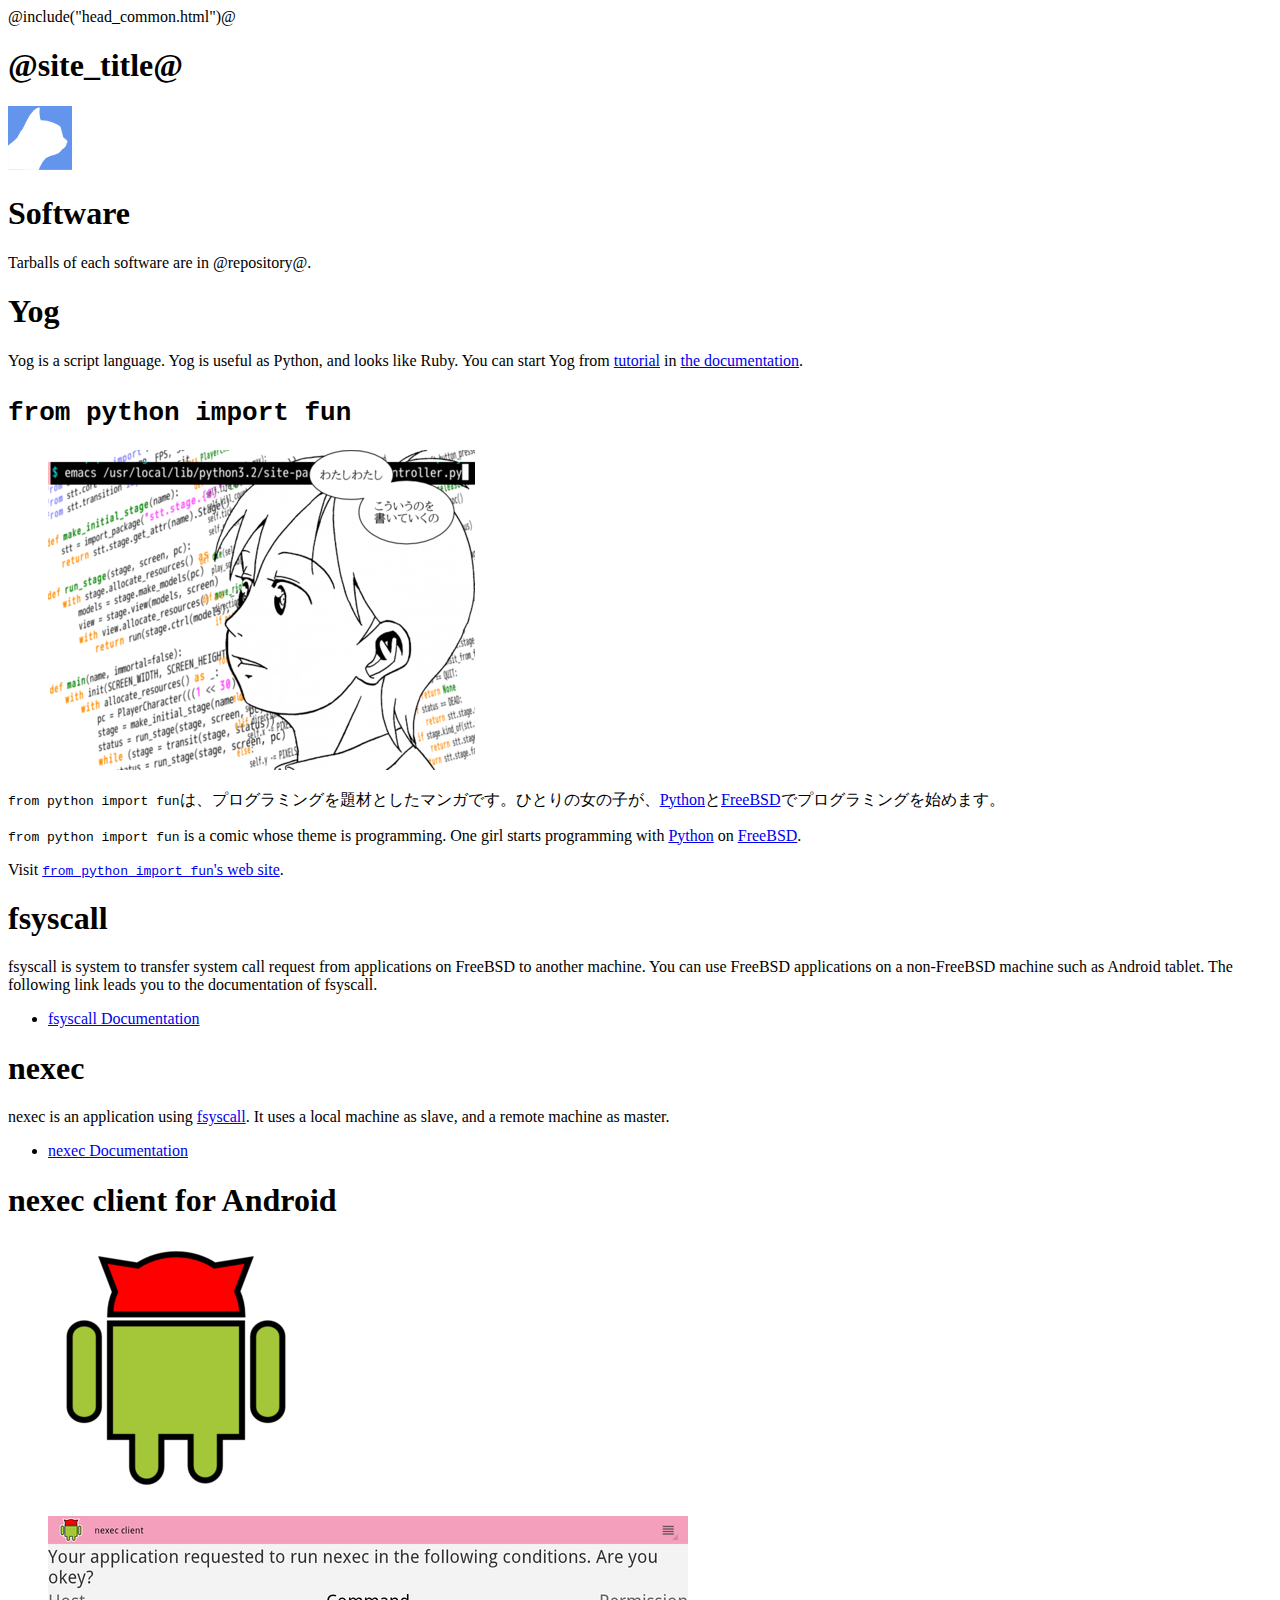
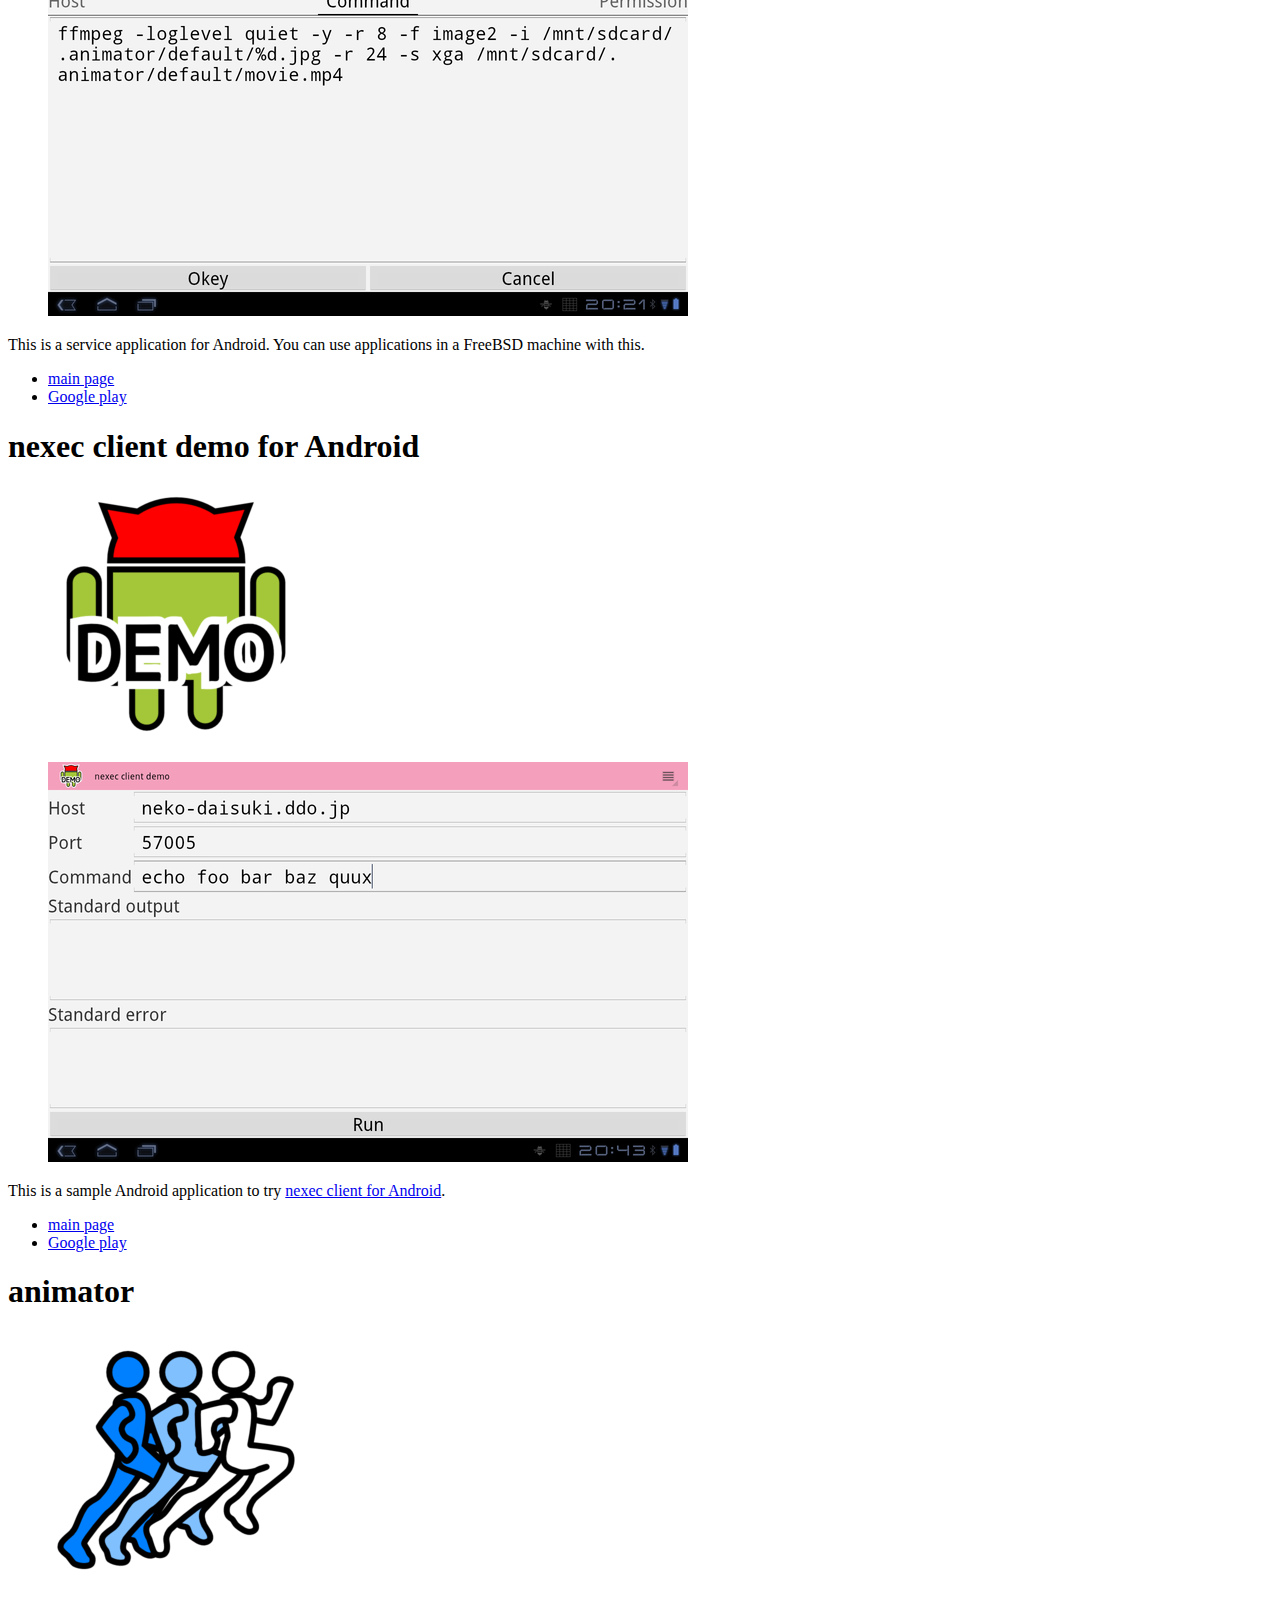
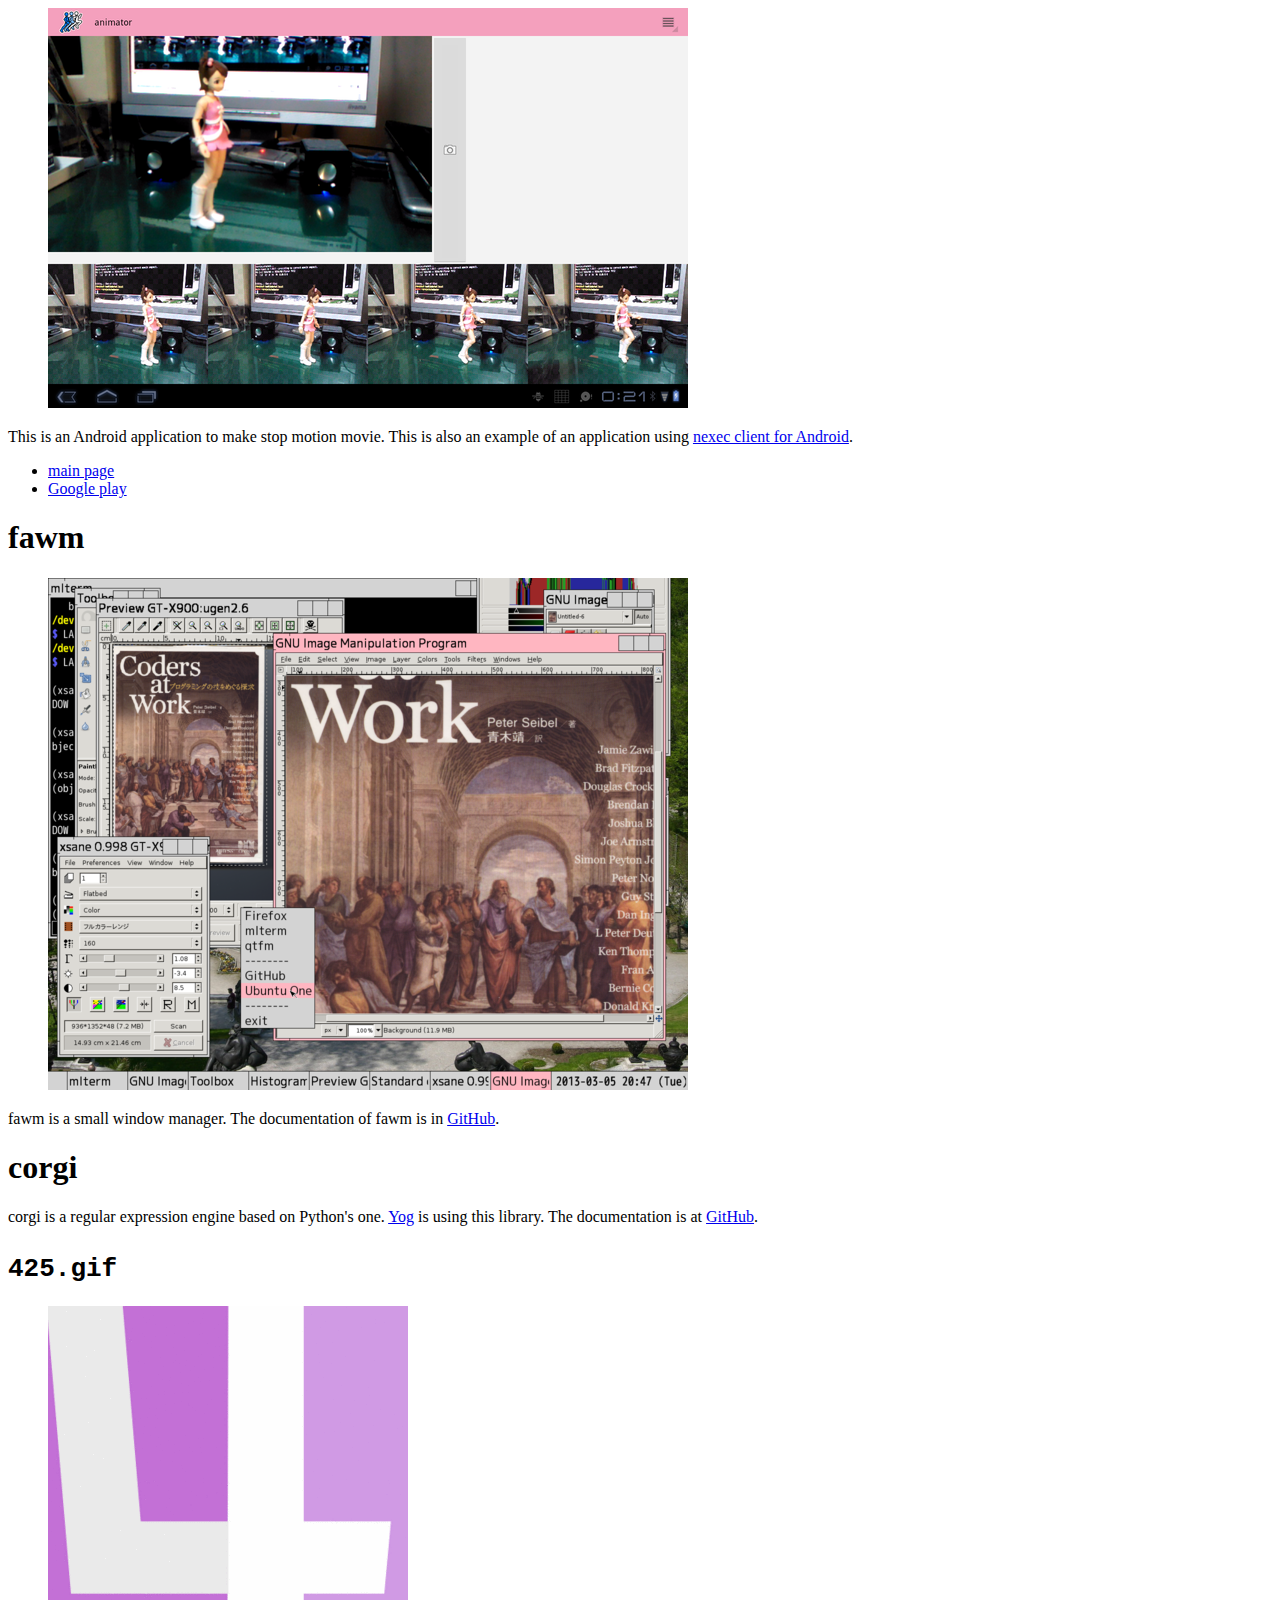
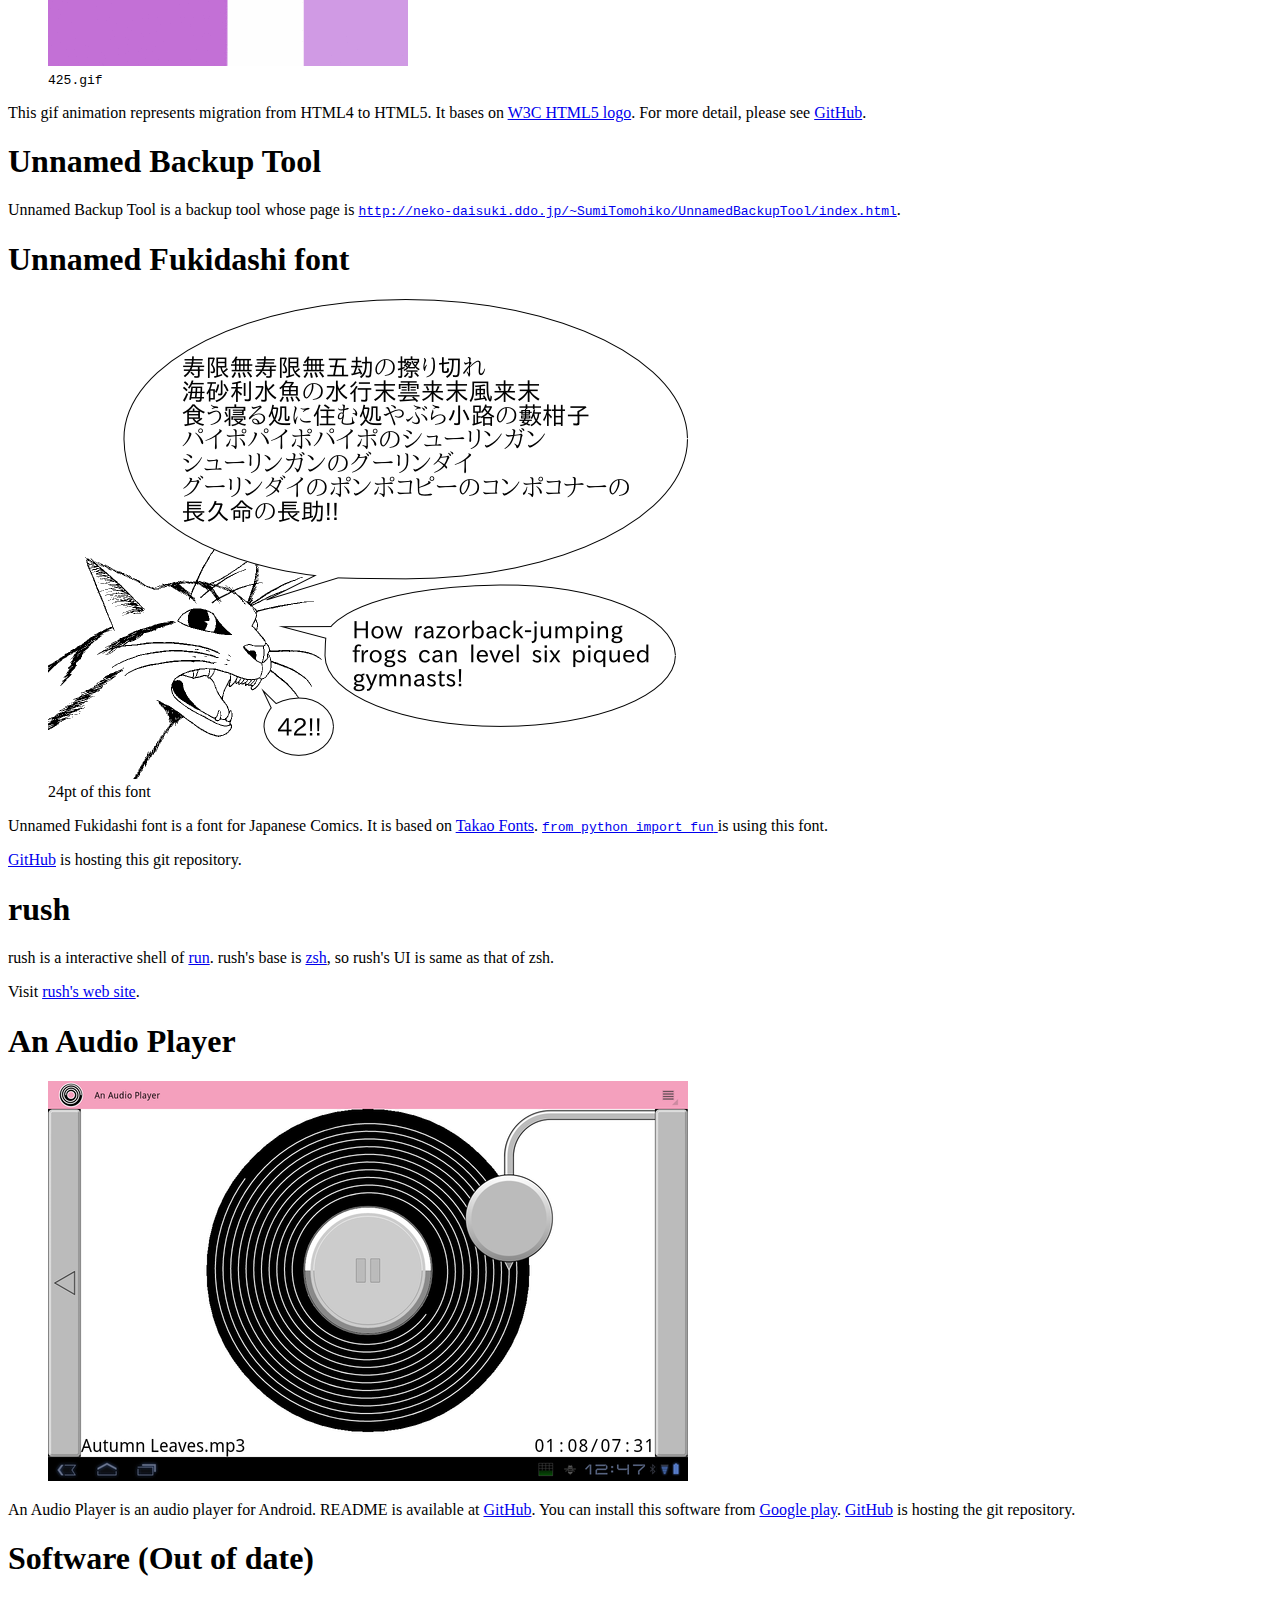
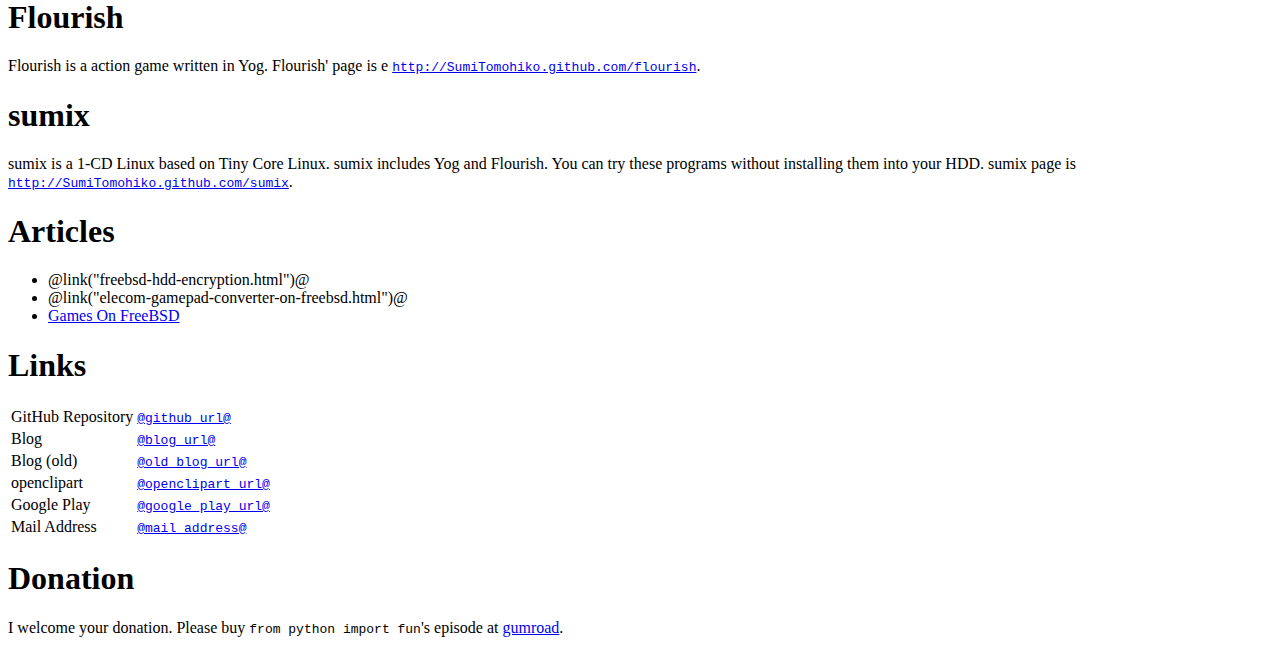
==== index.html @ d200f8e3 "Changed to share the description of the repository." ====
<!DOCTYPE html>
<html>
  <head>
    <link rel="shortcut icon" href="favicon.png" type="image/png"/>
    <link rel="icon" href="favicon.png" type="image/png"/>
    @include("head_common.html")@
    <title>@site_title@</title>
  </head>
  <body>
    <h1>@site_title@</h1>
    <div class="centering"><img src="avatar.png"/></div>
    <section id="software">
      <h1>Software</h1>
      <p>Tarballs of each software are in @repository@.</p>
      <section>
        <h1><a name="yog">Yog</a></h1>
        <p>Yog is a script language. Yog is useful as Python, and looks like
        Ruby. You can start Yog from
        <a href="@yog_dir@/tutorial.html">tutorial</a> in
        <a href="@yog_dir@/index.html">the documentation</a>.</p>
      </section>
      <section>
        <h1><code>
          <a name="from-python-import-fun">from python import fun</a>
        </code></h1>
        <figure><img src="fpif-top.png"/></figure>
        <p><code>from python import fun</code>は、プログラミングを題材としたマンガです。ひとりの女の子が、<a href="http://www.python.org">Python</a>と<a href="http://www.FreeBSD.org">FreeBSD</a>でプログラミングを始めます。</p>

        <p><code>from python import fun</code> is a comic whose theme is
        programming. One girl starts programming with
        <a href="http://www.python.org">Python</a> on
        <a href="http://www.FreeBSD.org">FreeBSD</a>.</p>

        <p>Visit <a href="from-python-import-fun/index.html"><code>from python import fun</code>'s web site</a>.</p>
      </section>
      <section>
        <h1><a name="fsyscall">fsyscall</a></h1>
        <p>fsyscall is system to transfer system call request from applications
        on FreeBSD to another machine. You can use FreeBSD applications on a
        non-FreeBSD machine such as Android tablet. The following link leads you
        to the documentation of fsyscall.</p>
        <ul><li>
          <a href="fsyscall/index.html">fsyscall Documentation</a>
        </li></ul>
      </section>
      <section>
        <h1>nexec</h1>
        <p>nexec is an application using <a href="#fsyscall">fsyscall</a>. It
        uses a local machine as slave, and a remote machine as master.</p>
        <ul><li><a href="nexec/index.html">nexec Documentation</a></li></ul>
      </section>
      <section>
        <h1><a name="android-nexec-client">nexec client for Android</a></h1>
        <figure><img src="android-nexec-client-icon.png"/></figure>
        <figure><img src="android-nexec-client-screenshot.png"/></figure>
        <p>This is a service application for Android. You can use applications
        in a FreeBSD machine with this.</p>
        <ul>
          <li><a href="android-nexec-client/index.html">main page</a></li>
          <li><a href="https://play.google.com/store/apps/details?id=jp.gr.java_conf.neko_daisuki.android.nexec.client">Google play</a></li>
        </ul>
      </section>
      <section>
        <h1>nexec client demo for Android</h1>
        <figure><img src="android-nexec-client-demo-icon.png"/></figure>
        <figure><img src="android-nexec-client-demo-screenshot.png"/></figure>
        <p>This is a sample Android application to try
        <a href="#android-nexec-client">nexec client for Android</a>.</p>
        <ul>
          <li><a href="android-nexec-client-demo/index.html">main page</a></li>
          <li><a href="https://play.google.com/store/apps/details?id=jp.gr.java_conf.neko_daisuki.android.nexec.client.demo">Google play</a></li>
        </ul>
      </section>
      <section>
        <h1>animator</h1>
        <figure><img src="animator-icon.png"/></figure>
        <figure><img src="animator-screenshot.png"/></figure>
        <p>This is an Android application to make stop motion movie. This is
        also an example of an application using
        <a href="#android-nexec-client">nexec client for Android</a>.</p>
        <ul>
          <li><a href="animator/index.html">main page</a></li>
          <li><a href="https://play.google.com/store/apps/details?id=jp.gr.java_conf.neko_daisuki.android.animator">Google play</a></li>
        </ul>
      </section>
      <section>
        <h1><a name="fawm">fawm</a></h1>
        <figure><a href="fawm.png"><img src="fawm-thumbnail.png"/></a></figure>
        <p>fawm is a small window manager. The documentation of fawm is in
        <a href="@github_url@/fawm#readme">GitHub</a>.</p>
      </section>
      <section>
        <h1>corgi</h1>
        <p>corgi is a regular expression engine based on Python's one.
        <a href="#yog">Yog</a> is using this library. The documentation is at
        <a href="@github_url@/corgi#readme">GitHub</a>.</p>
      </section>
      <section>
        <h1><code>425.gif</code></h1>
        <figure>
          <img src="425.gif"/>
          <figcaption><code>425.gif</code></figcaption>
        </figure>
        <p>This gif animation represents migration from HTML4 to HTML5. It bases
        on <a href="http://www.w3c.org/html/logo/">W3C HTML5 logo</a>. For more
        detail, please see <a href="@github_url@/425.gif">GitHub</a>.</p>
      </section>
      <section>
        <h1>Unnamed Backup Tool</h1>
        <p>Unnamed Backup Tool is a backup tool whose page is
        <a href="http://neko-daisuki.ddo.jp/~SumiTomohiko/UnnamedBackupTool/index.html"><code>http://neko-daisuki.ddo.jp/~SumiTomohiko/UnnamedBackupTool/index.html</code></a>.</p>
      </section>
      <section>
        <h1>Unnamed Fukidashi font</h1>
        <figure>
          <img src="UnnamedFukidashiFont.png"/>
          <figcaption>24pt of this font</figcaption>
        </figure>
        <p>Unnamed Fukidashi font is a font for Japanese Comics. It is based on
        <a href="http://launchpad.net/takao-fonts">Takao Fonts</a>.
        <a href="#from-python-import-fun"><code>from python import fun</code>
        </a> is using this font.</p>
        <p><a href="@github_url@/UnnamedFukidashi">GitHub</a> is hosting this
        git repository.</p>
      </section>
      <section>
        <h1>rush</h1>
        <p>rush is a interactive shell of <a href="run/index.html">run</a>.
        rush's base is <a href="http://www.zsh.org">zsh</a>, so rush's UI is
        same as that of zsh.</p>
        <p>Visit <a href="rush/index.html">rush's web site</a>.</p>
      </section>
      <section>
        <h1>An Audio Player</h1>
        <figure><img src="AnAudioPlayer.png"/></figure>
        <p>An Audio Player is an audio player for Android. README is available
        at <a href="@github_url@/AnAudioPlayer#readme">GitHub</a>. You can
        install this software from
        <a href="https://play.google.com/store/apps/details?id=jp.gr.java_conf.neko_daisuki.anaudioplayer">Google play</a>.
        <a href="@github_url@/AnAudioPlayer">GitHub</a> is hosting the git
        repository.</p>
      </section>
    </section>
    <section>
      <h1>Software (Out of date)</h1>
      <section>
        <h1>Flourish</h1>
        <p>Flourish is a action game written in Yog. Flourish' page is
e       <a href="http://SumiTomohiko.github.com/flourish"><code>
        http://SumiTomohiko.github.com/flourish</code></a>.</p>
      </section>
      <section>
        <h1>sumix</h1>
        <p>sumix is a 1-CD Linux based on Tiny Core Linux. sumix includes Yog
        and Flourish. You can try these programs without installing them into
        your HDD. sumix page is
        <a href="http://SumiTomohiko.github.com/sumix"><code>
        http://SumiTomohiko.github.com/sumix</code></a>.</p>
      </section>
    </section>
    <section>
      <h1>Articles</h1>
      <ul>
        <li>@link("freebsd-hdd-encryption.html")@</li>
        <li>@link("elecom-gamepad-converter-on-freebsd.html")@</li>
        <li><a href="GamesOnFreeBSD/index.html">Games On FreeBSD</a></li>
      </ul>
    </section>
    <section>
      <h1>Links</h1>
      <table>
        <tbody>
          <tr>
            <td>GitHub Repository</td>
            <td><a href="@github_url@"><code>@github_url@</code></a></td>
          </tr>
          <tr>
            <td>Blog</td>
            <td><a href="@blog_url@"><code>@blog_url@</code></a></td>
          </tr>
          <tr>
            <td>Blog (old)</td>
            <td><a href="@old_blog_url@"><code>@old_blog_url@</code></a></td>
          </tr>
          <tr>
            <td>openclipart</td>
            <td>
              <a href="@openclipart_url@"><code>@openclipart_url@</code></a>
            </td>
          </tr>
          <tr>
            <td>Google Play</td>
            <td>
              <a href="@google_play_url@"><code>@google_play_url@</code></a>
            </td>
          <tr>
            <td>Mail Address</td>
            <td>
              <a href="mailto:@mail_address@"><code>@mail_address@</code></a>
            </td>
          </tr>
        </tbody>
      </table>
    </section>
    <section>
      <h1>Donation</h1>
      <p>I welcome your donation. Please buy
      <code>from python import fun</code>'s episode at
      <a href="https://gumroad.com/l/tttJ">gumroad</a>.</p>
    </section>
    <script type="text/javascript">
      document.write('<scr'+'ipt type="text/javascript" src="http://ad.ddo.jp/728x90.js.php?ddo_id=neko-daisuki&ddo_i='+Math.floor((new Date()).getTime()/1000/60)+'"></scr'+'ipt>');
    </script>
  </body>
</html>
<!--
vim: tabstop=2 shiftwidth=2 expandtab softtabstop=2
-->
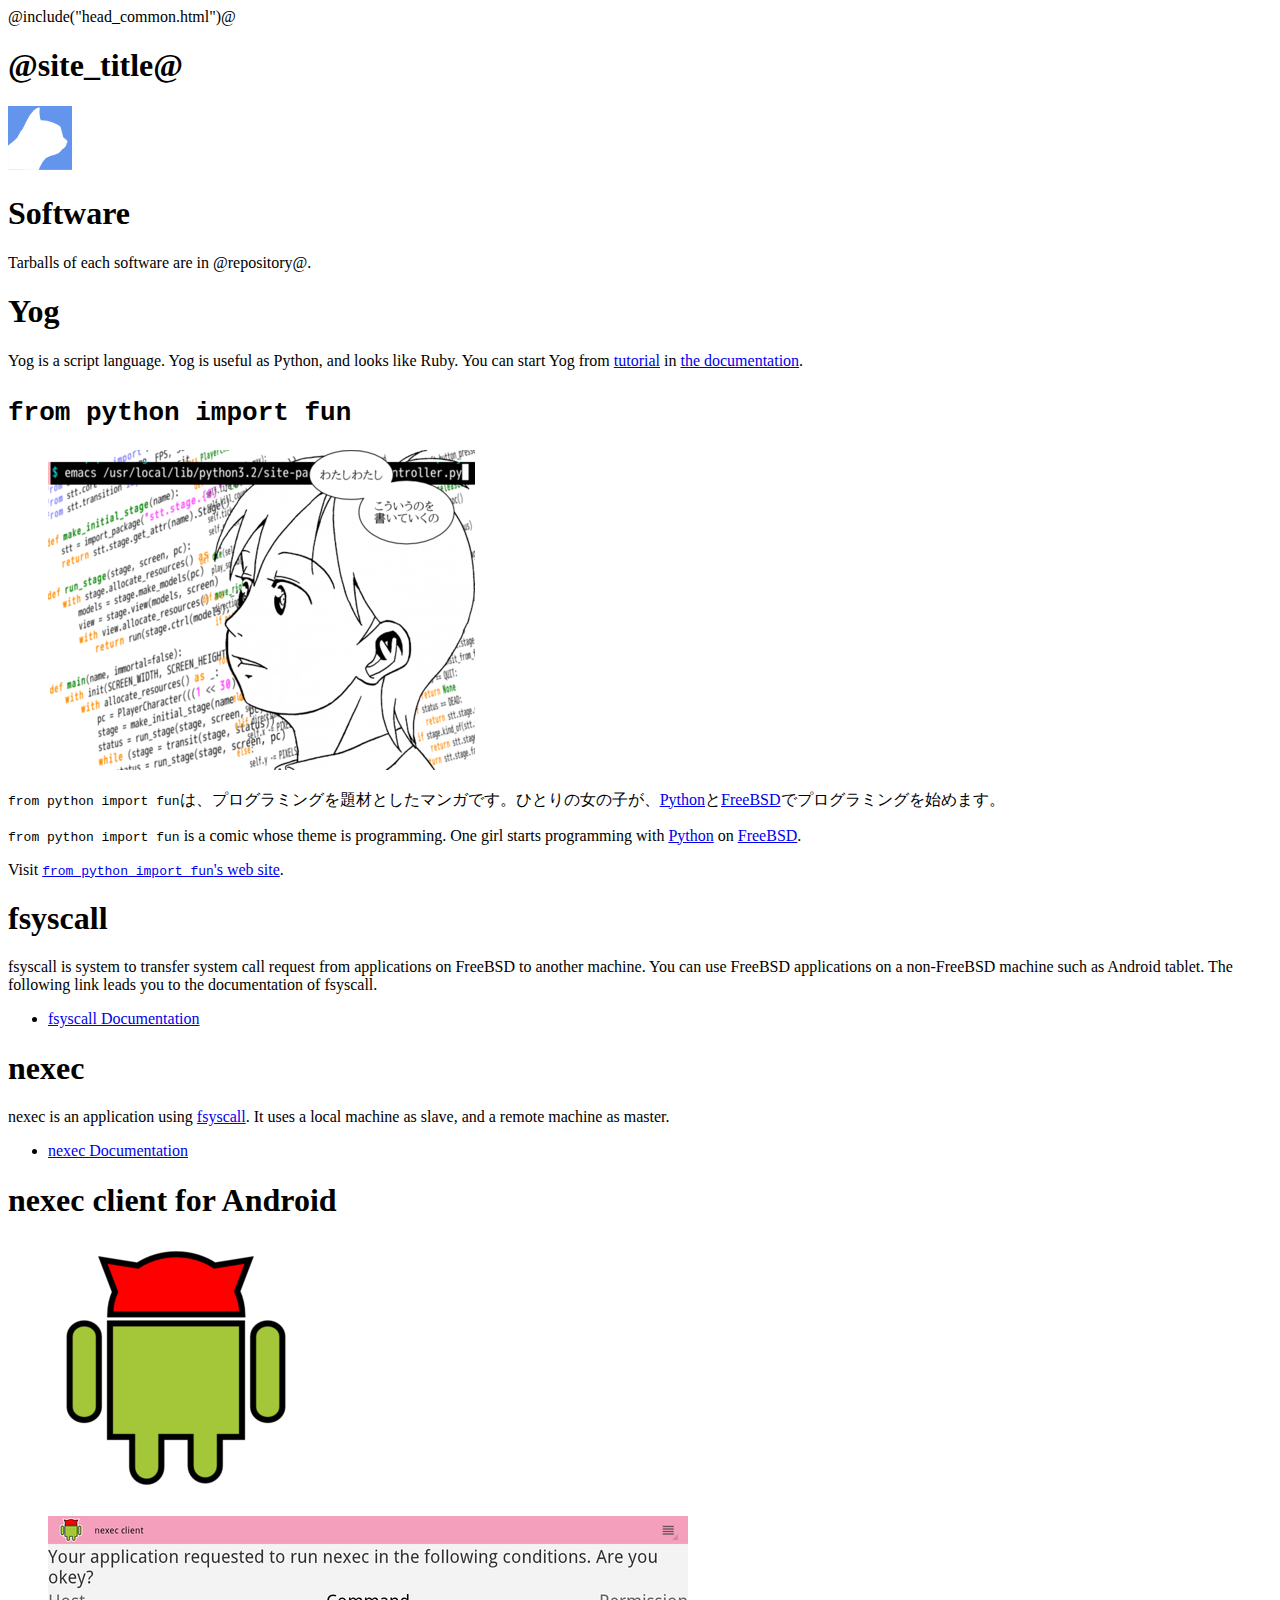
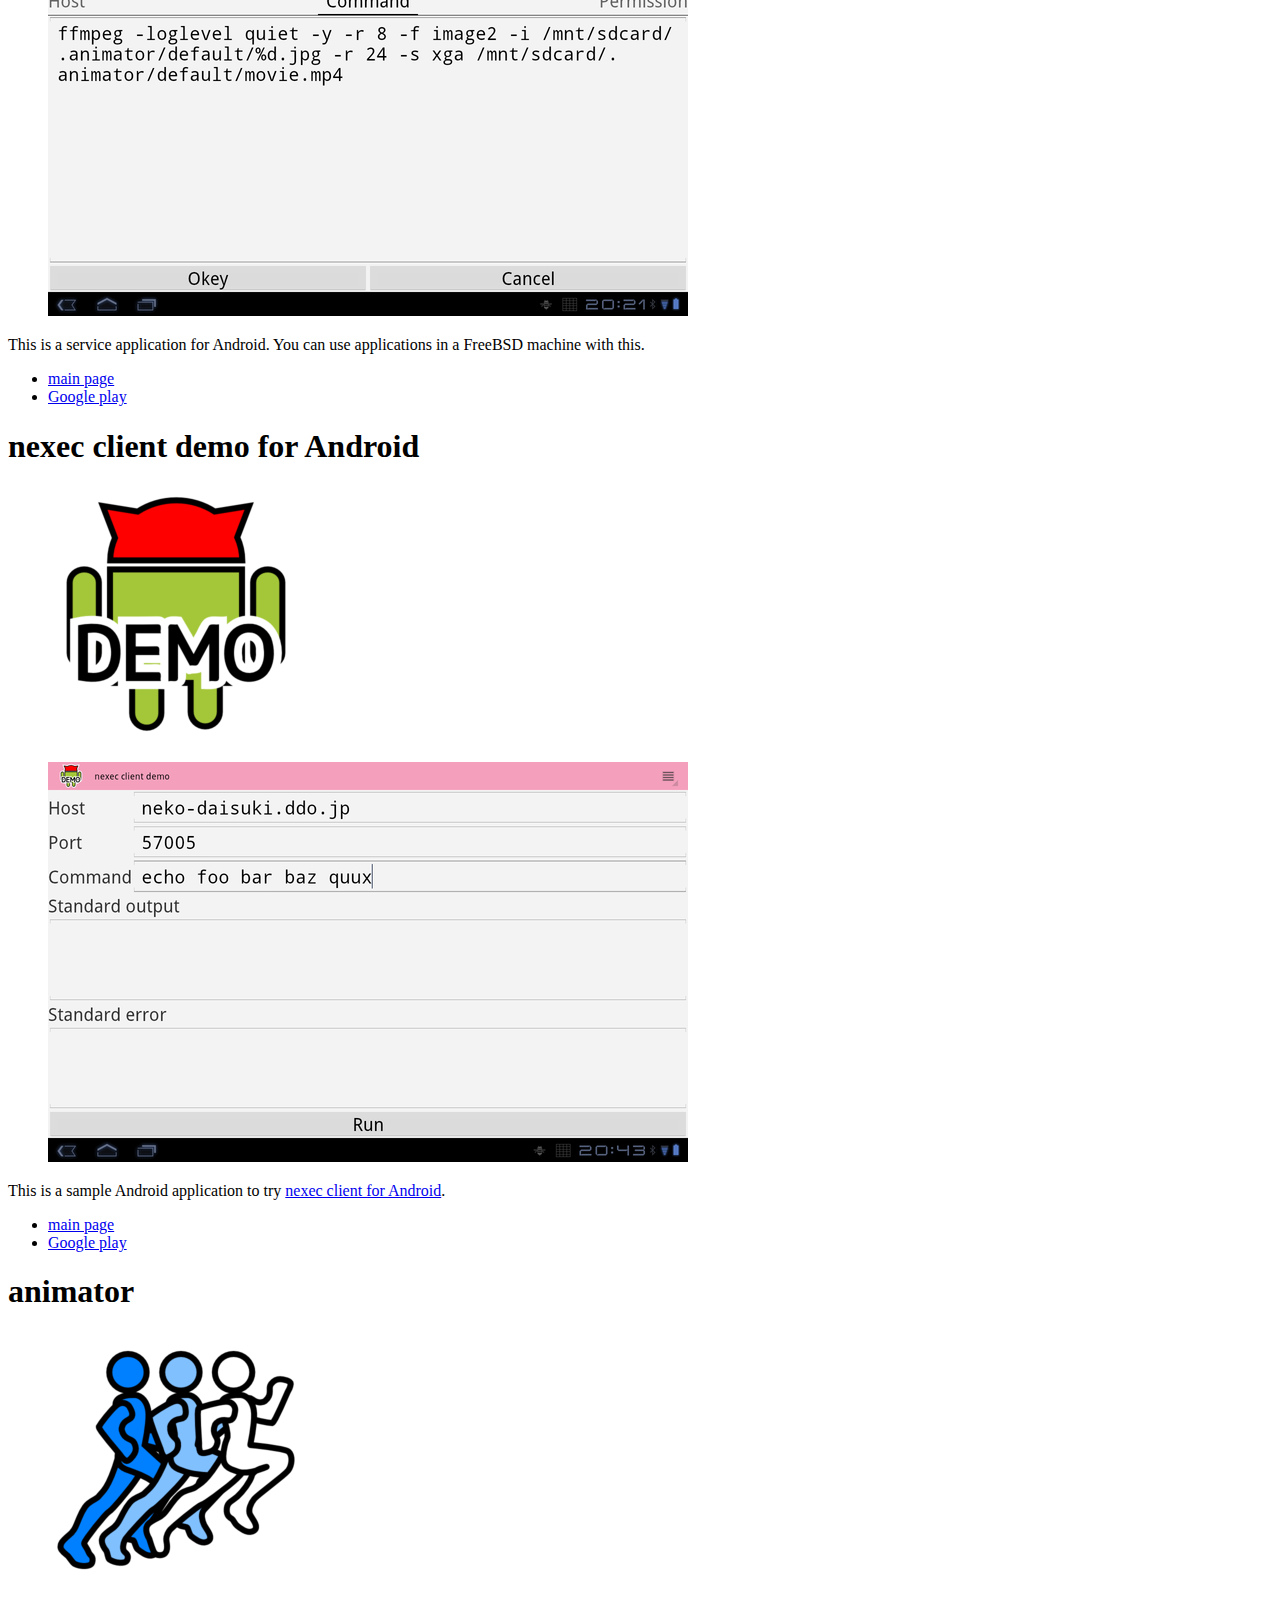
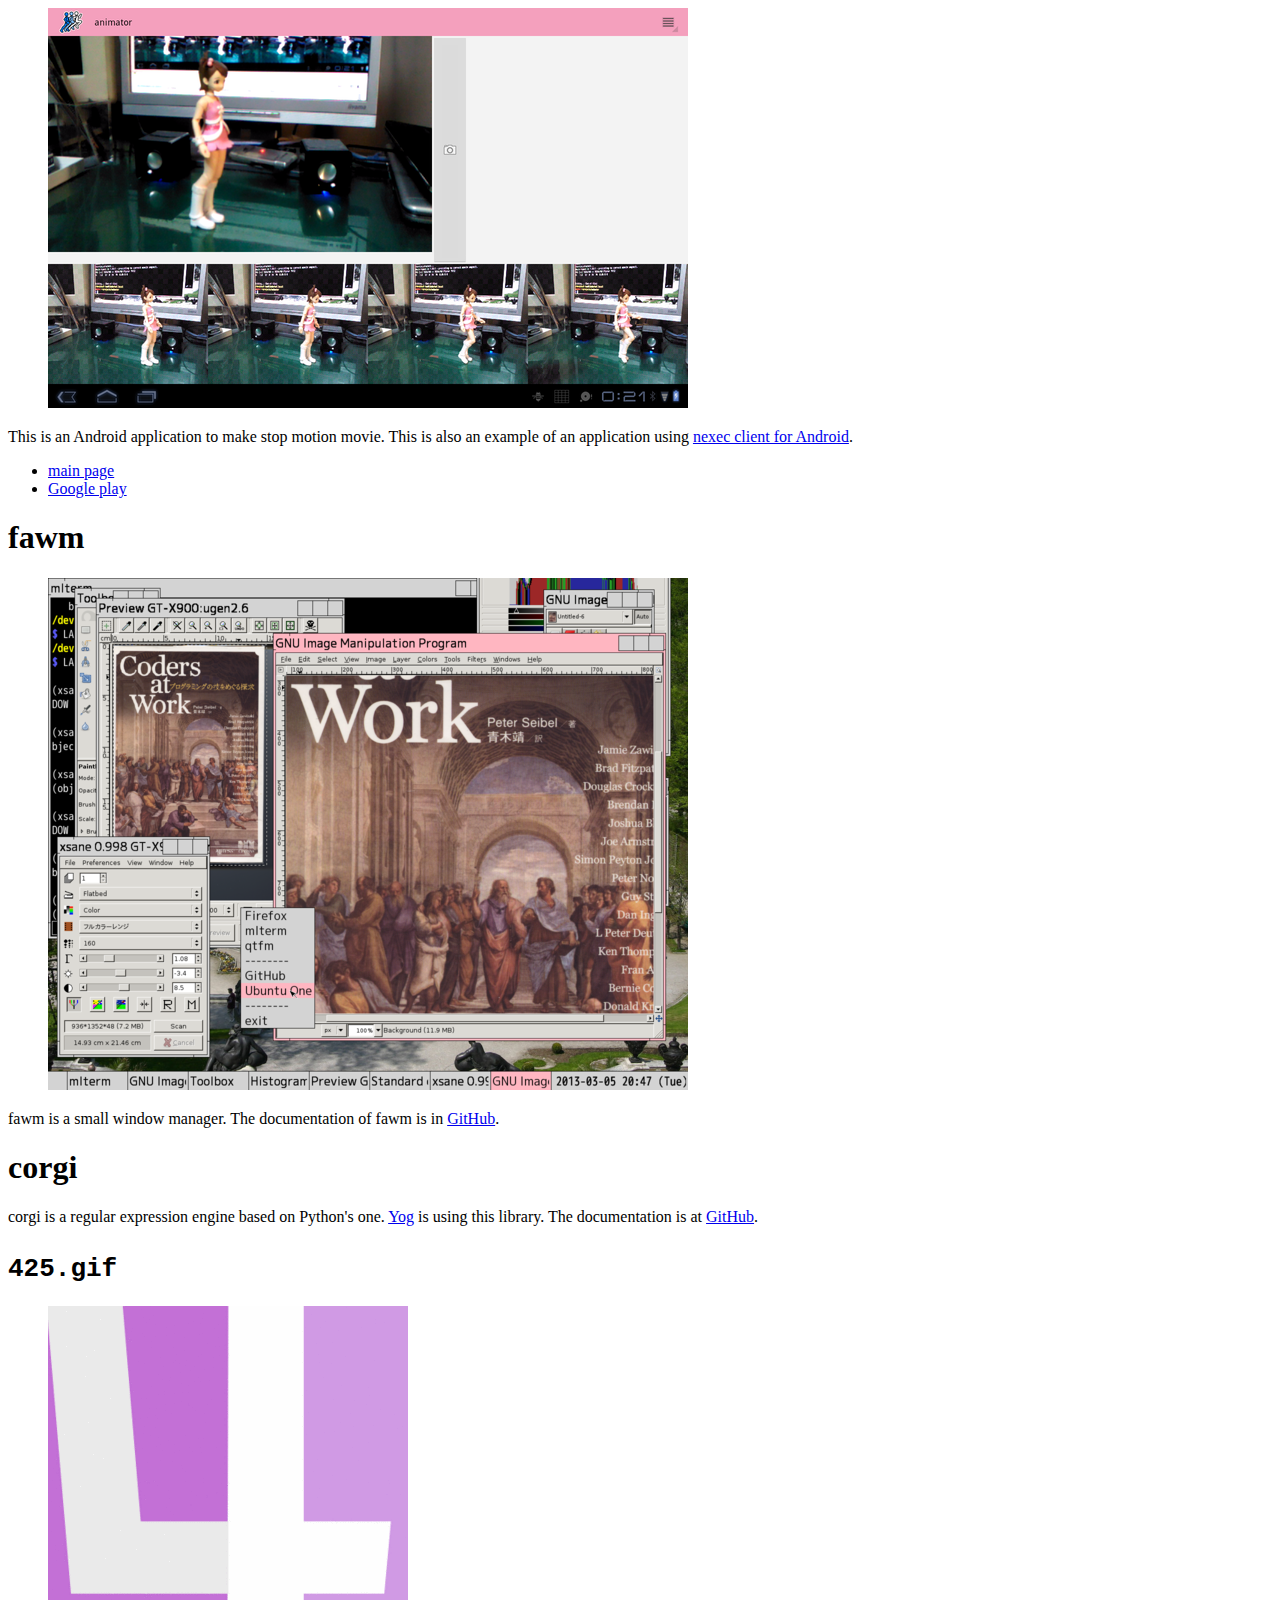
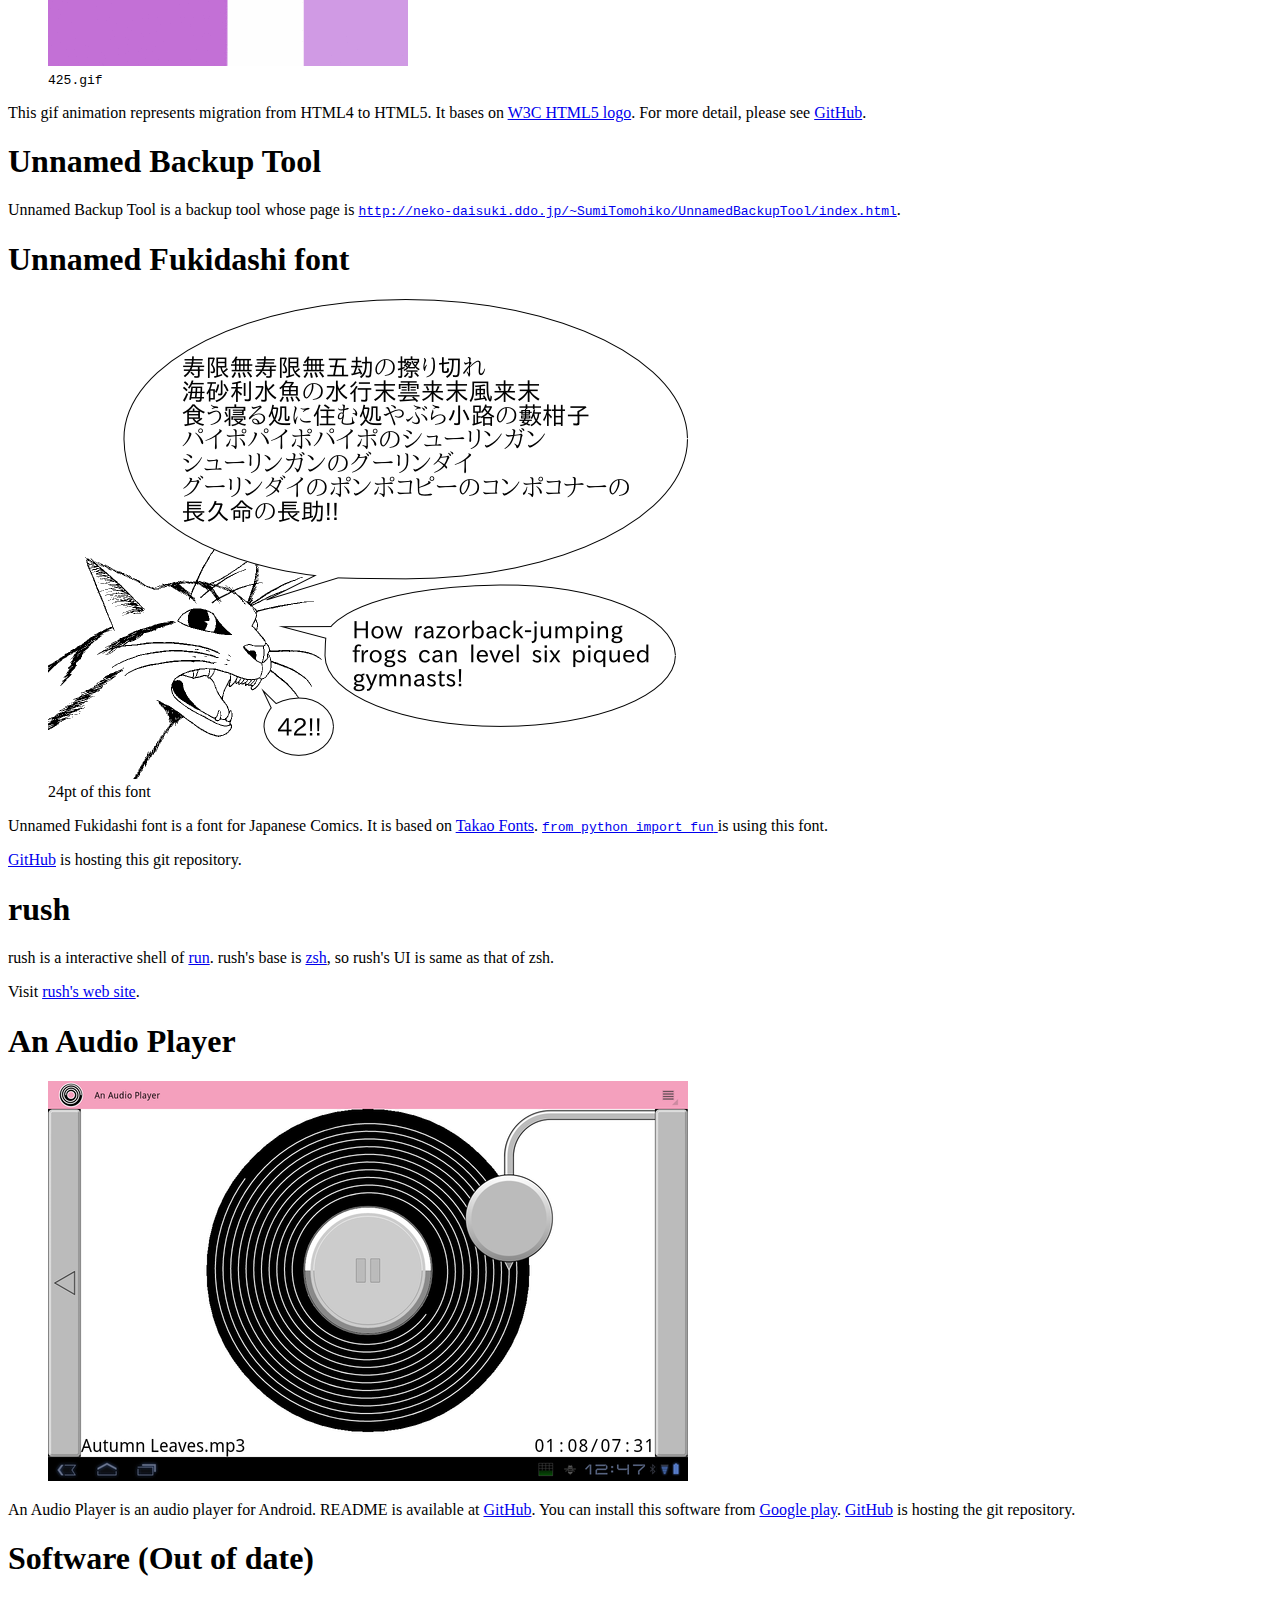
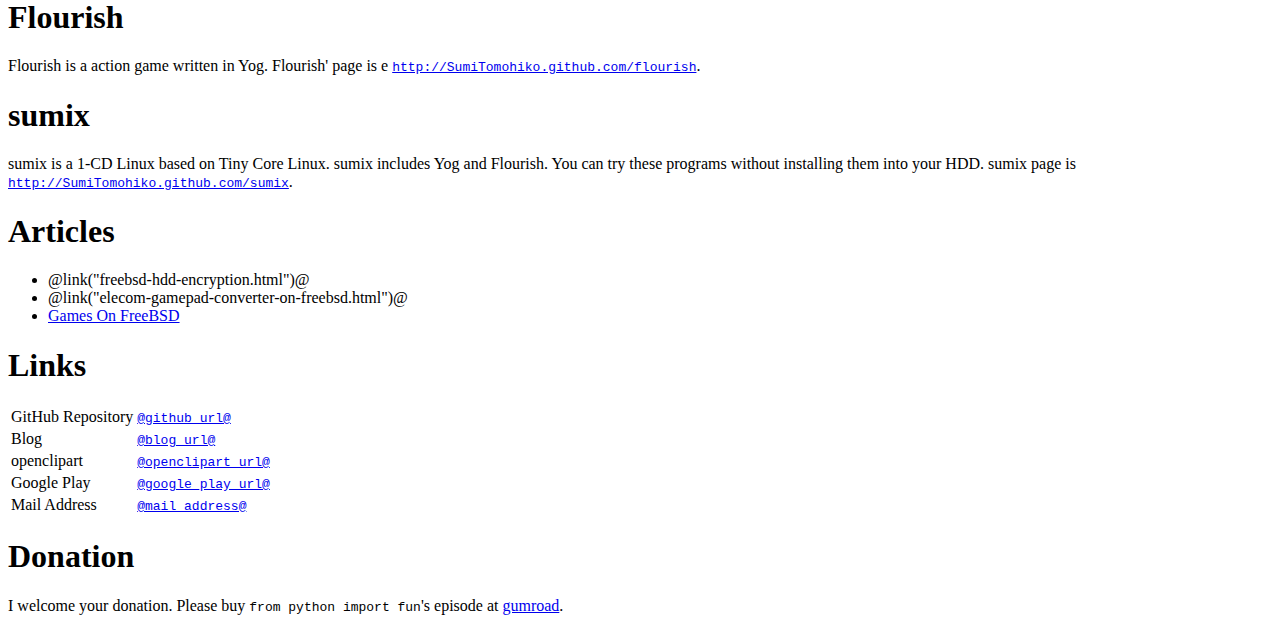
==== commit 4b31fa53: "Changed the blog URL." ====
--- a/index.html
+++ b/index.html
@@ -179,10 +179,6 @@
             <td><a href="@blog_url@"><code>@blog_url@</code></a></td>
           </tr>
           <tr>
-            <td>Blog (old)</td>
-            <td><a href="@old_blog_url@"><code>@old_blog_url@</code></a></td>
-          </tr>
-          <tr>
             <td>openclipart</td>
             <td>
               <a href="@openclipart_url@"><code>@openclipart_url@</code></a>
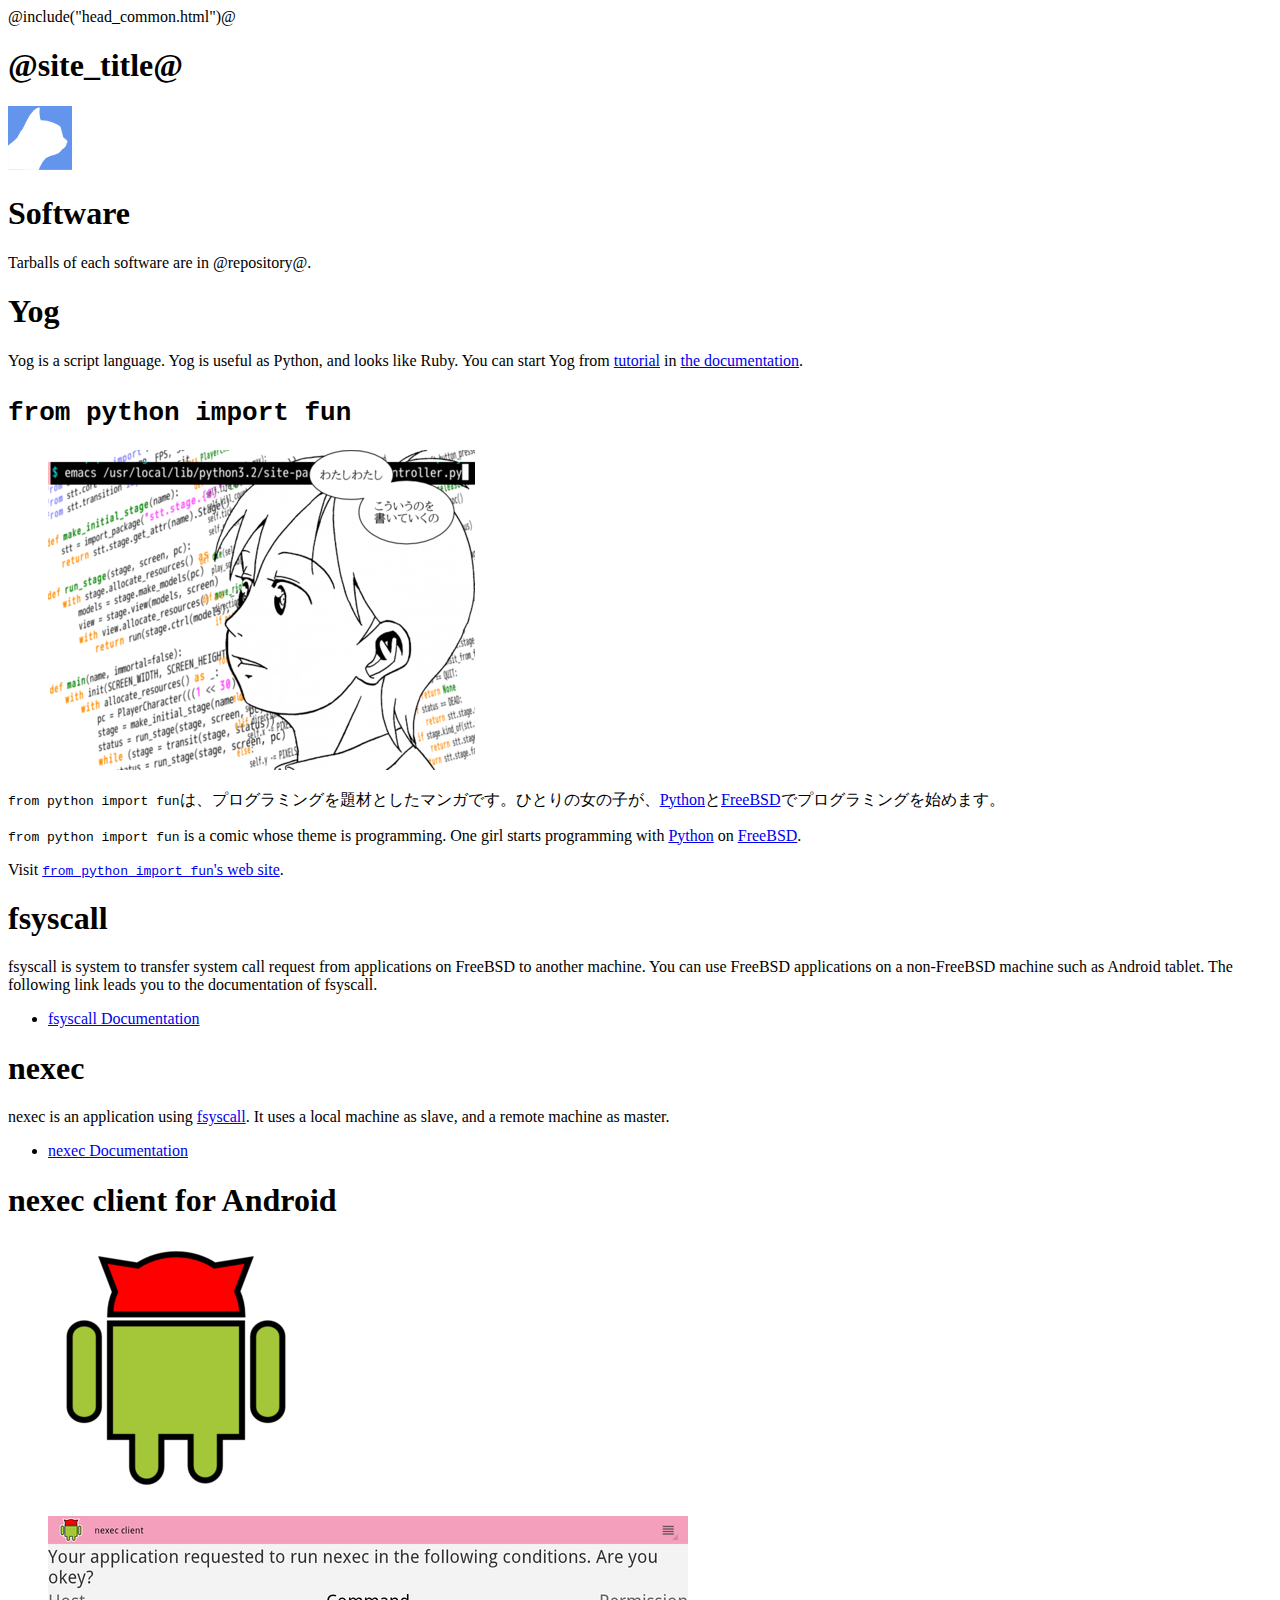
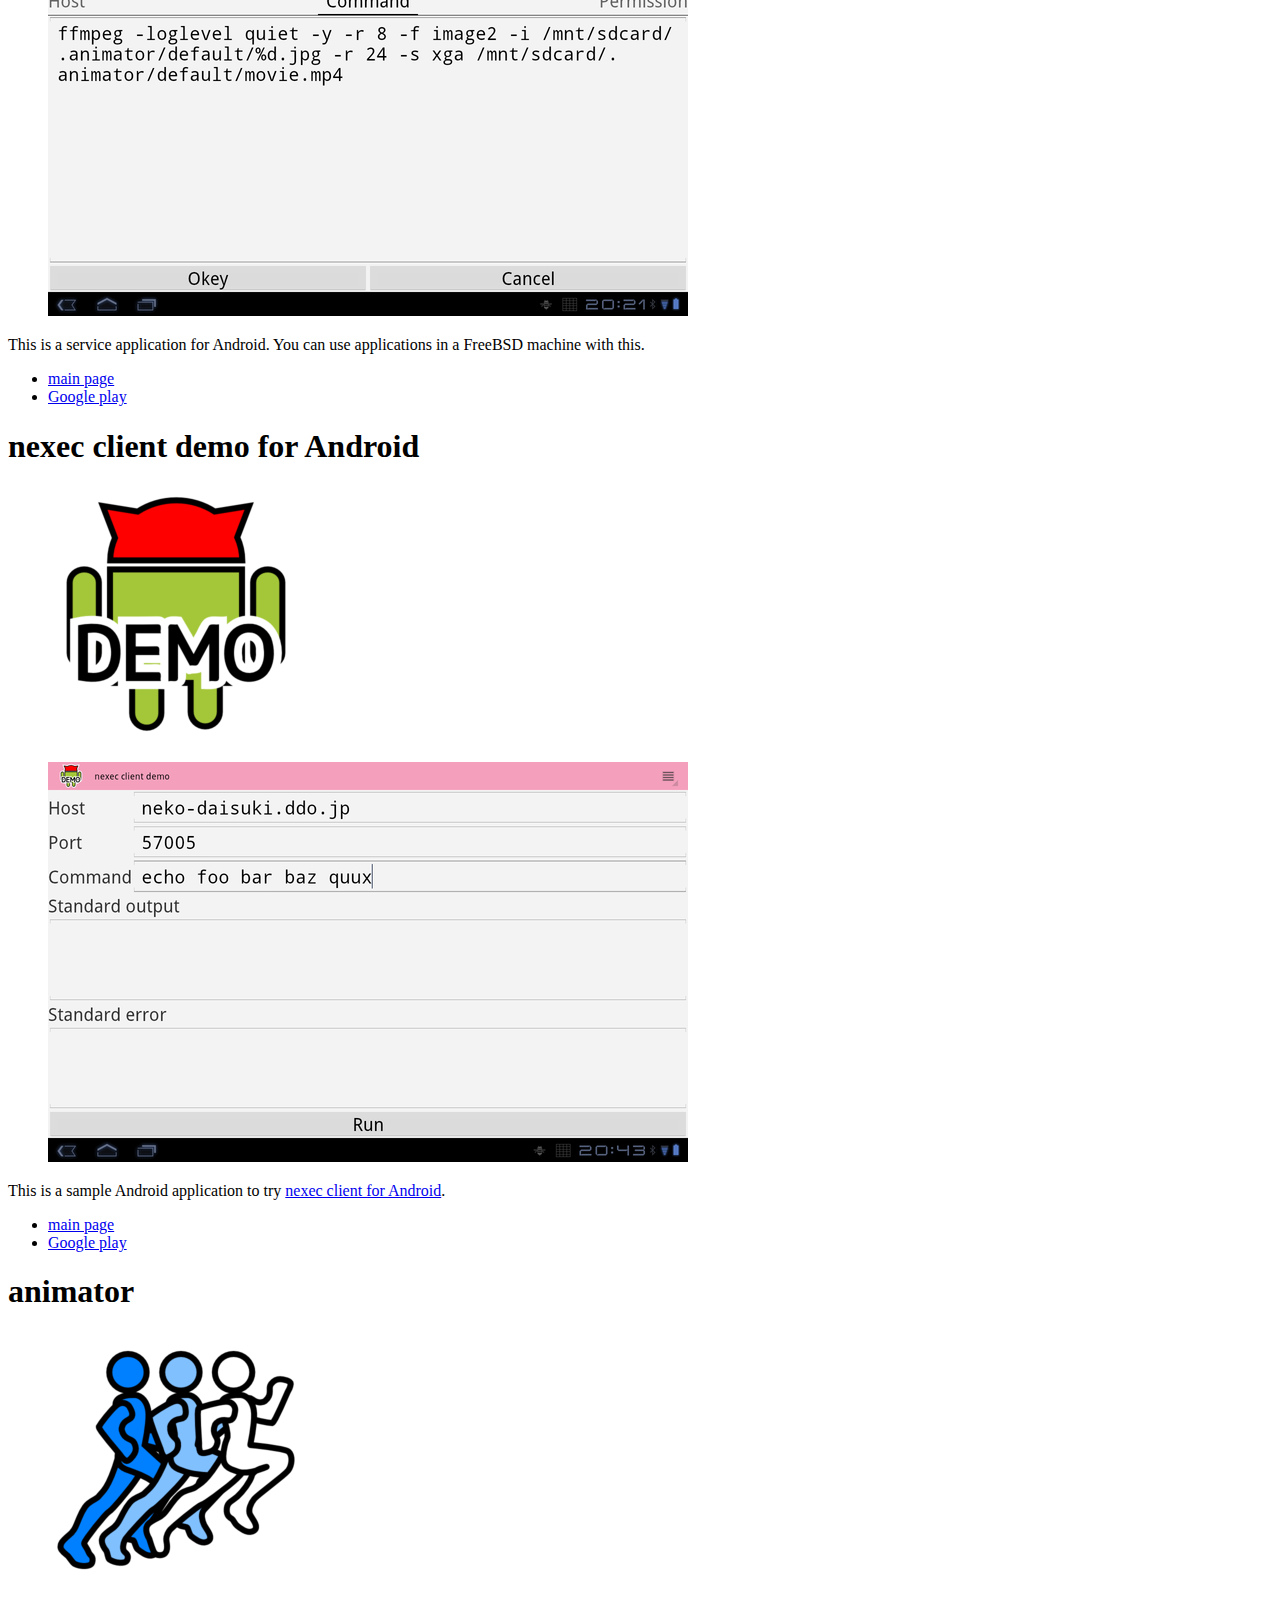
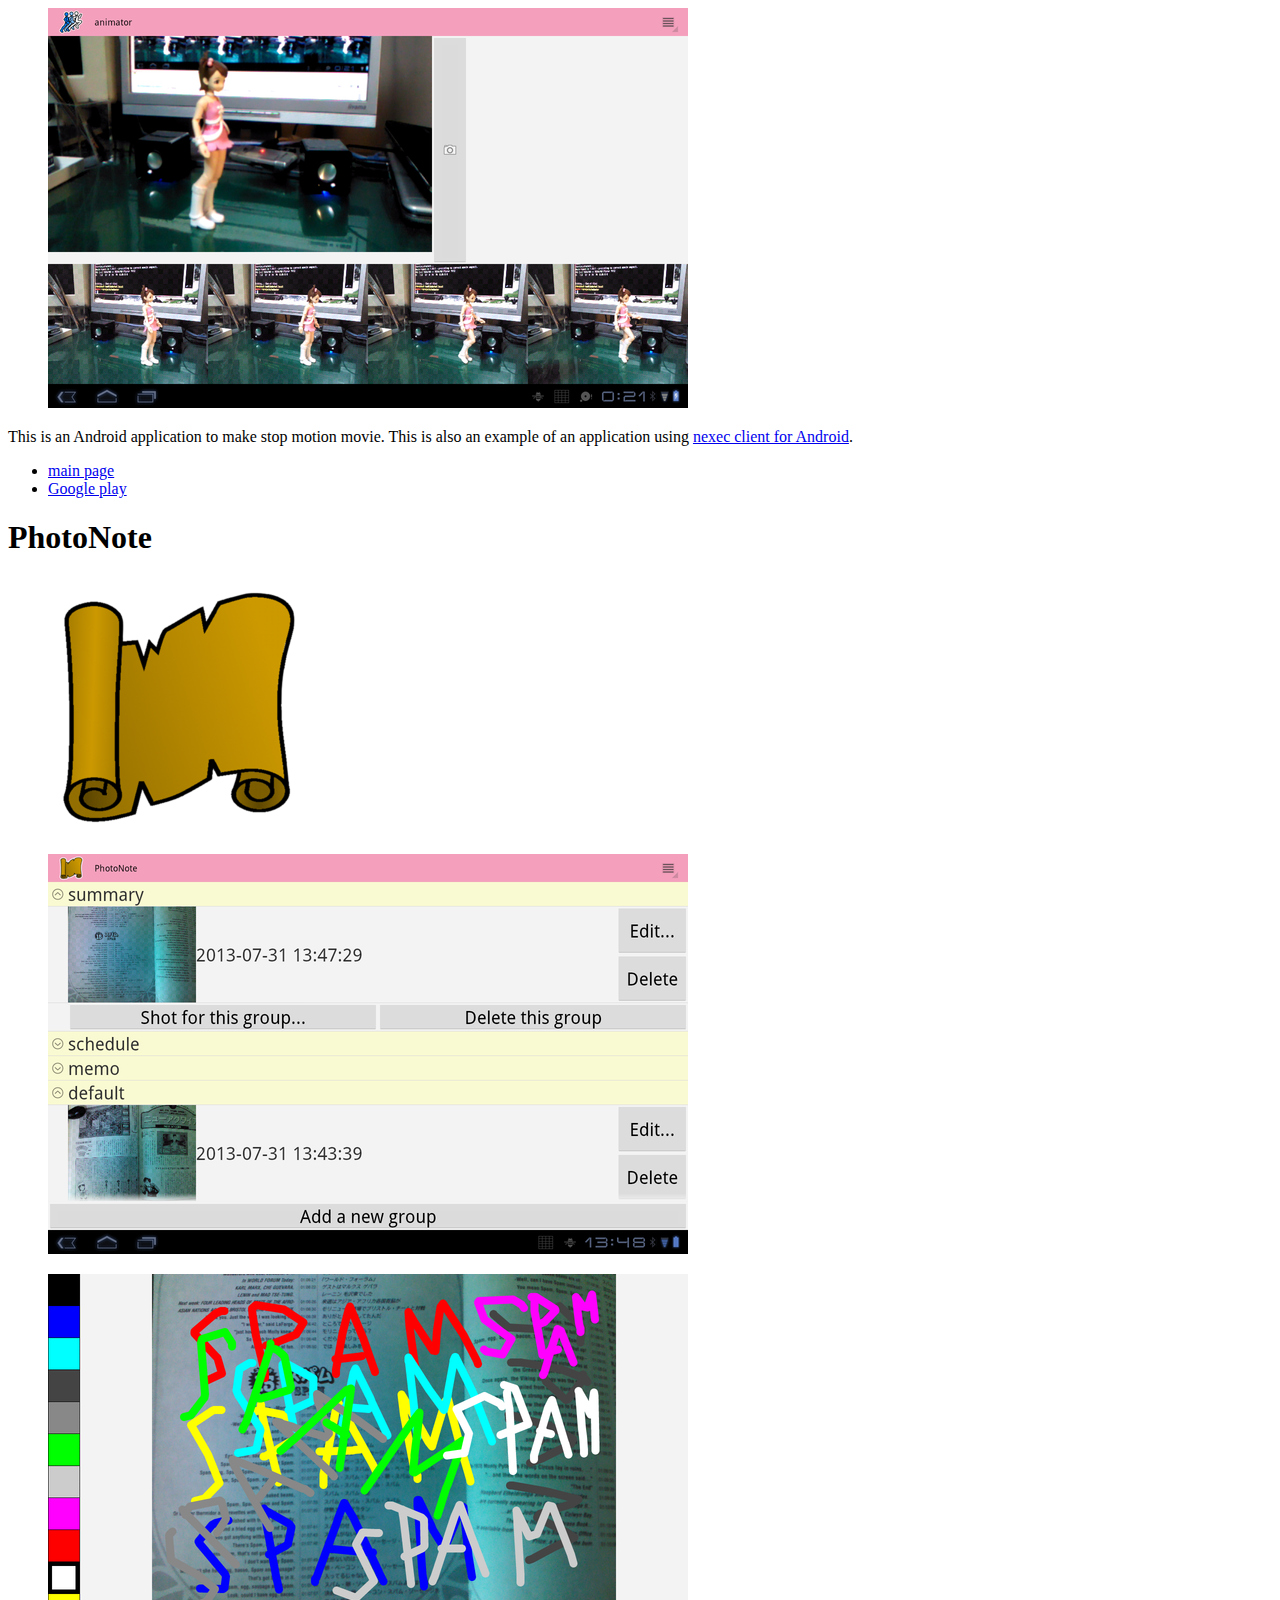
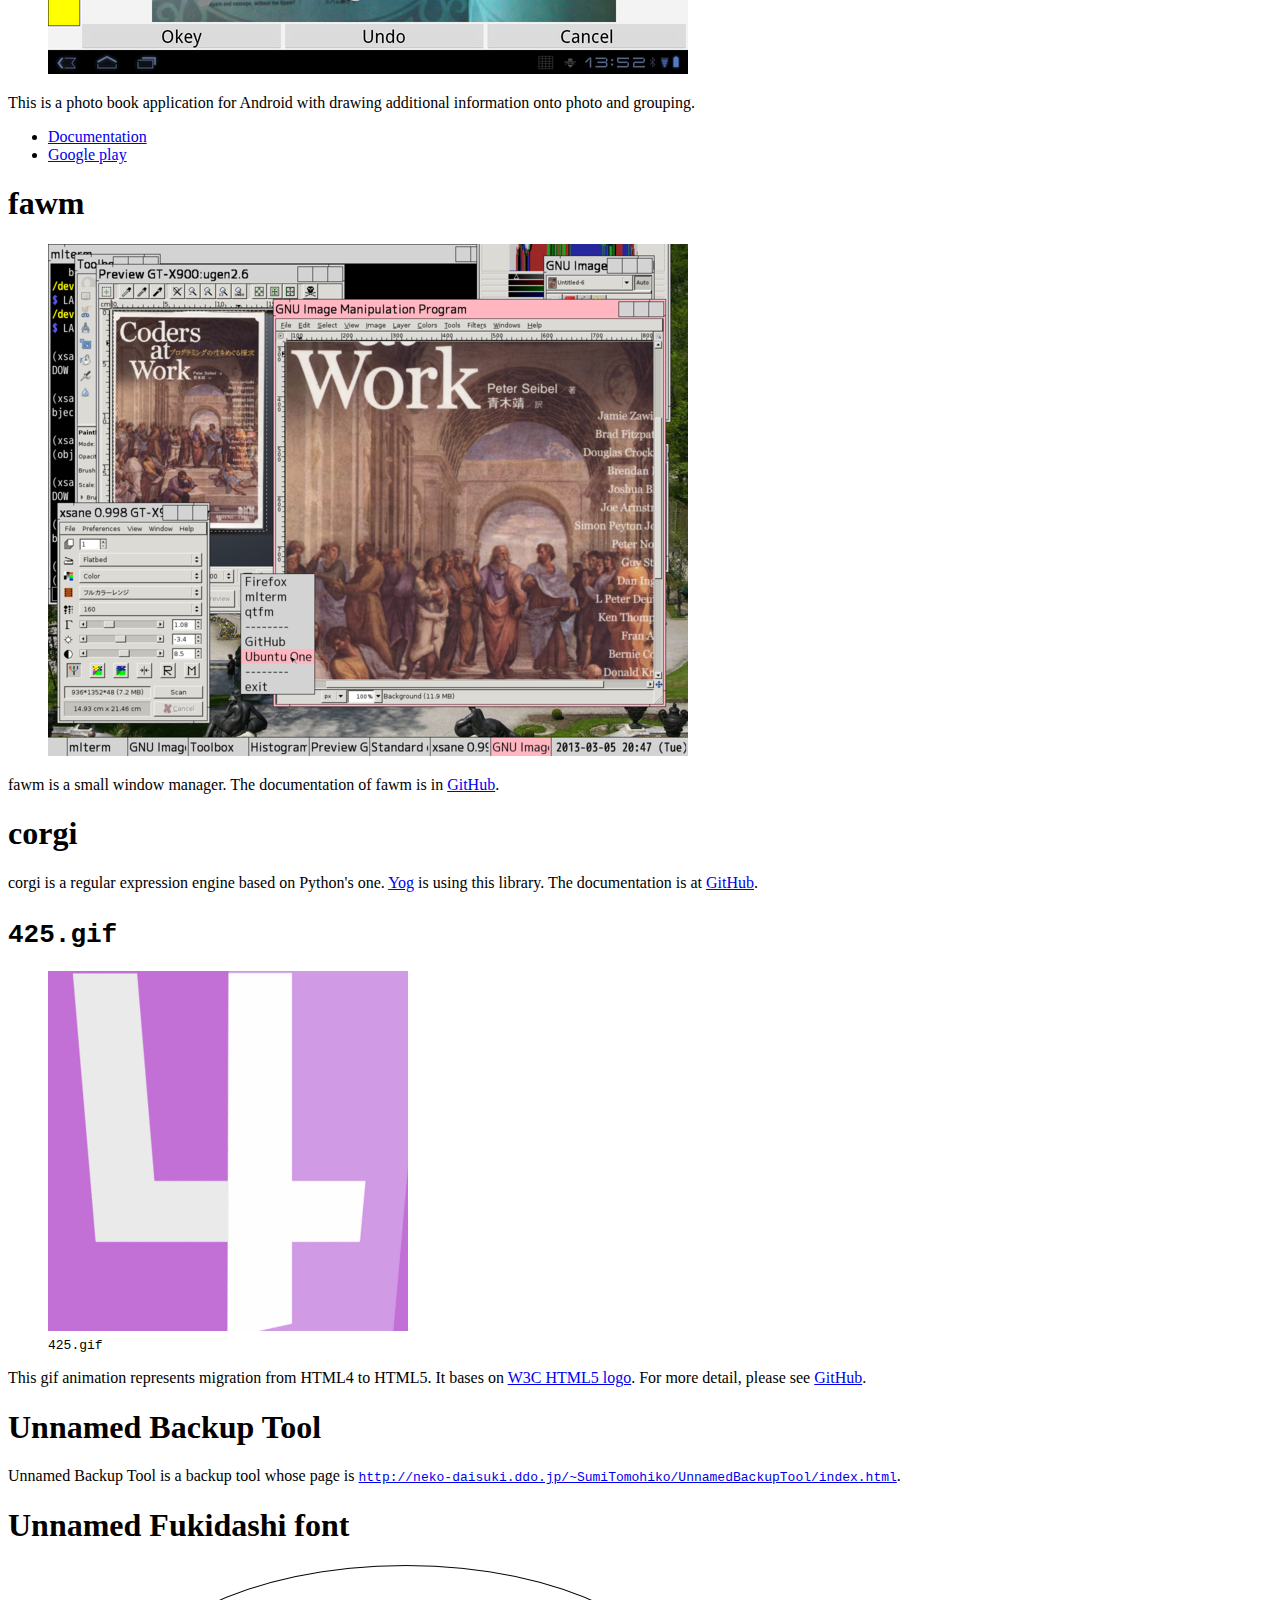
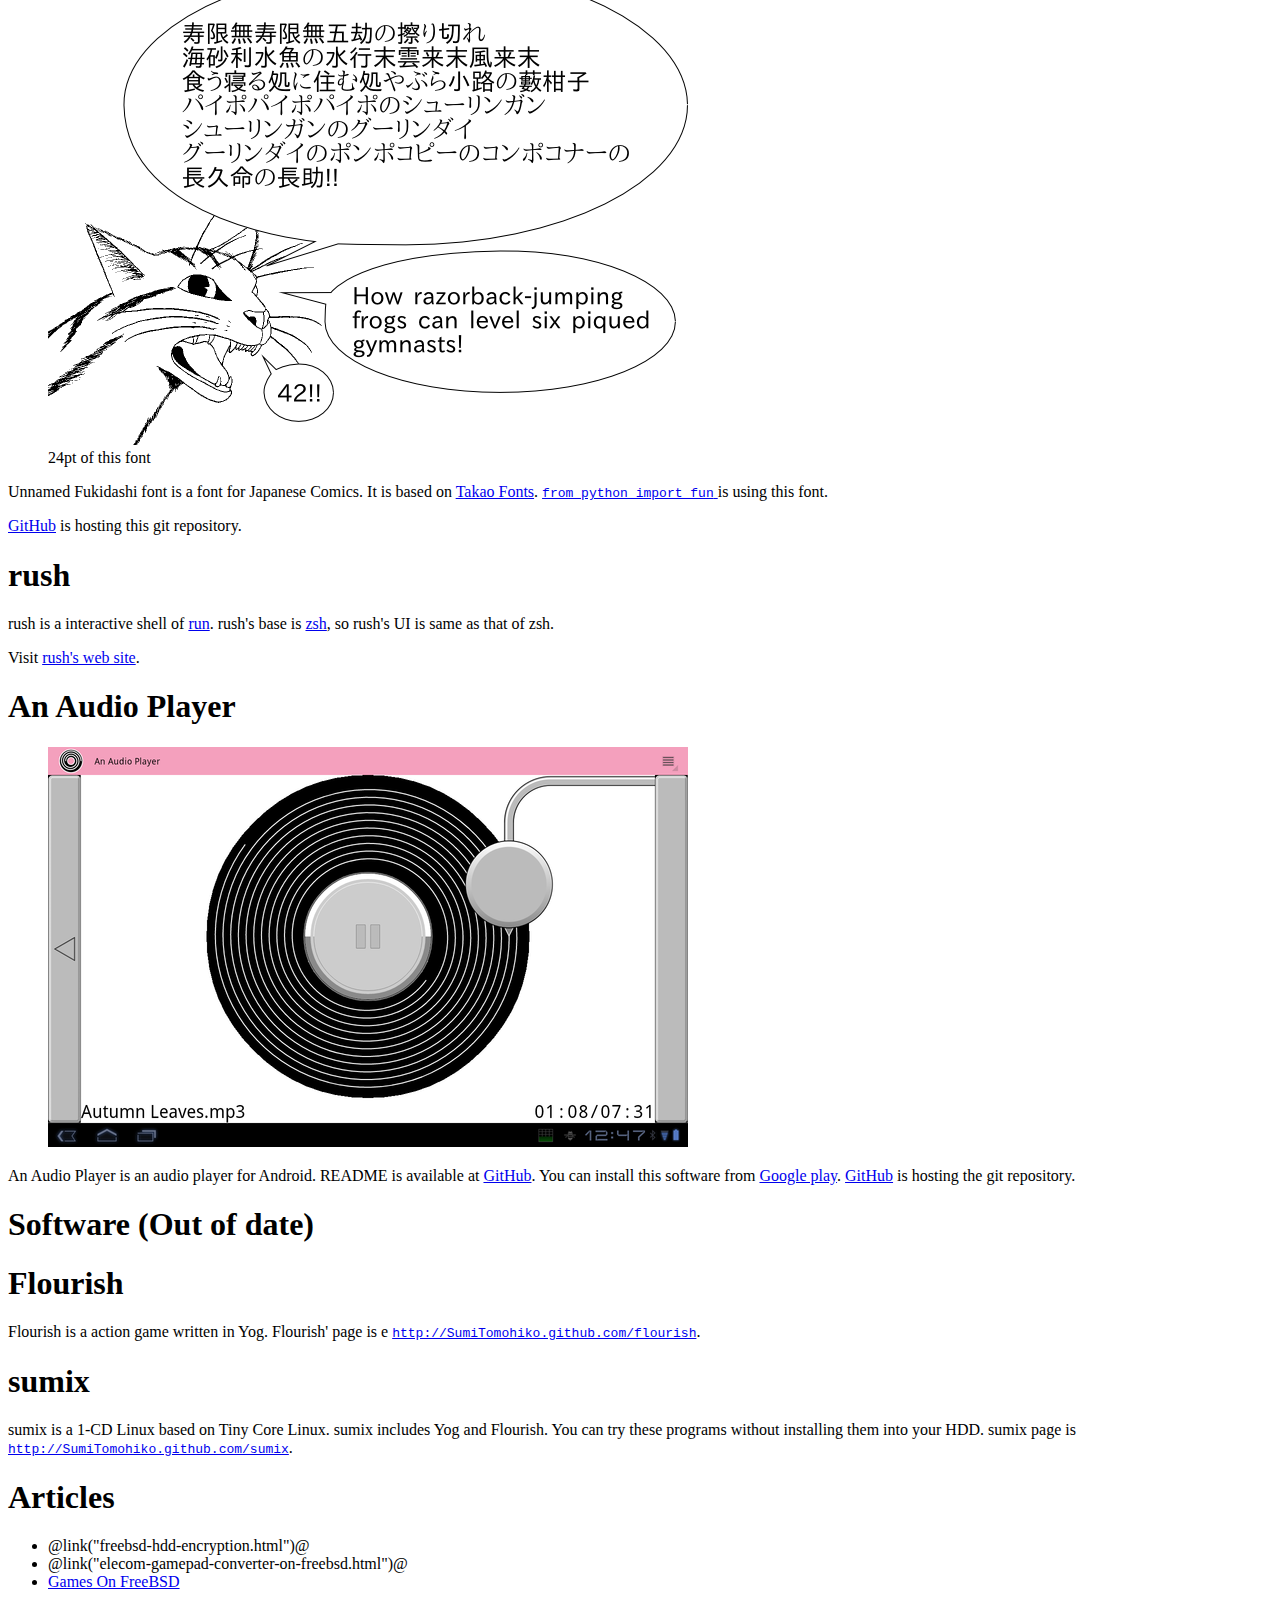
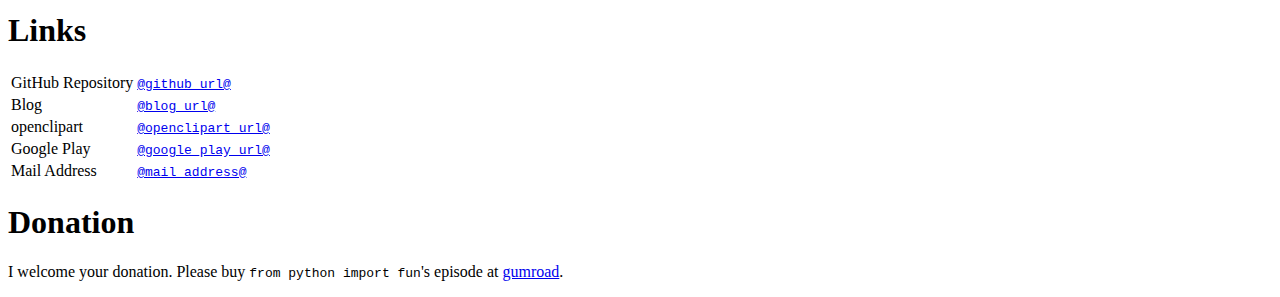
==== commit 17d7e1db: "Added the subsection for PhotoNote." ====
--- a/index.html
+++ b/index.html
@@ -84,6 +84,18 @@
         </ul>
       </section>
       <section>
+        <h1>PhotoNote</h1>
+        <figure><img src="photonote-icon.png"/></figure>
+        <figure><img src="photonote-screenshot-main.png"/></figure>
+        <figure><img src="photonote-screenshot-edit.png"/></figure>
+        <p>This is a photo book application for Android with drawing additional
+        information onto photo and grouping.</p>
+        <ul>
+          <li><a href="@github_url@/PhotoNote#photonote">Documentation</a></li>
+          <li><a href="https://play.google.com/store/apps/details?id=jp.gr.java_conf.neko_daisuki.photonote">Google play</a></li>
+        </ul>
+      </section>
+      <section>
         <h1><a name="fawm">fawm</a></h1>
         <figure><a href="fawm.png"><img src="fawm-thumbnail.png"/></a></figure>
         <p>fawm is a small window manager. The documentation of fawm is in
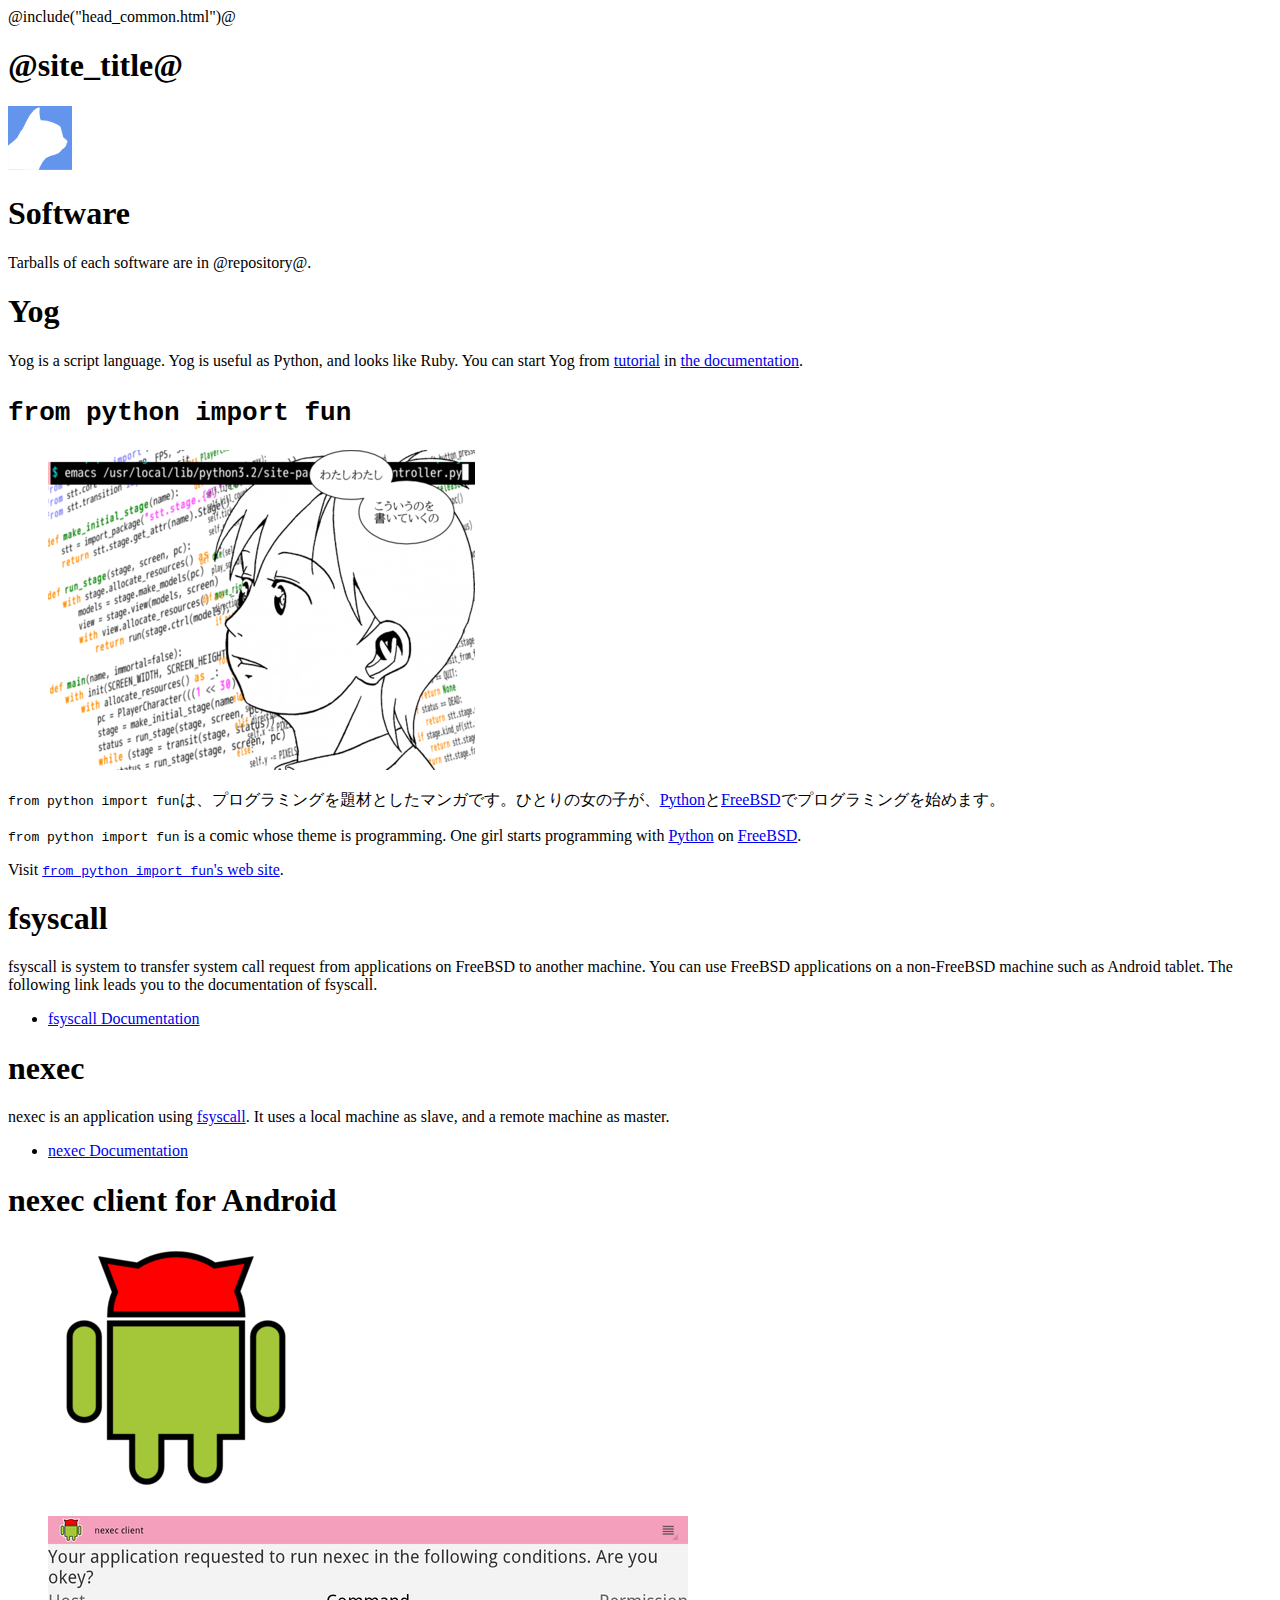
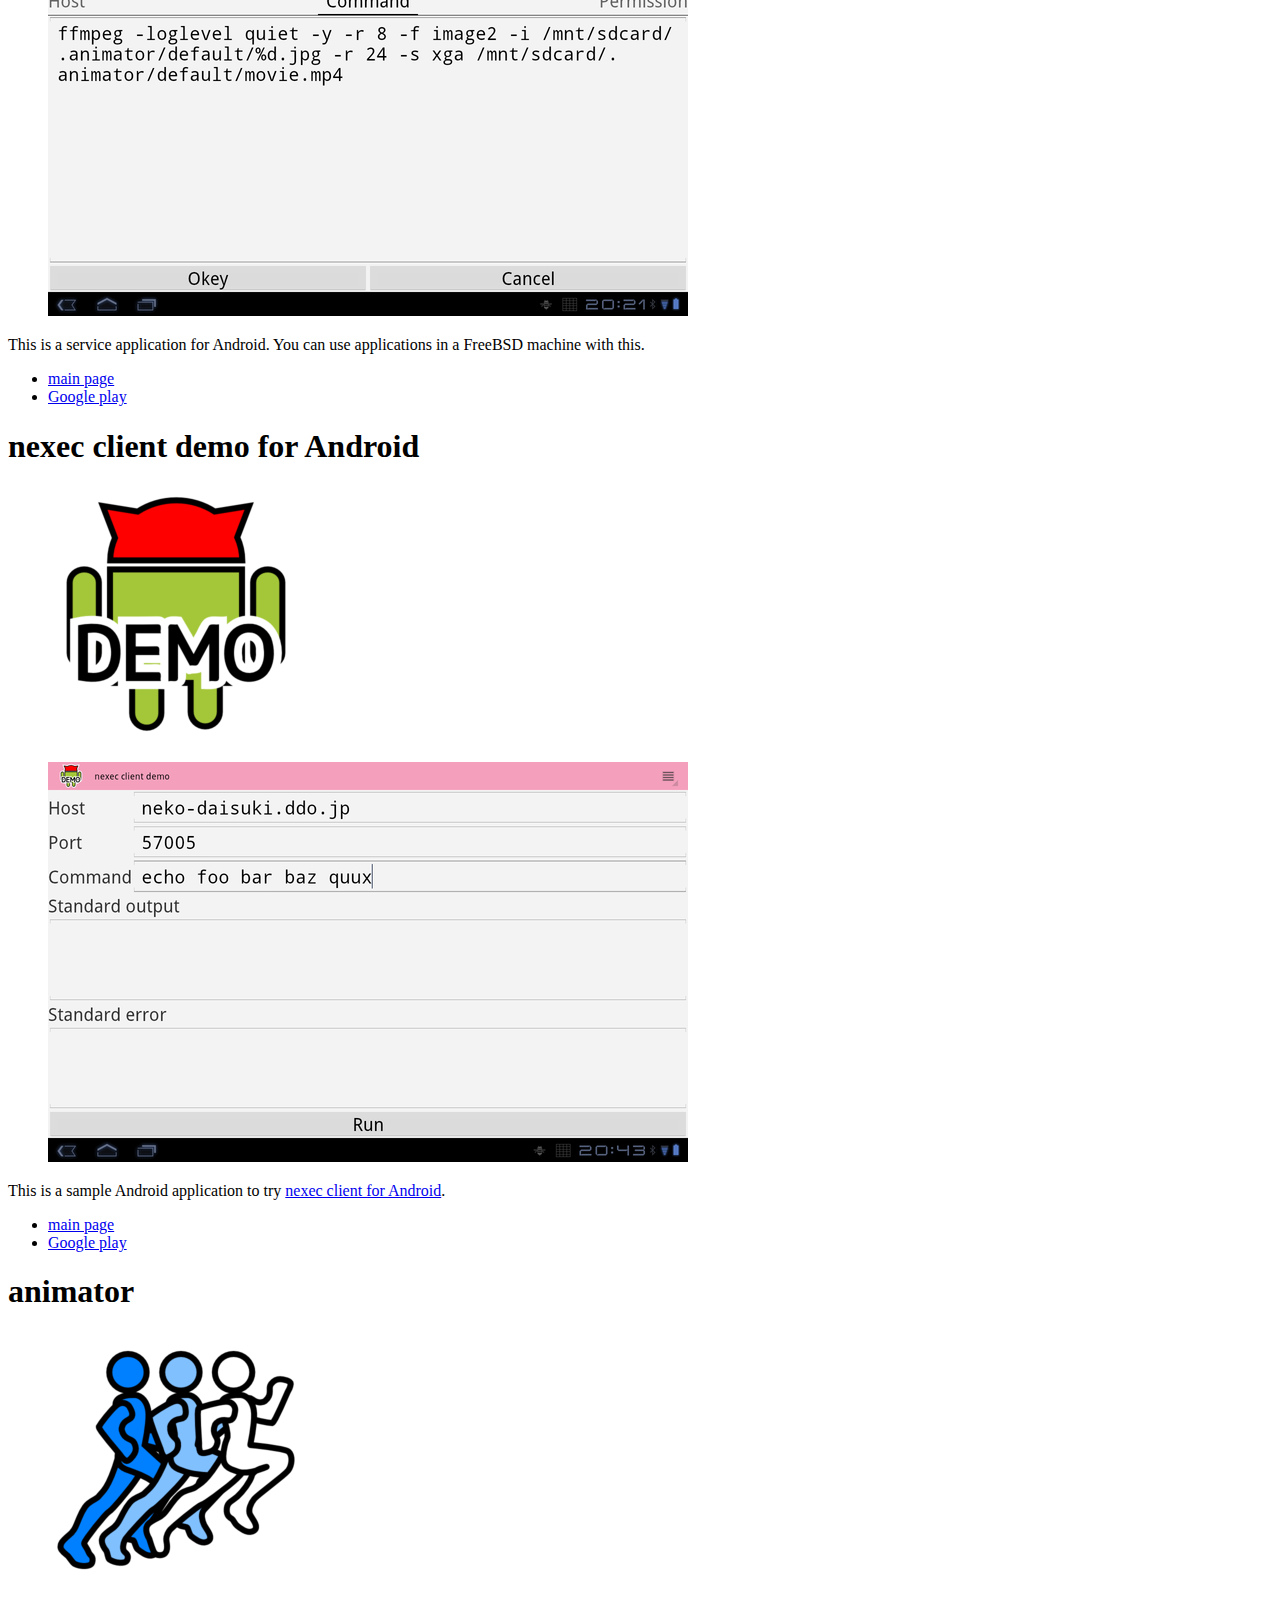
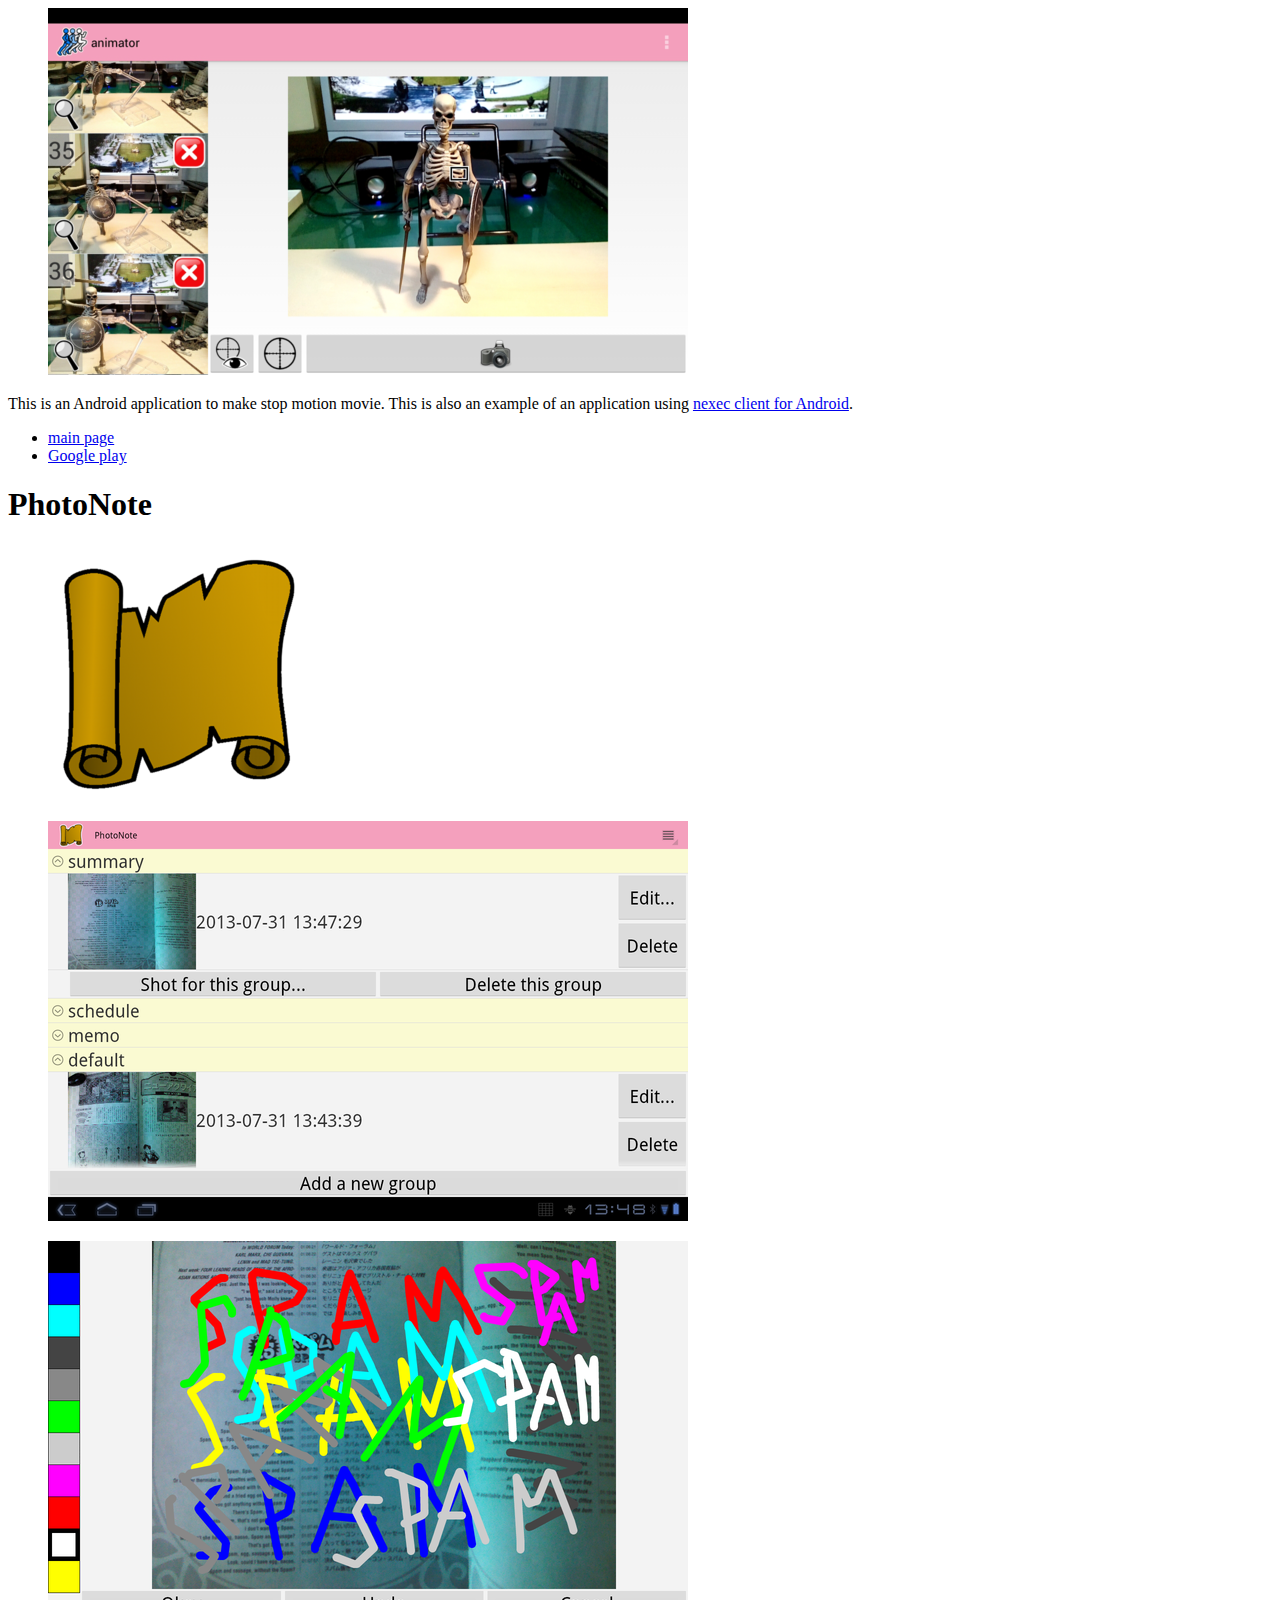
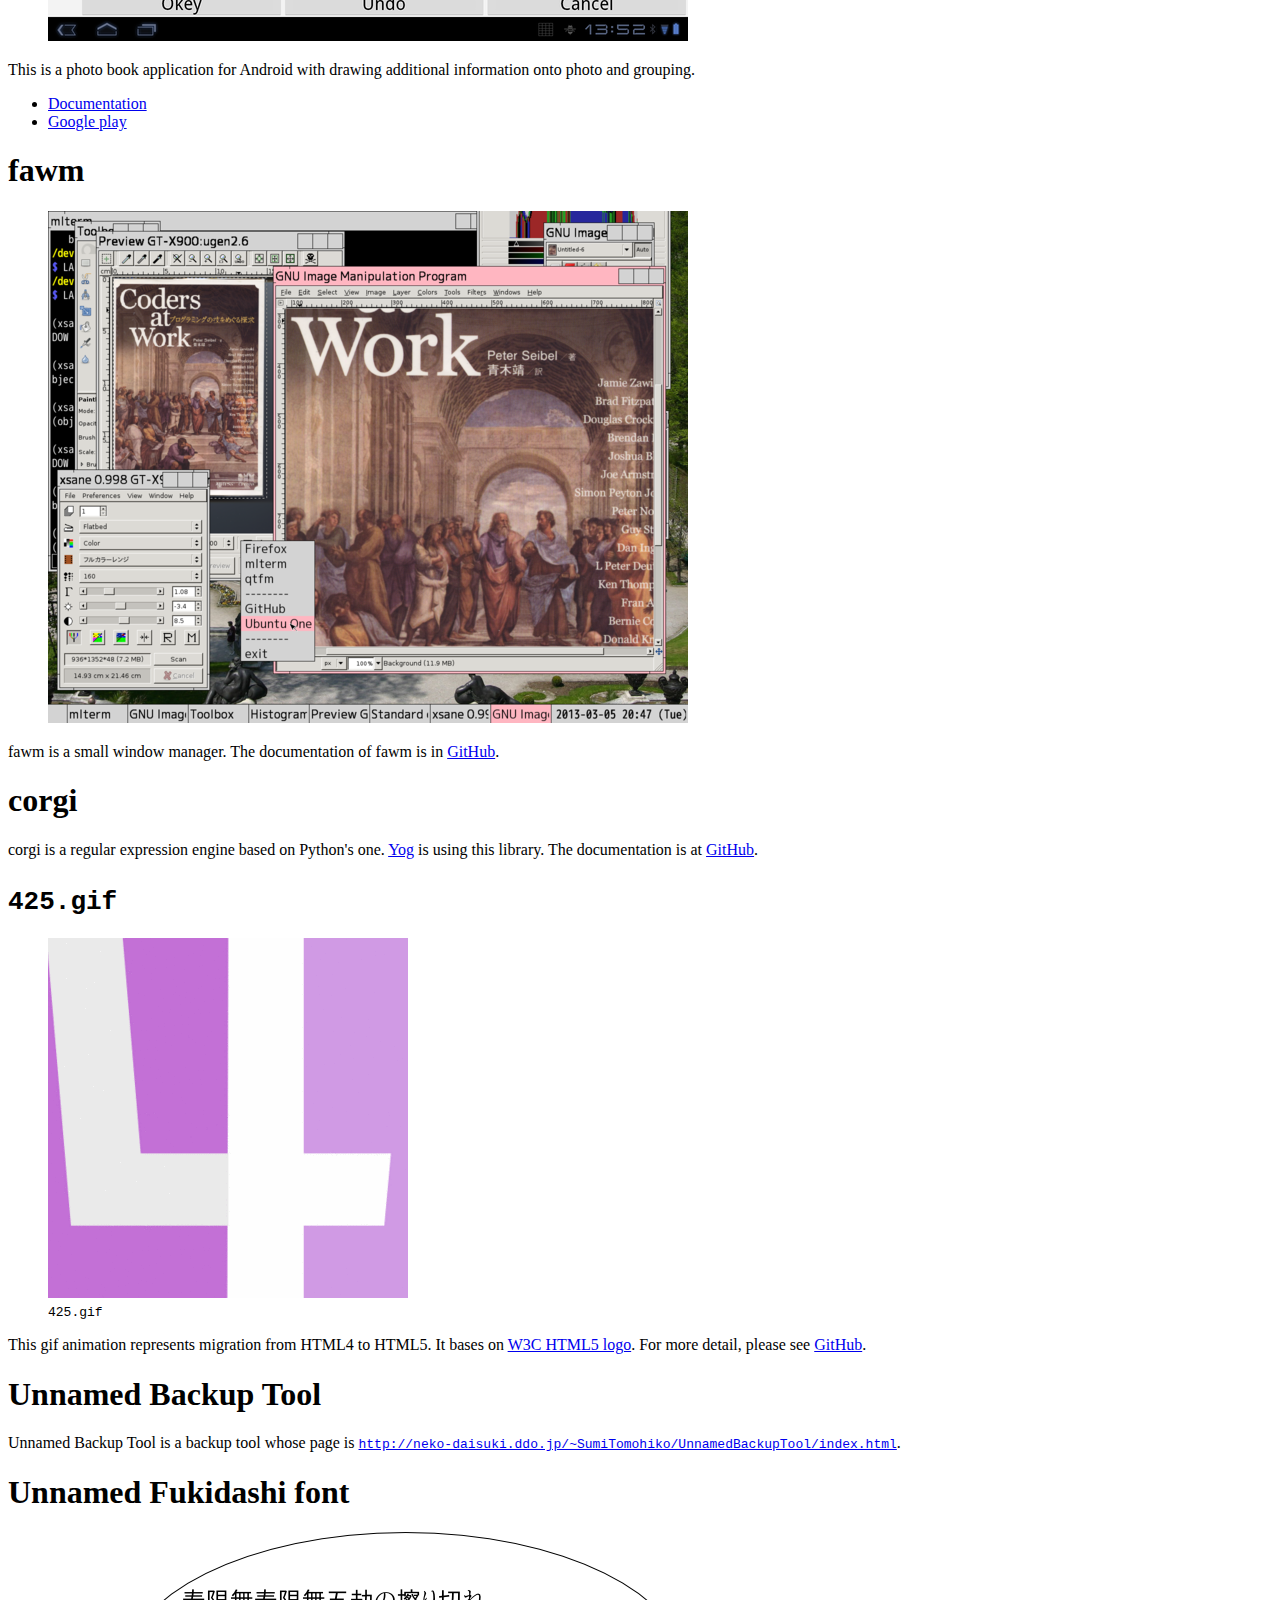
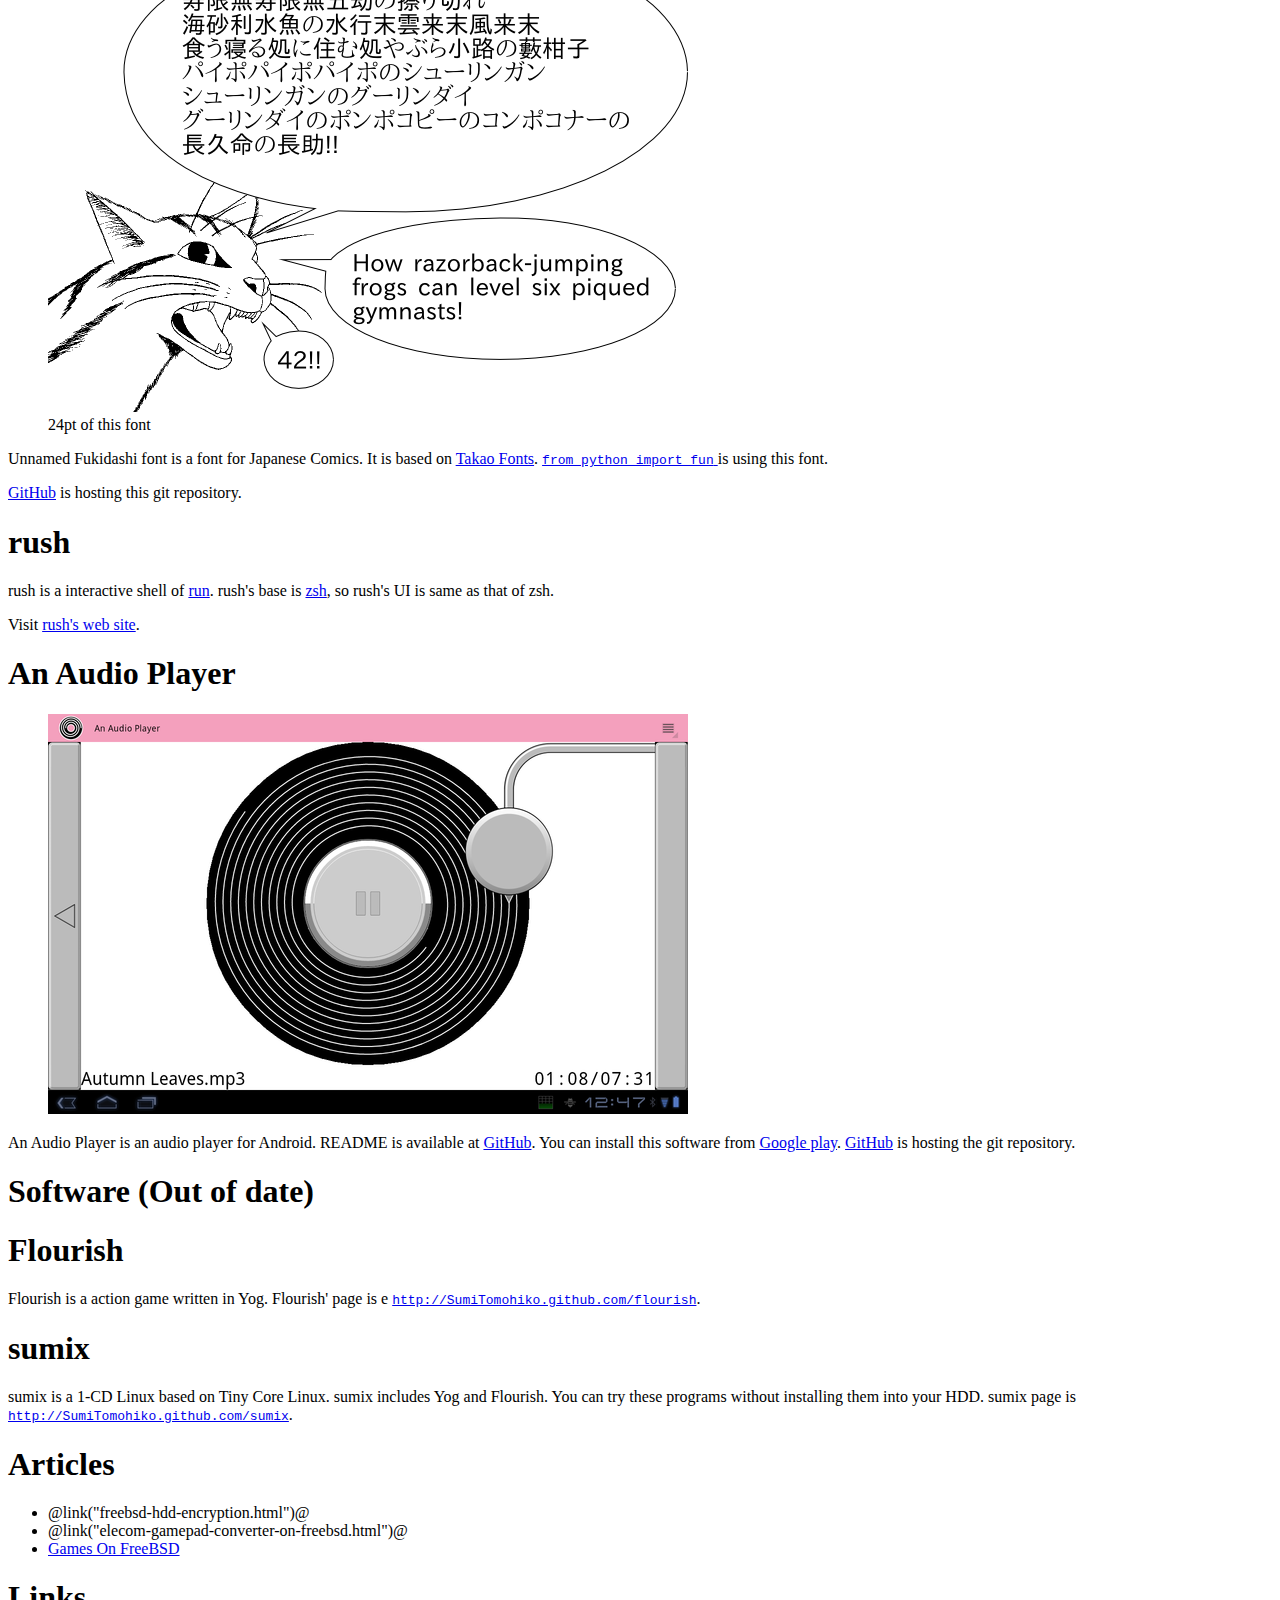
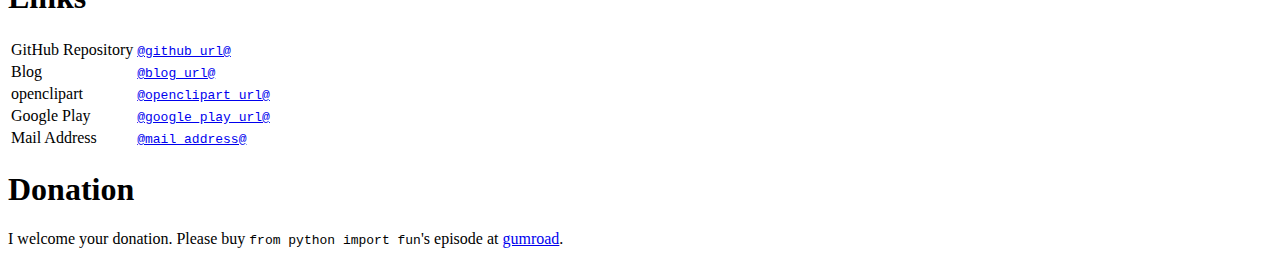
==== commit d57e358a: "Removed the advertise for ddo.jp." ====
--- a/index.html
+++ b/index.html
@@ -216,9 +216,6 @@
       <code>from python import fun</code>'s episode at
       <a href="https://gumroad.com/l/tttJ">gumroad</a>.</p>
     </section>
-    <script type="text/javascript">
-      document.write('<scr'+'ipt type="text/javascript" src="http://ad.ddo.jp/728x90.js.php?ddo_id=neko-daisuki&ddo_i='+Math.floor((new Date()).getTime()/1000/60)+'"></scr'+'ipt>');
-    </script>
   </body>
 </html>
 <!--
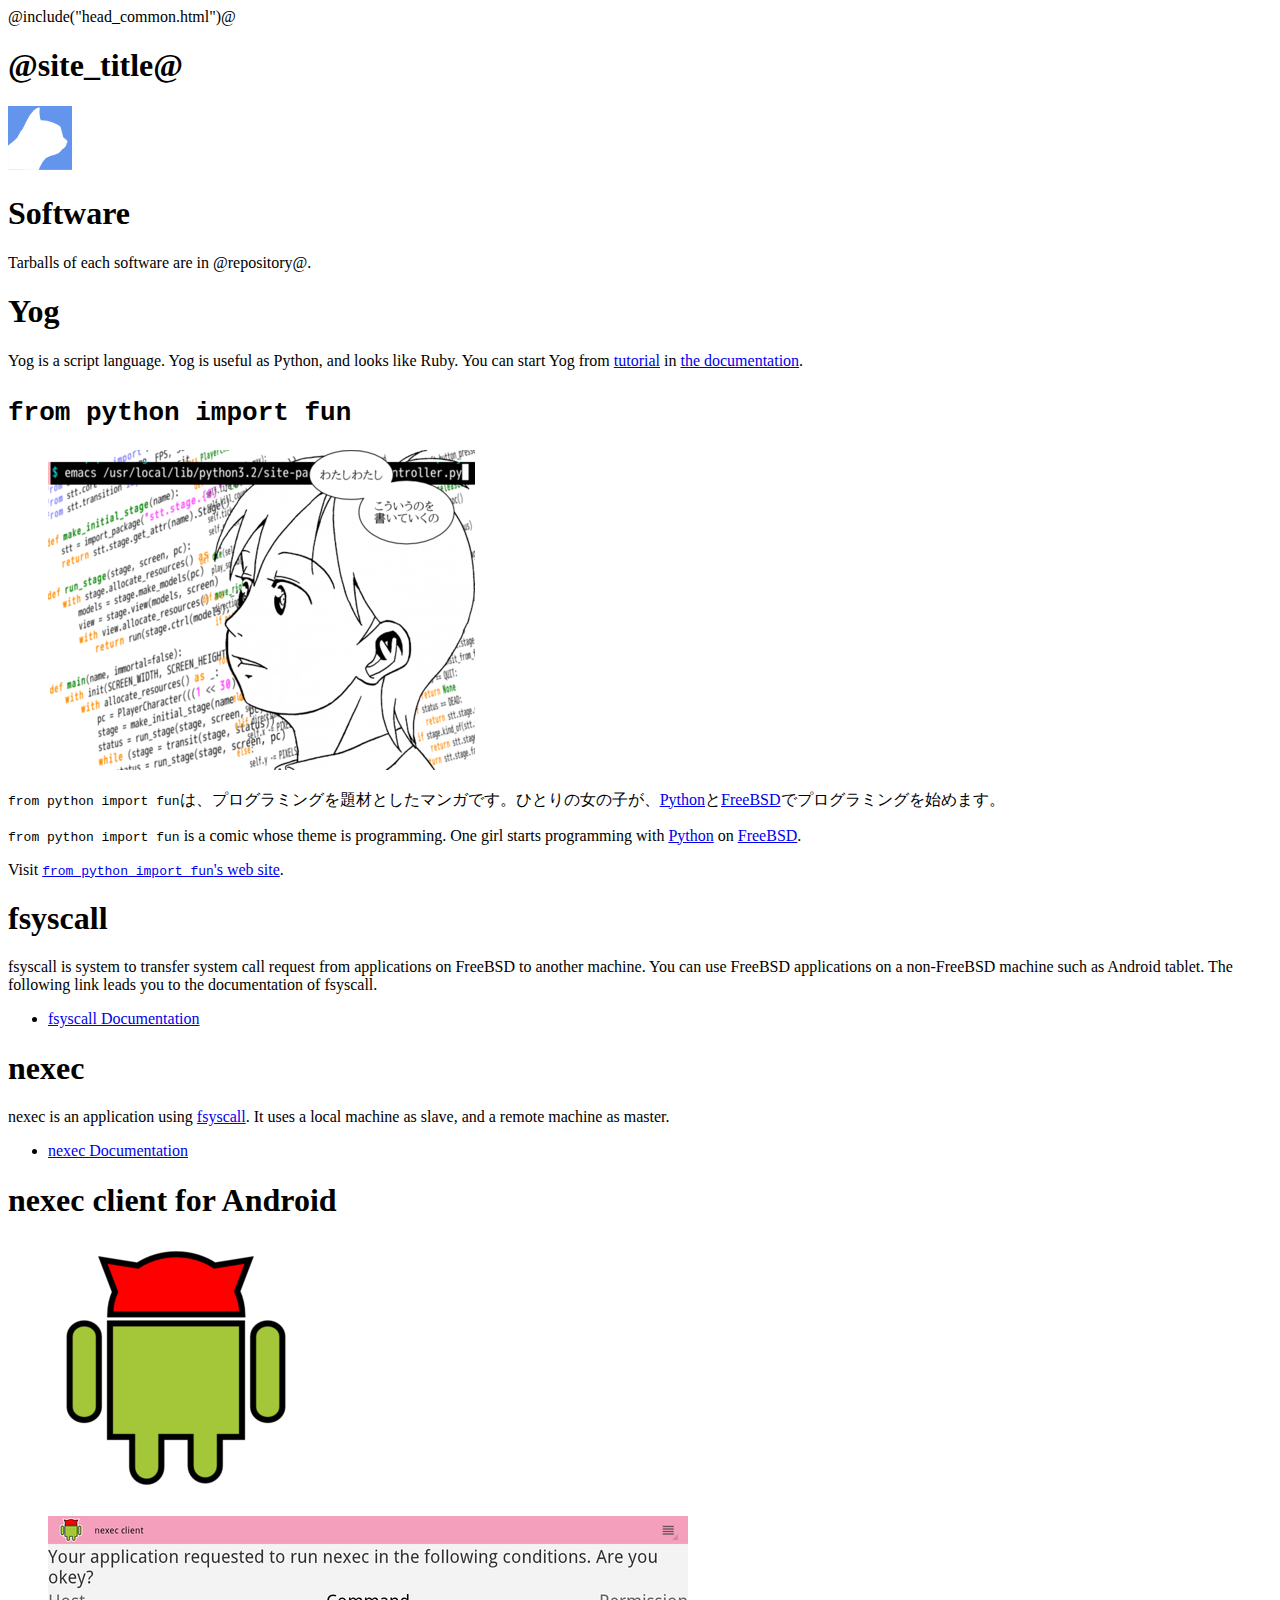
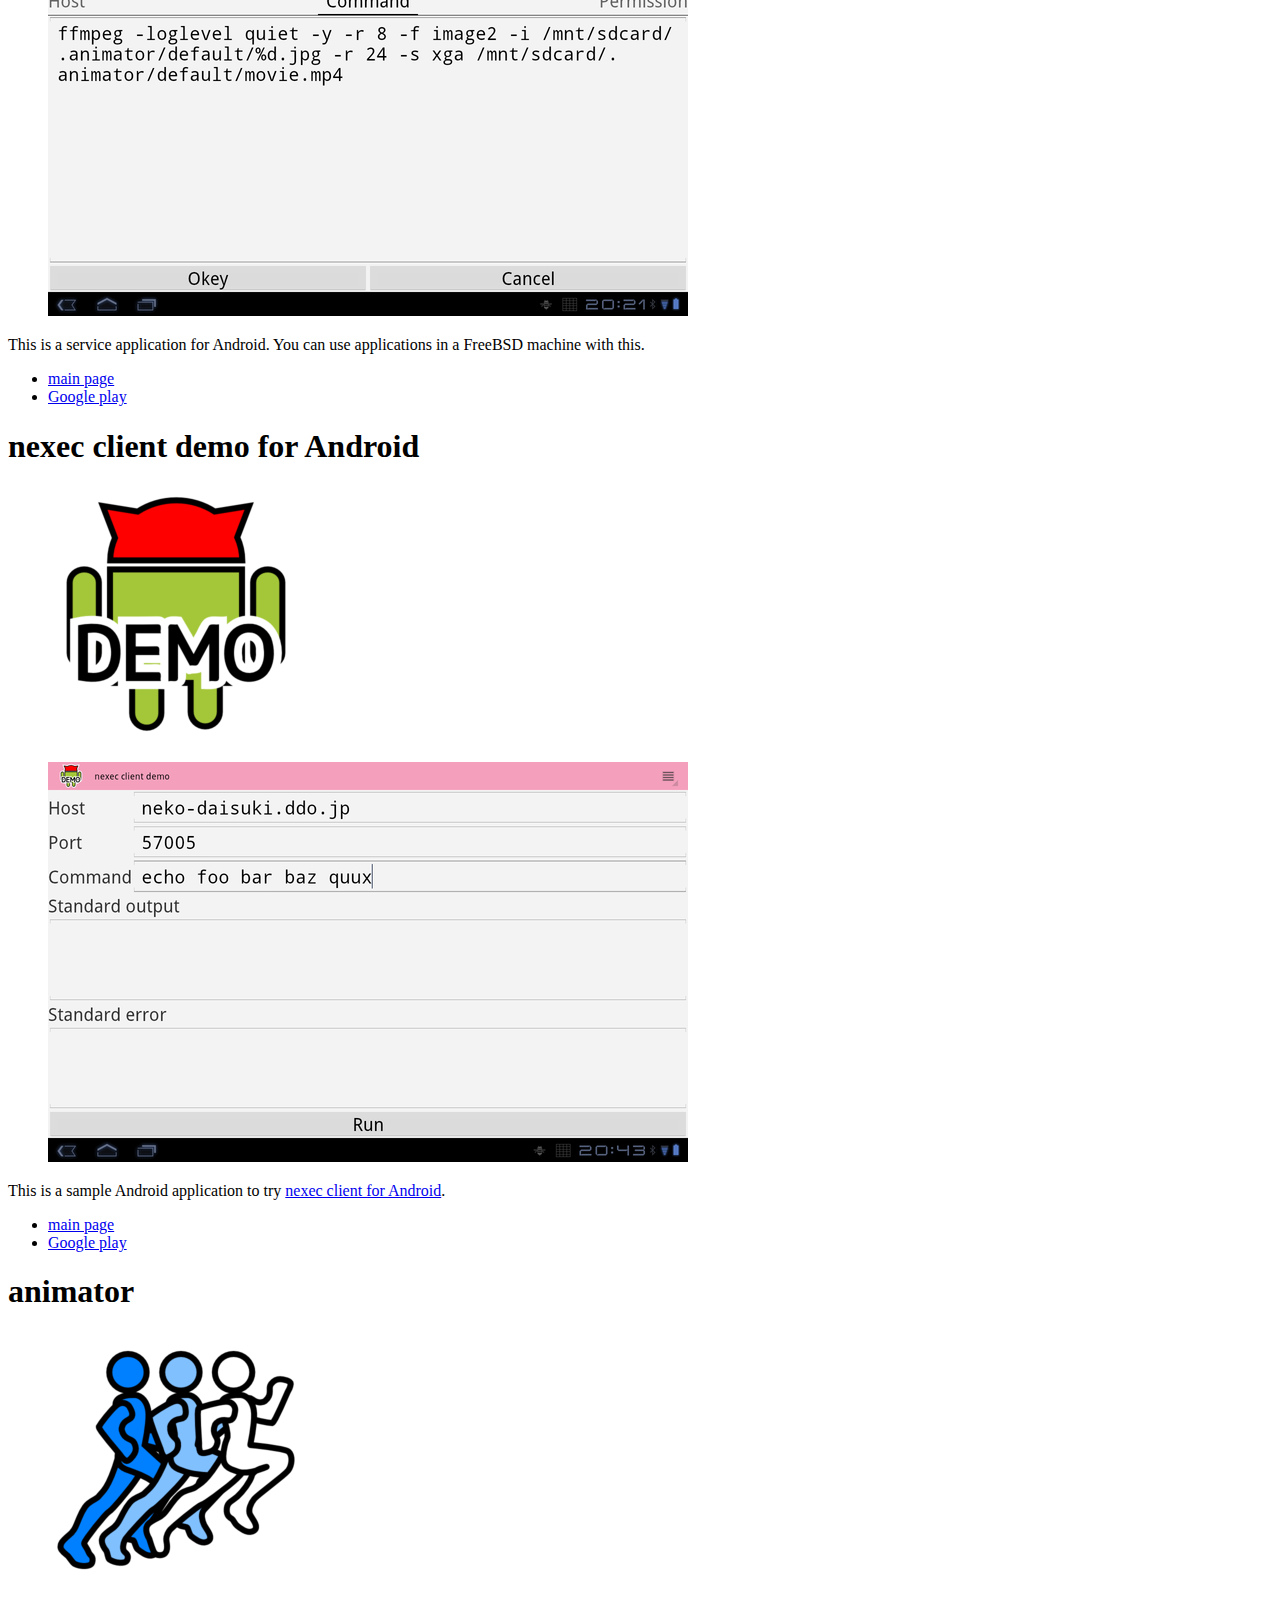
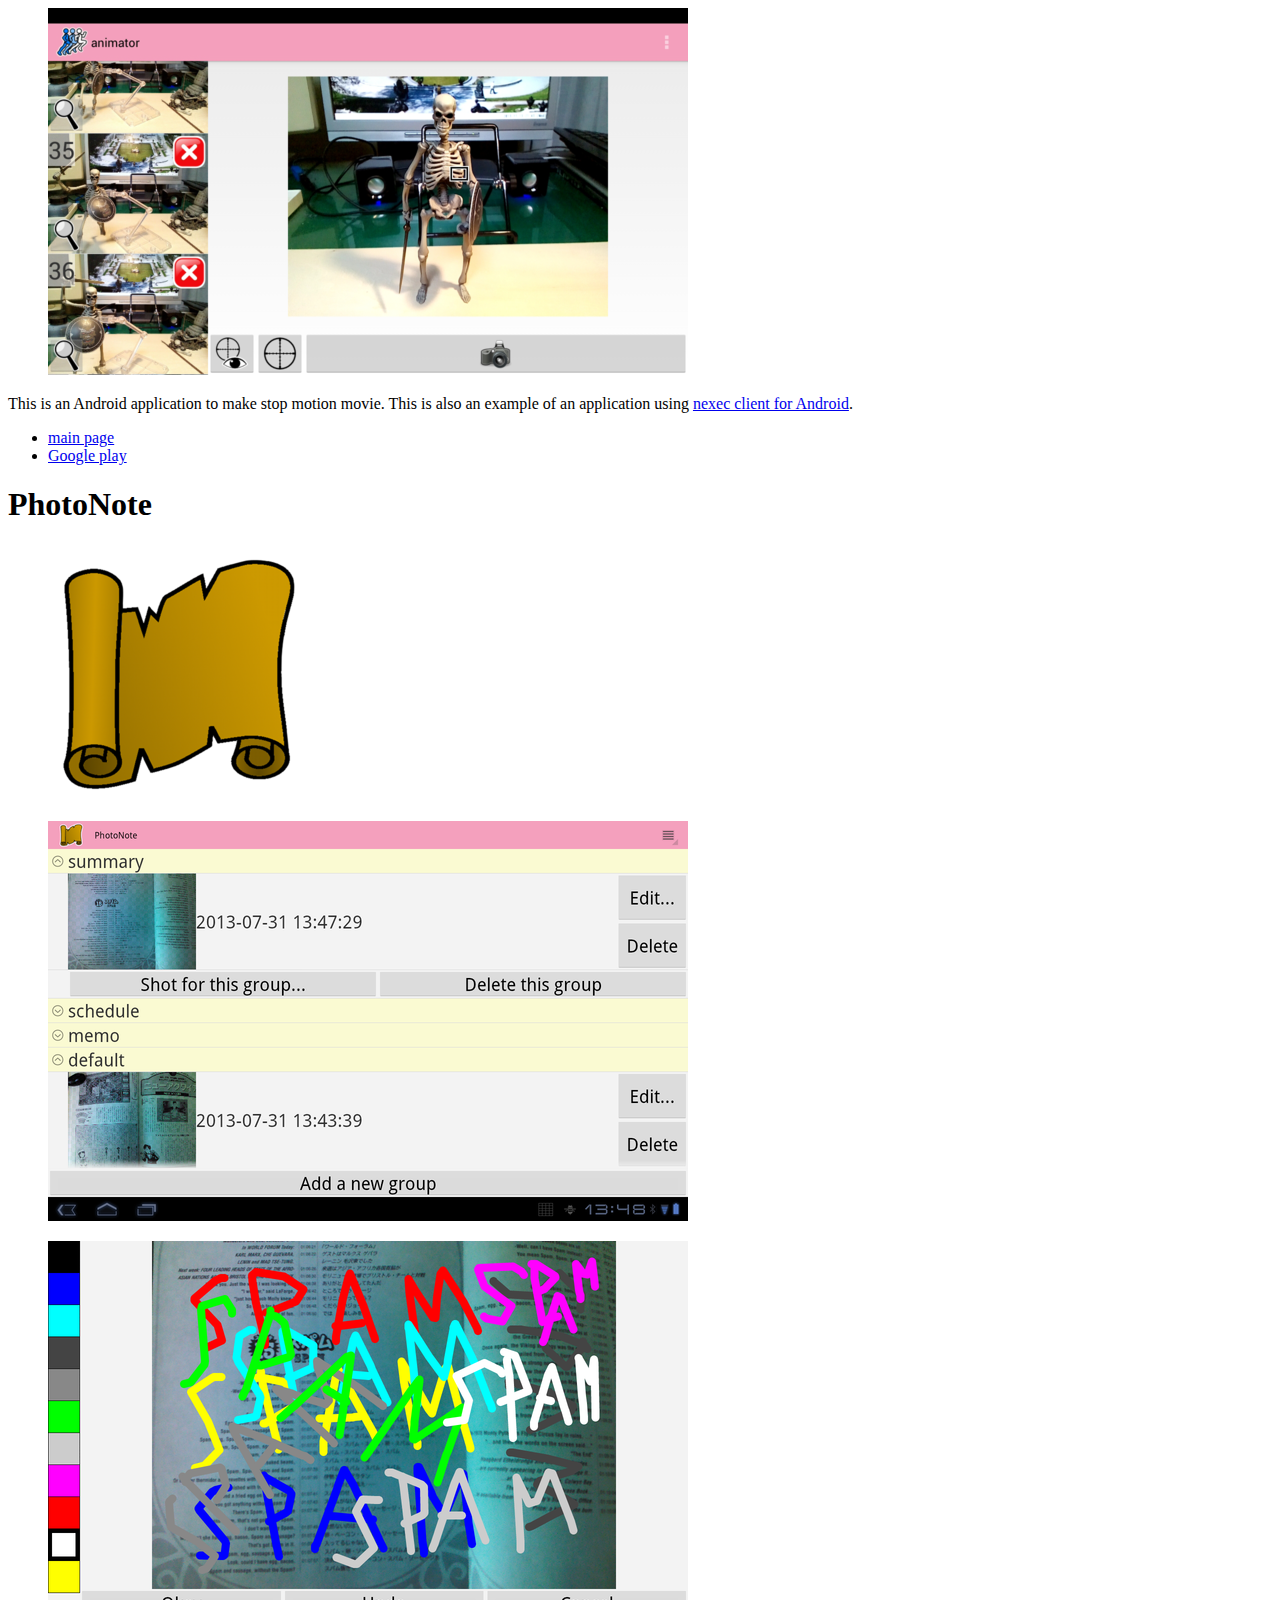
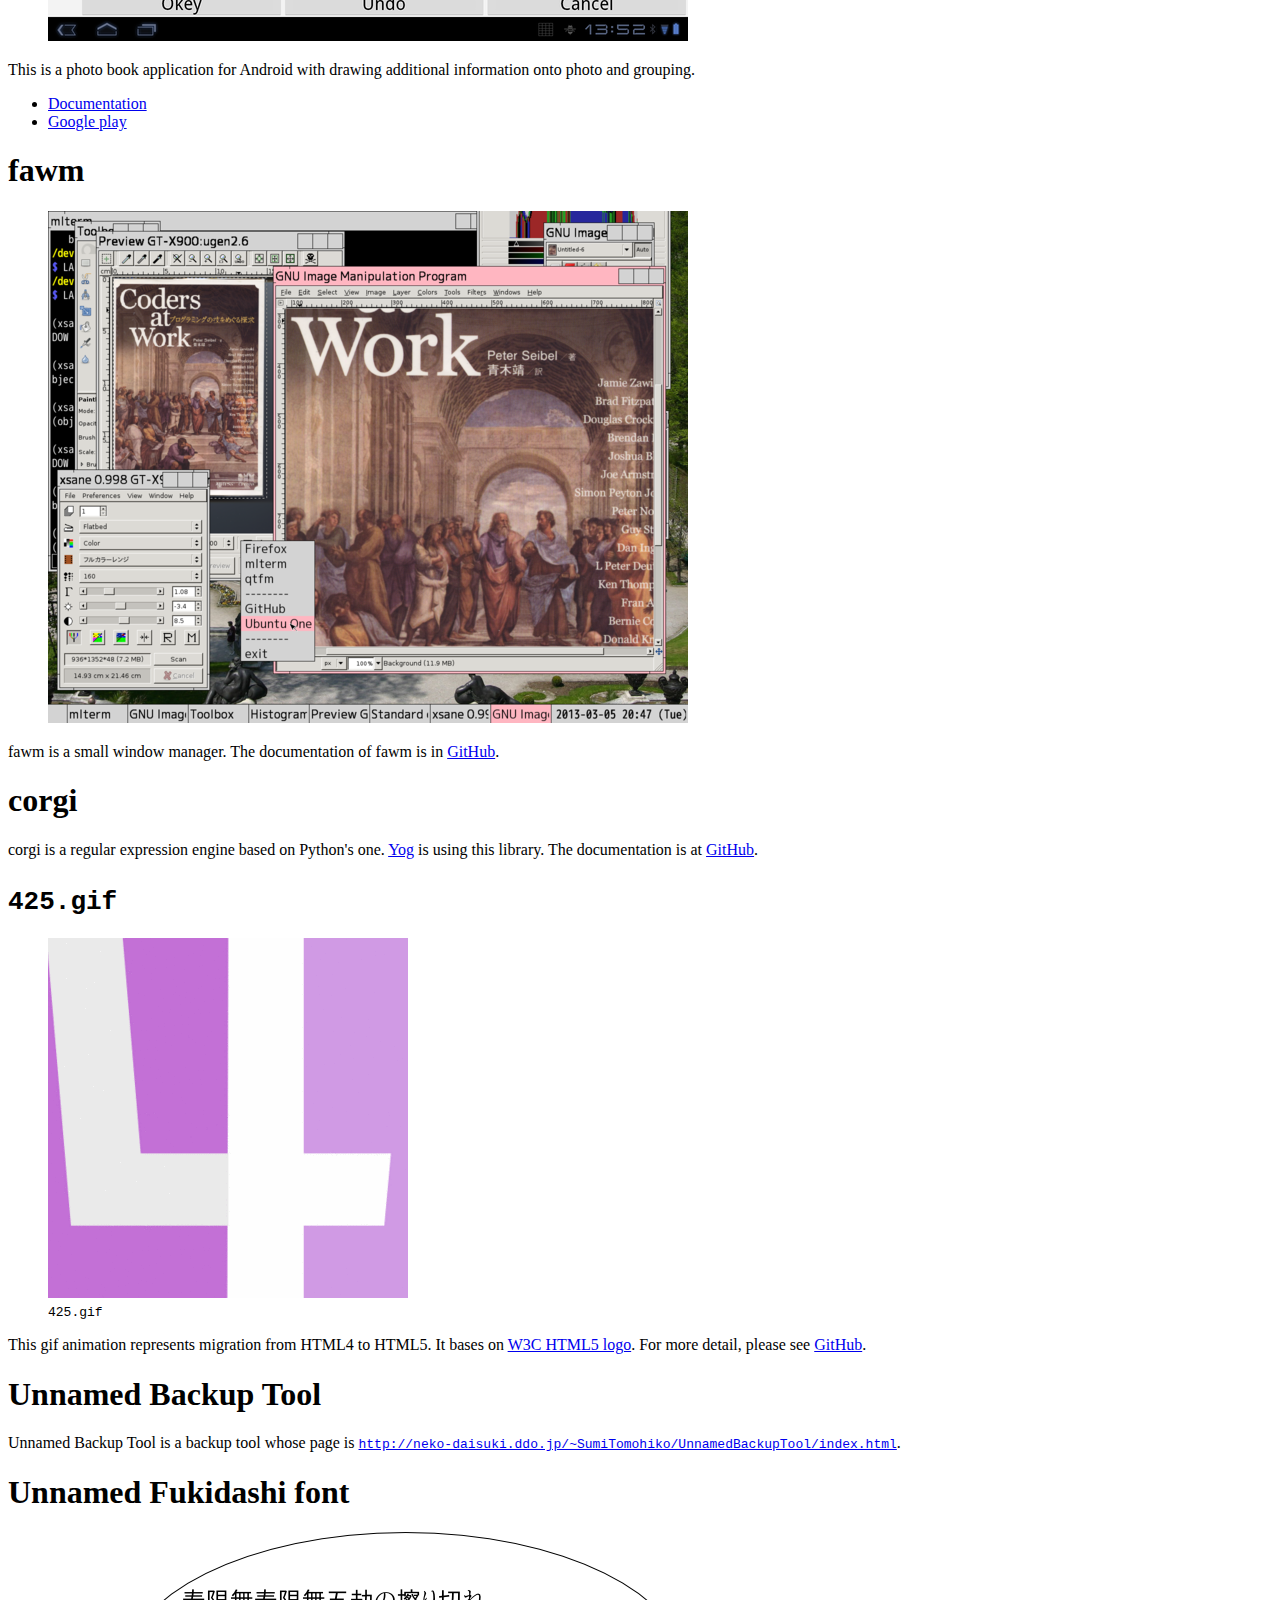
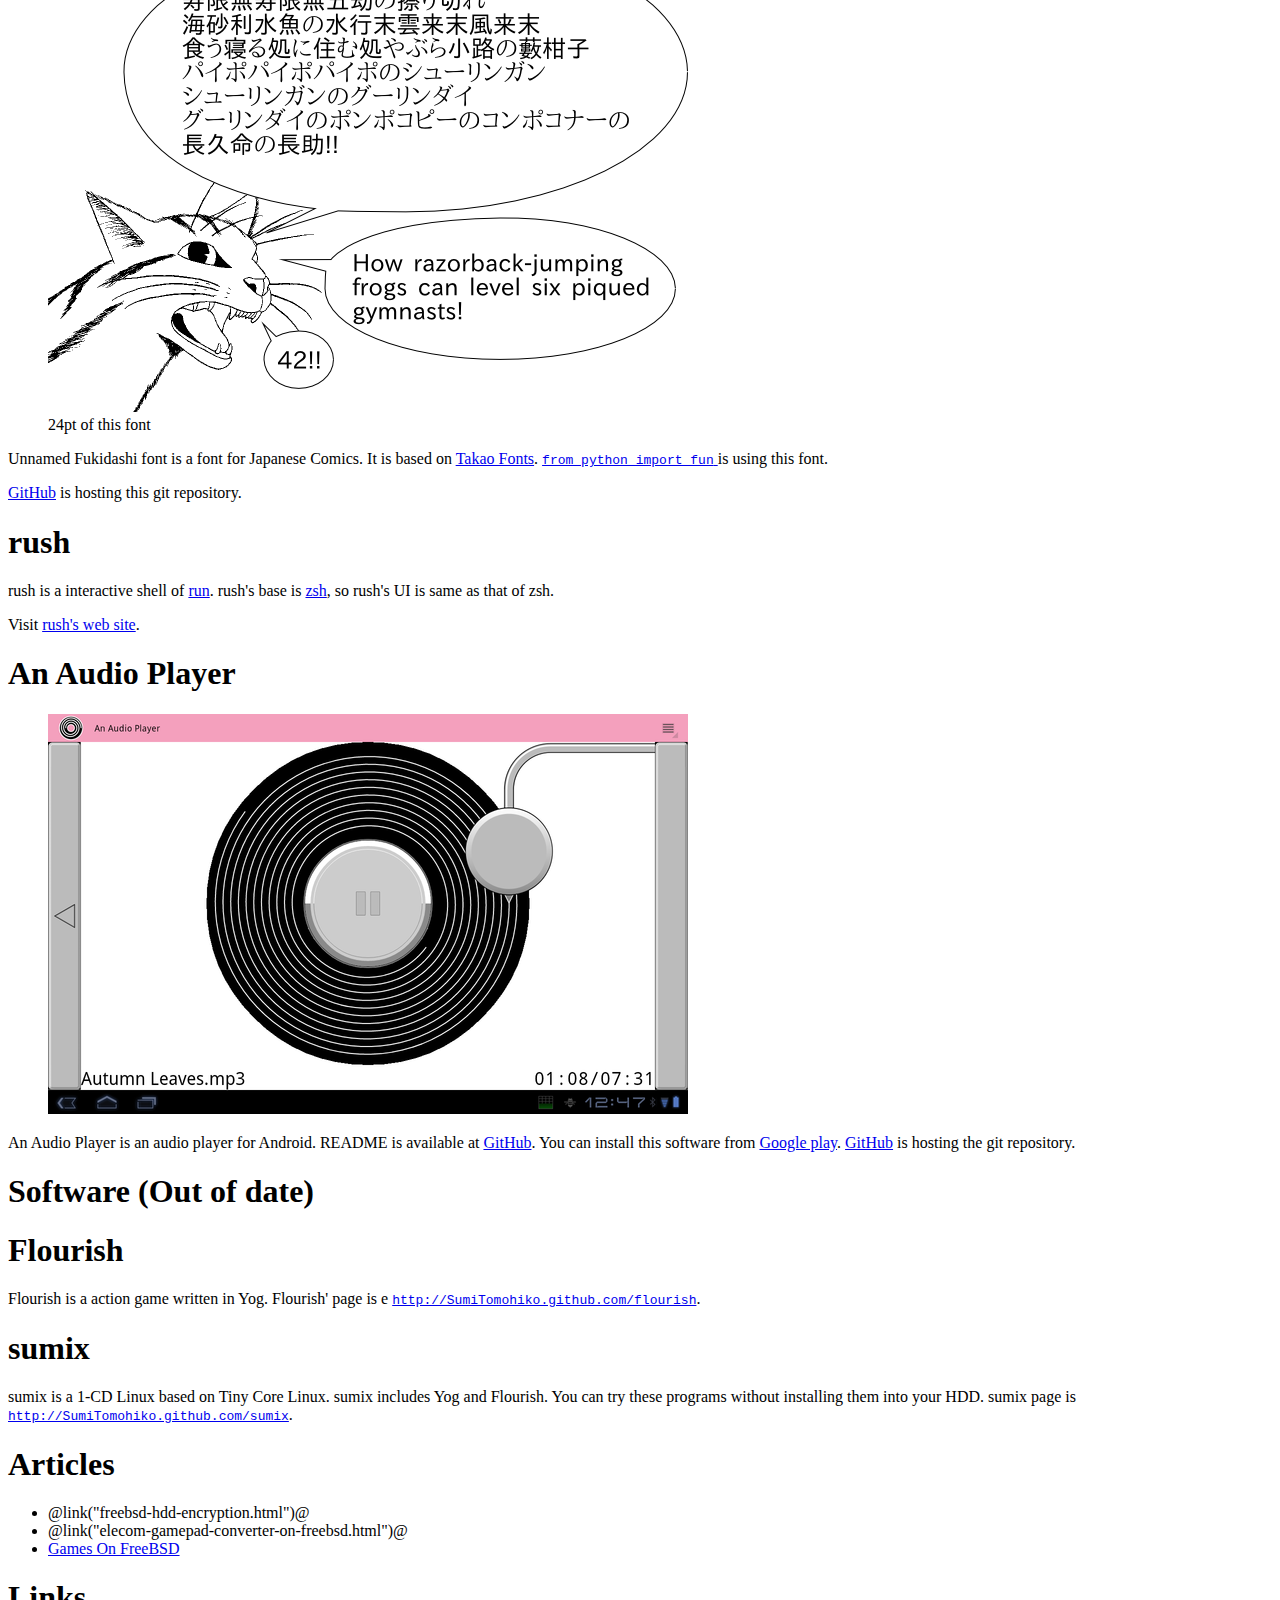
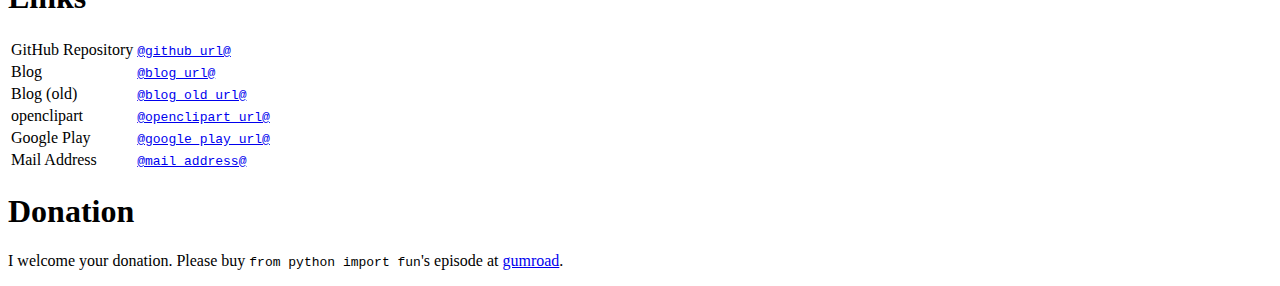
==== commit 33926d21: "Changed the blog url." ====
--- a/index.html
+++ b/index.html
@@ -191,6 +191,10 @@
             <td><a href="@blog_url@"><code>@blog_url@</code></a></td>
           </tr>
           <tr>
+            <td>Blog (old)</td>
+            <td><a href="@blog_old_url@"><code>@blog_old_url@</code></a></td>
+          </tr>
+          <tr>
             <td>openclipart</td>
             <td>
               <a href="@openclipart_url@"><code>@openclipart_url@</code></a>
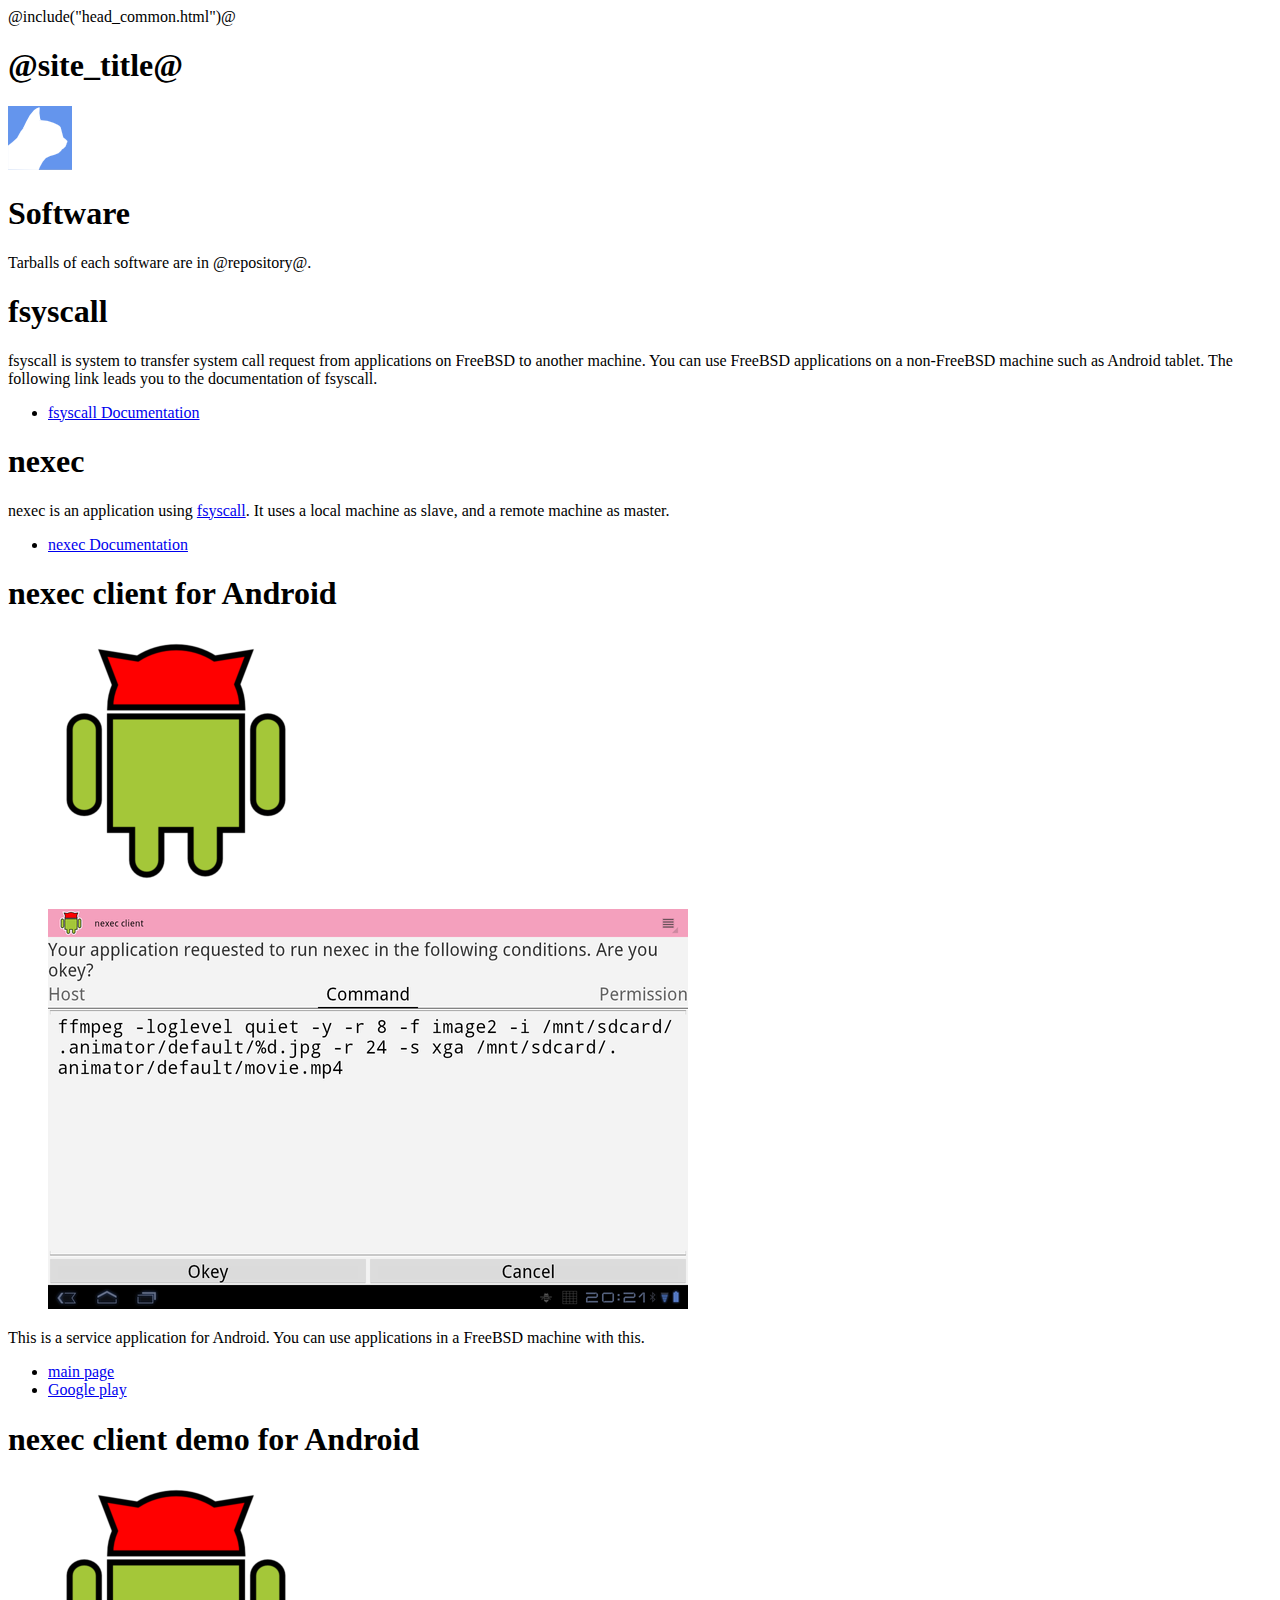
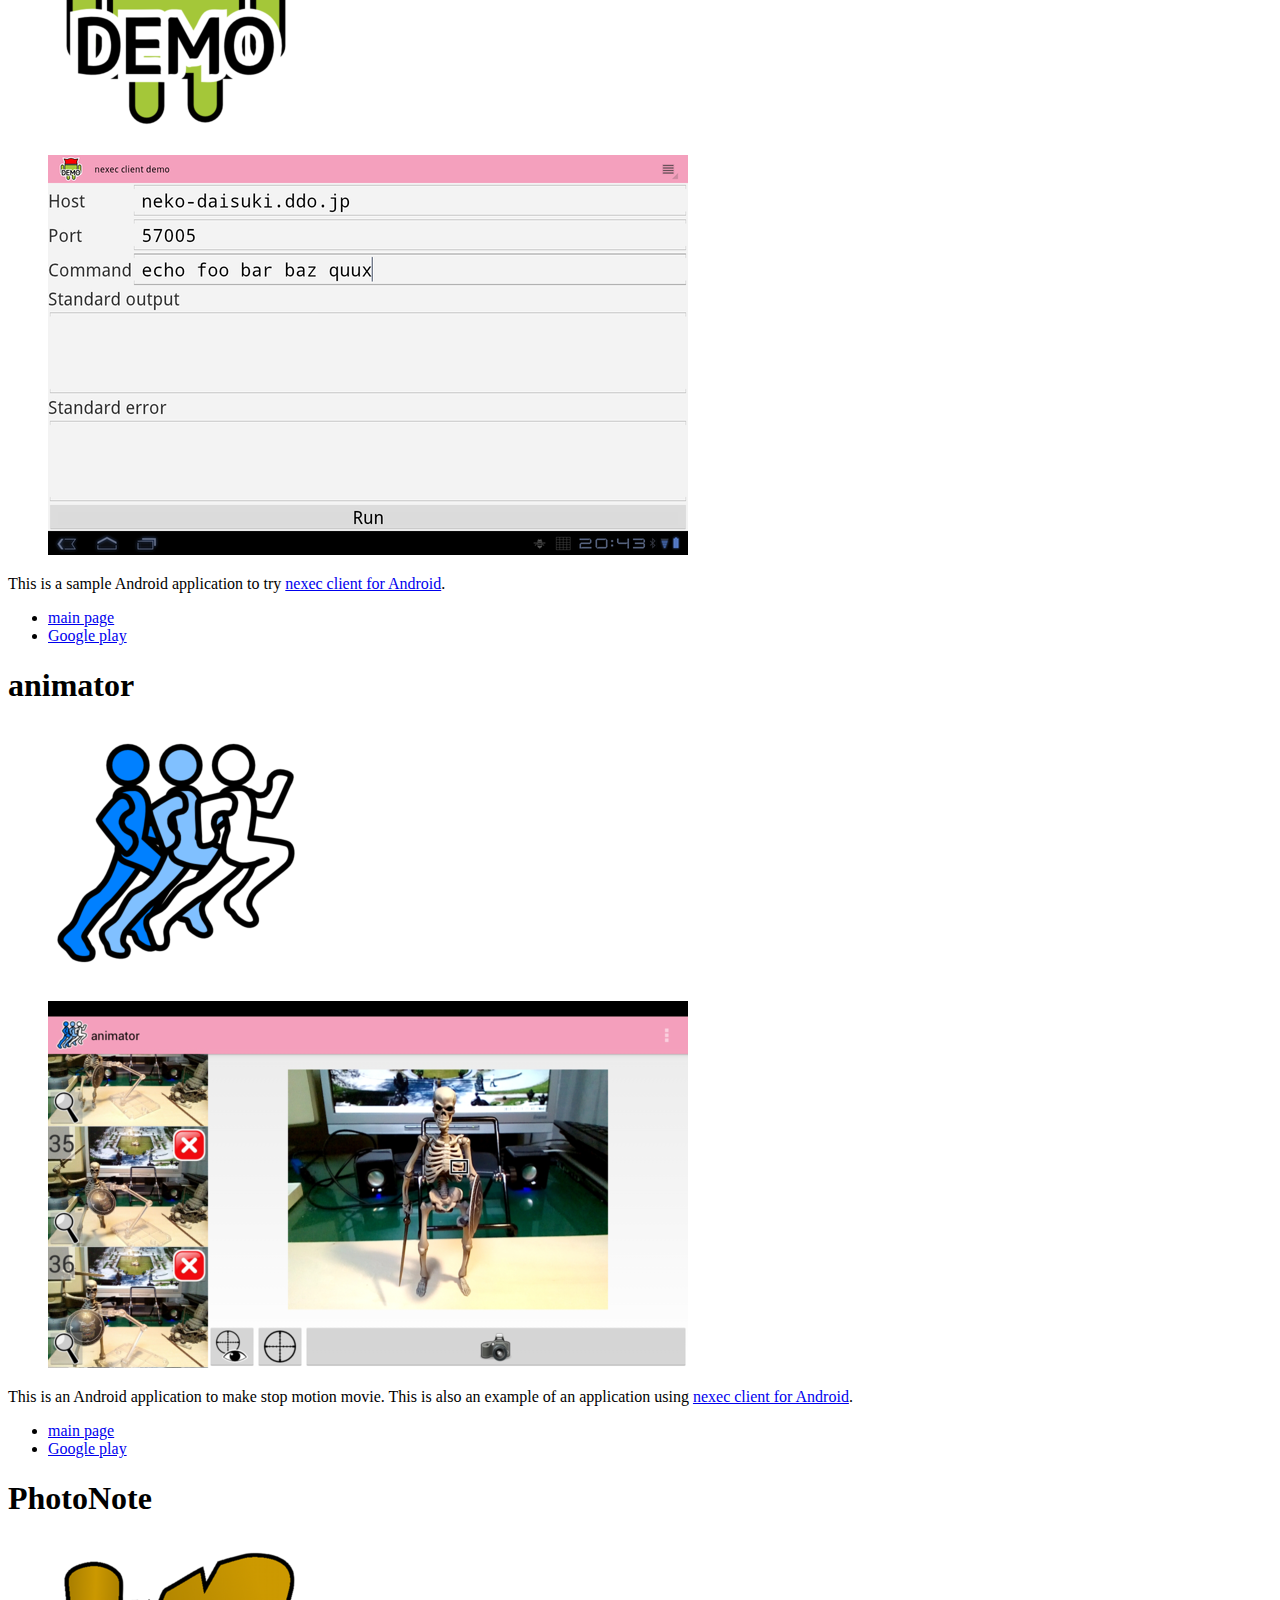
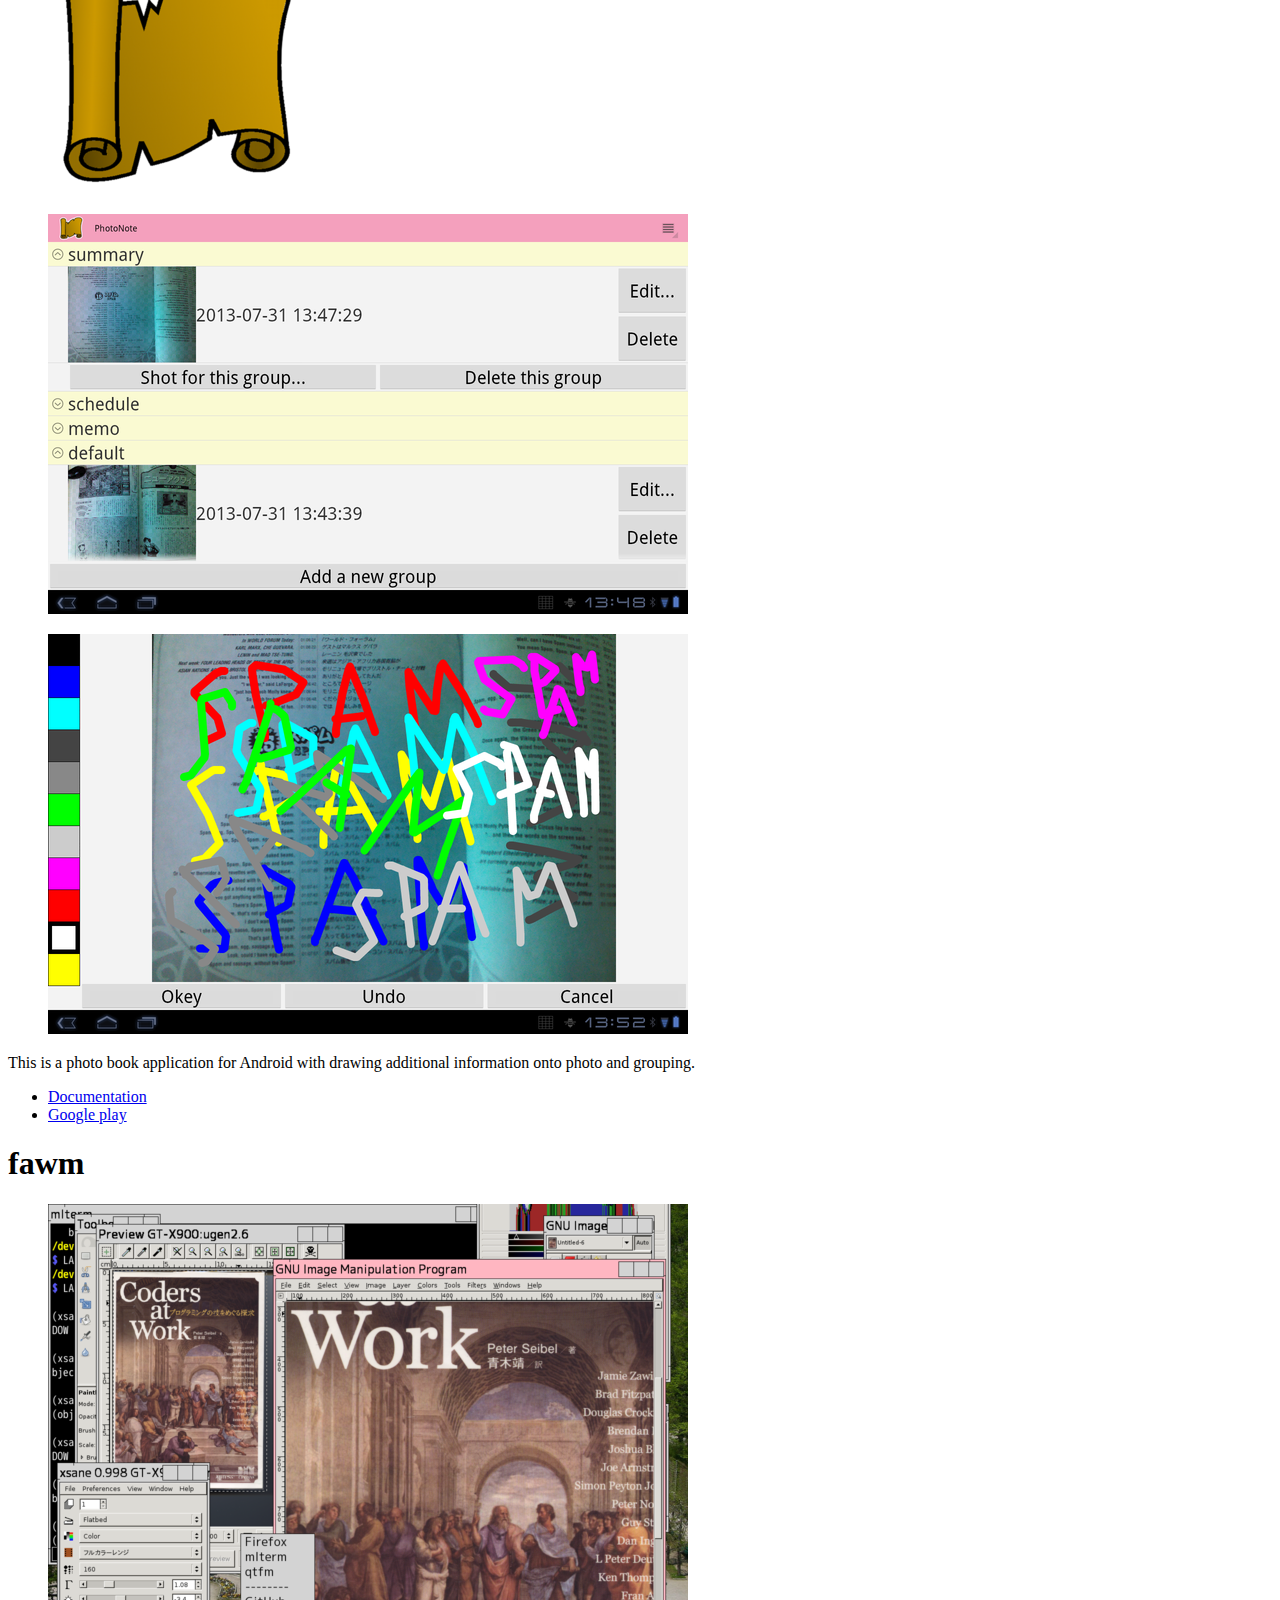
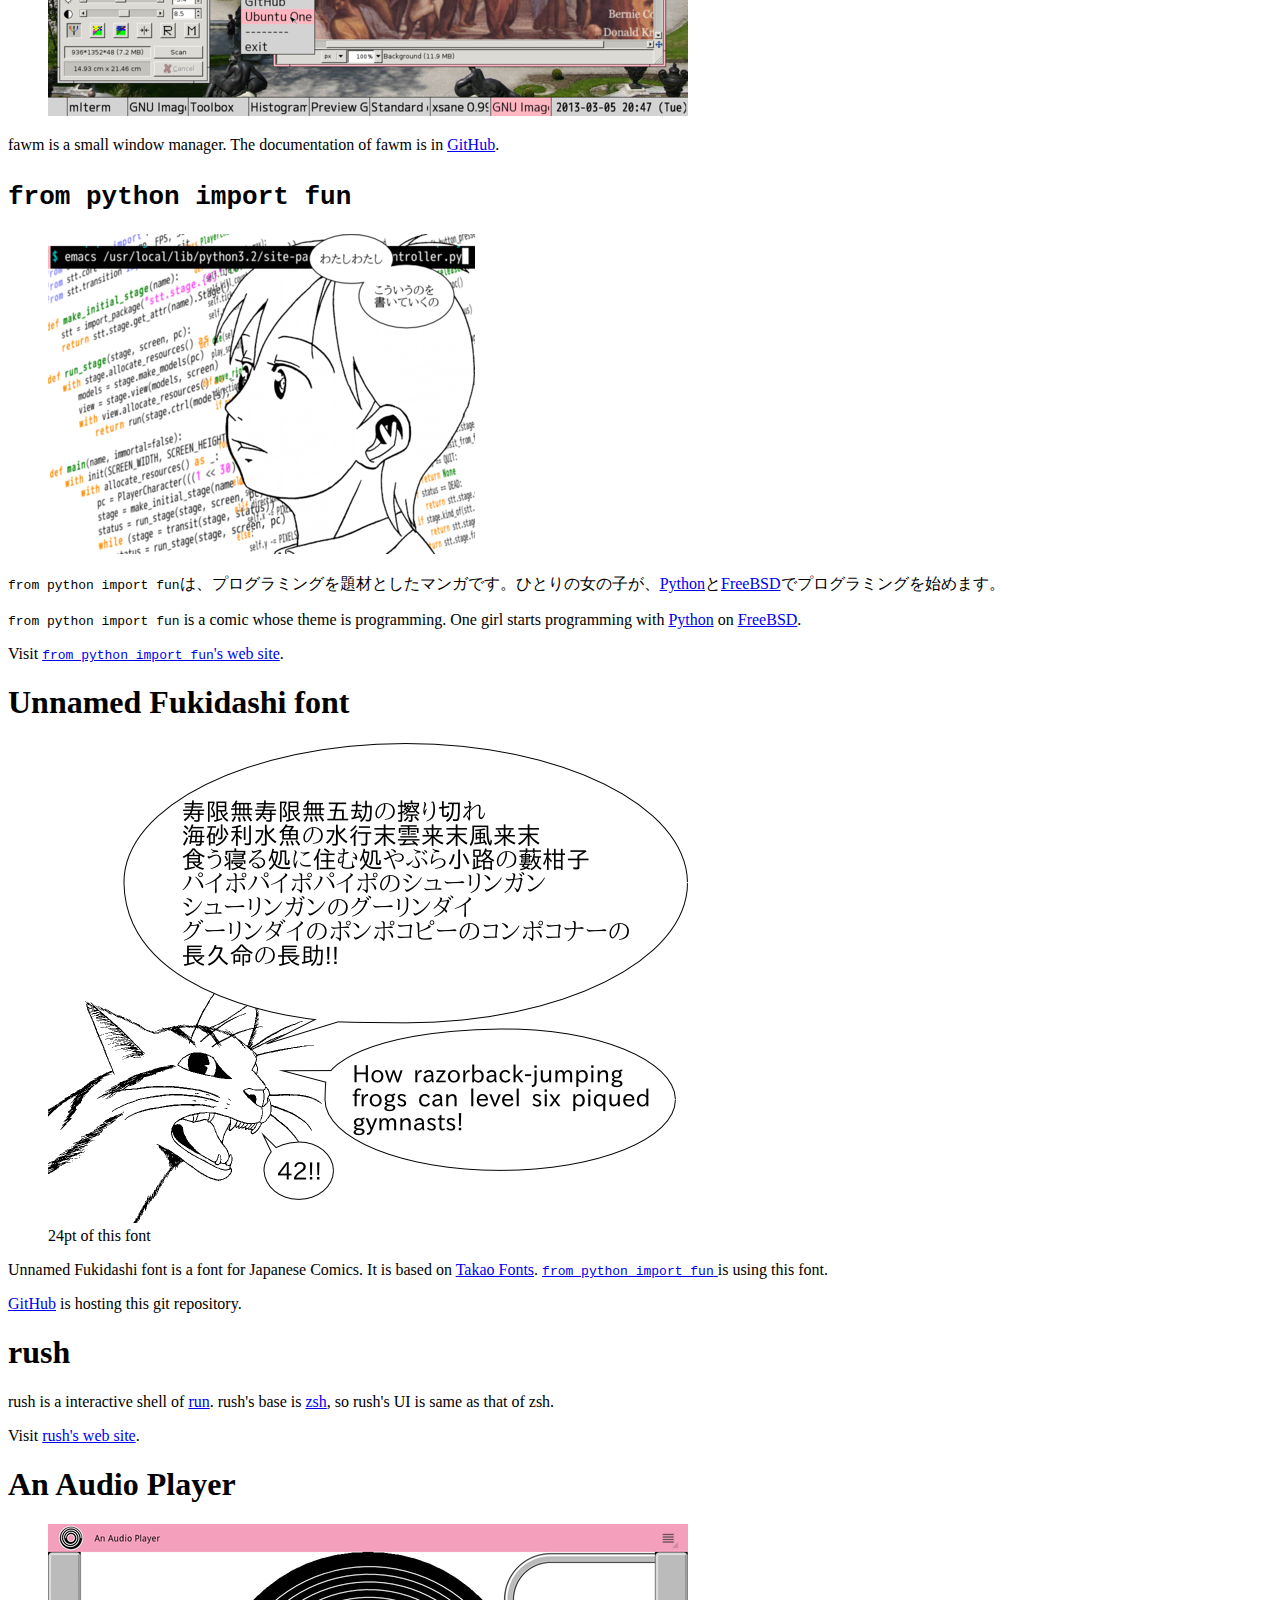
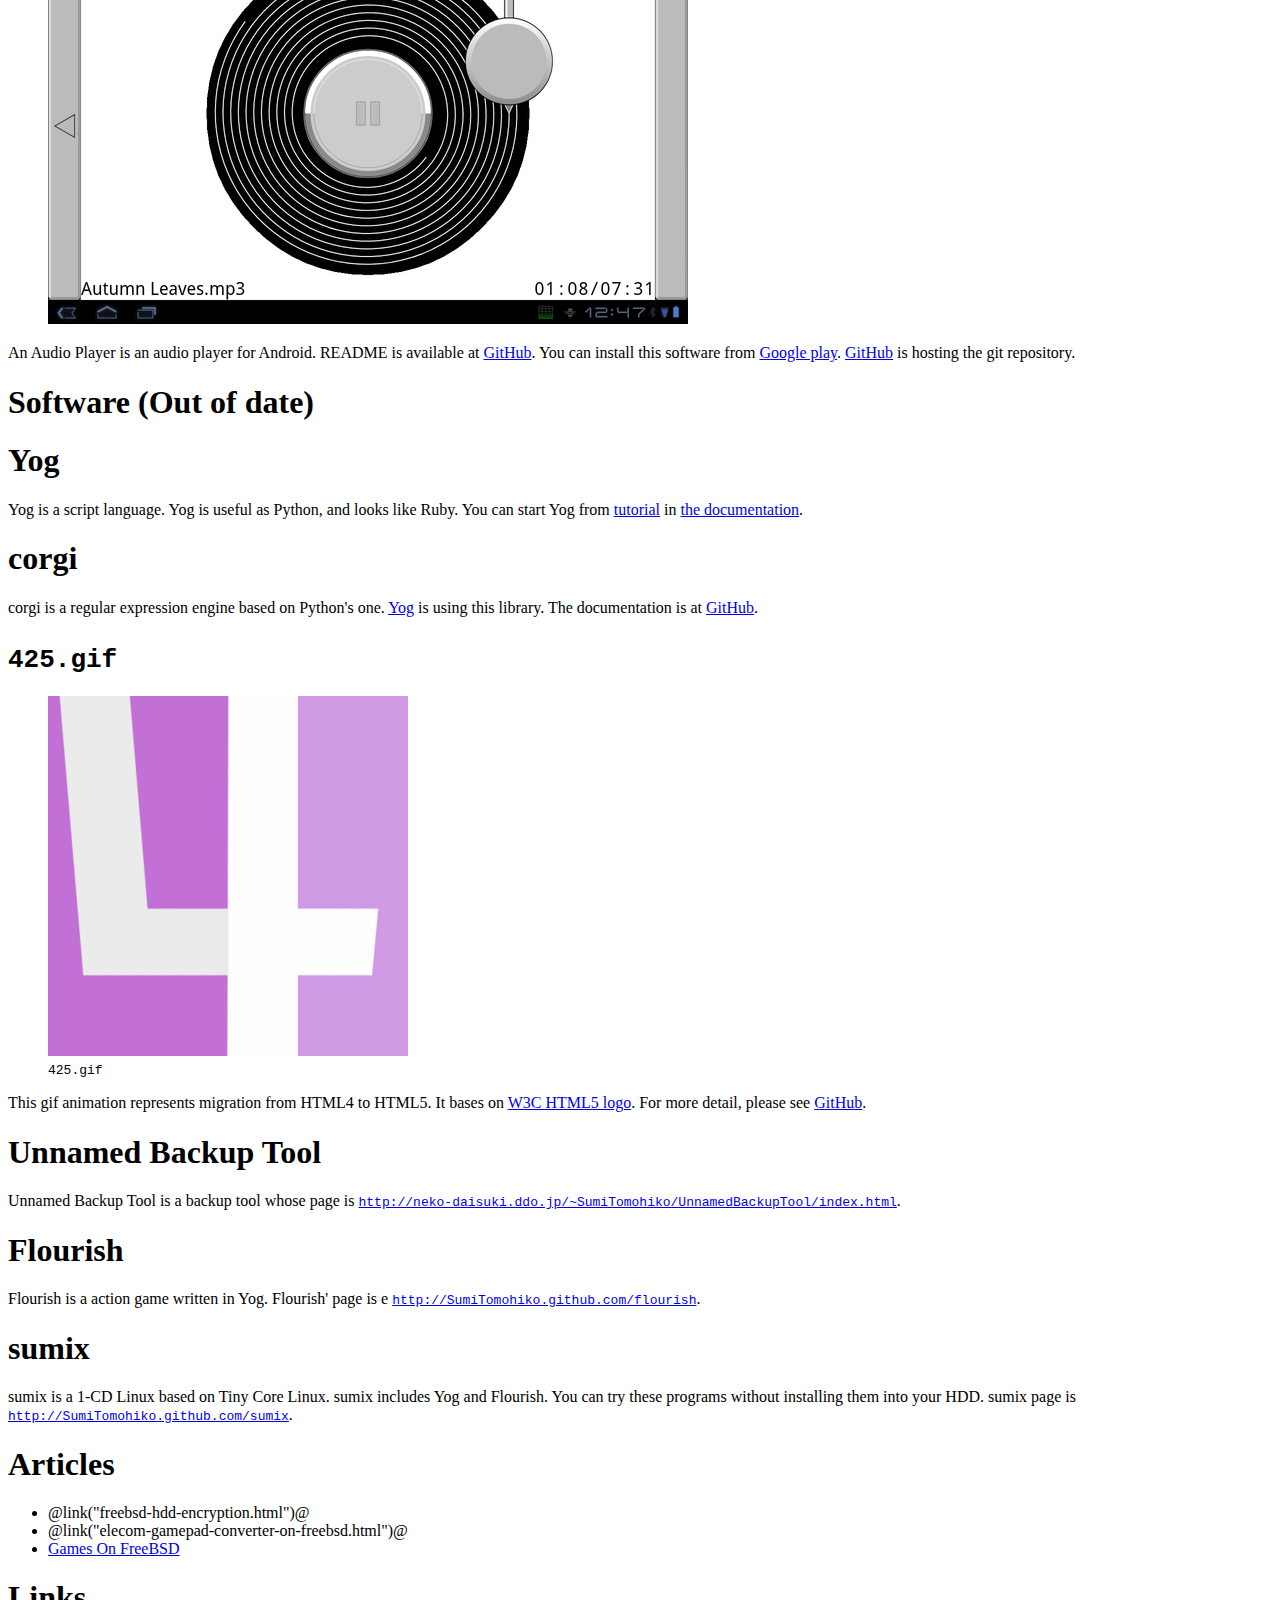
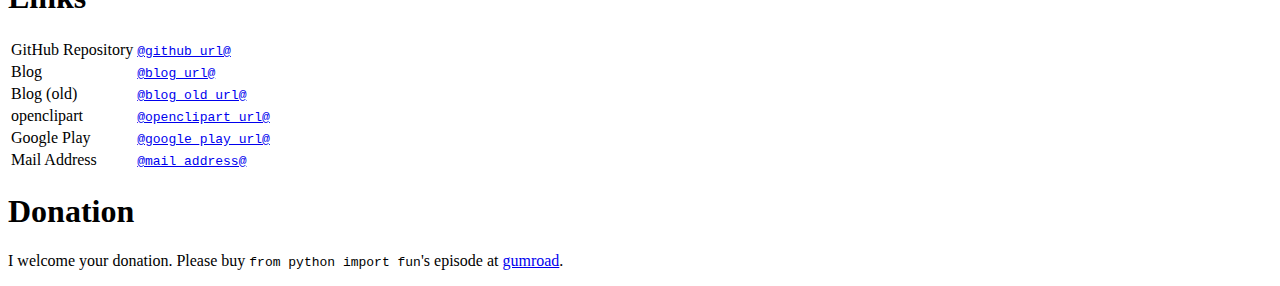
==== commit 7ffae808: "Moved some projects to the "Out of date" section." ====
--- a/index.html
+++ b/index.html
@@ -13,11 +13,72 @@
       <h1>Software</h1>
       <p>Tarballs of each software are in @repository@.</p>
       <section>
-        <h1><a name="yog">Yog</a></h1>
-        <p>Yog is a script language. Yog is useful as Python, and looks like
-        Ruby. You can start Yog from
-        <a href="@yog_dir@/tutorial.html">tutorial</a> in
-        <a href="@yog_dir@/index.html">the documentation</a>.</p>
+        <h1><a name="fsyscall">fsyscall</a></h1>
+        <p>fsyscall is system to transfer system call request from applications
+        on FreeBSD to another machine. You can use FreeBSD applications on a
+        non-FreeBSD machine such as Android tablet. The following link leads you
+        to the documentation of fsyscall.</p>
+        <ul><li>
+          <a href="fsyscall/index.html">fsyscall Documentation</a>
+        </li></ul>
+      </section>
+      <section>
+        <h1>nexec</h1>
+        <p>nexec is an application using <a href="#fsyscall">fsyscall</a>. It
+        uses a local machine as slave, and a remote machine as master.</p>
+        <ul><li><a href="nexec/index.html">nexec Documentation</a></li></ul>
+      </section>
+      <section>
+        <h1><a name="android-nexec-client">nexec client for Android</a></h1>
+        <figure><img src="android-nexec-client-icon.png"/></figure>
+        <figure><img src="android-nexec-client-screenshot.png"/></figure>
+        <p>This is a service application for Android. You can use applications
+        in a FreeBSD machine with this.</p>
+        <ul>
+          <li><a href="android-nexec-client/index.html">main page</a></li>
+          <li><a href="https://play.google.com/store/apps/details?id=jp.gr.java_conf.neko_daisuki.android.nexec.client">Google play</a></li>
+        </ul>
+      </section>
+      <section>
+        <h1>nexec client demo for Android</h1>
+        <figure><img src="android-nexec-client-demo-icon.png"/></figure>
+        <figure><img src="android-nexec-client-demo-screenshot.png"/></figure>
+        <p>This is a sample Android application to try
+        <a href="#android-nexec-client">nexec client for Android</a>.</p>
+        <ul>
+          <li><a href="android-nexec-client-demo/index.html">main page</a></li>
+          <li><a href="https://play.google.com/store/apps/details?id=jp.gr.java_conf.neko_daisuki.android.nexec.client.demo">Google play</a></li>
+        </ul>
+      </section>
+      <section>
+        <h1>animator</h1>
+        <figure><img src="animator-icon.png"/></figure>
+        <figure><img src="animator-screenshot.png"/></figure>
+        <p>This is an Android application to make stop motion movie. This is
+        also an example of an application using
+        <a href="#android-nexec-client">nexec client for Android</a>.</p>
+        <ul>
+          <li><a href="animator/index.html">main page</a></li>
+          <li><a href="https://play.google.com/store/apps/details?id=jp.gr.java_conf.neko_daisuki.android.animator">Google play</a></li>
+        </ul>
+      </section>
+      <section>
+        <h1>PhotoNote</h1>
+        <figure><img src="photonote-icon.png"/></figure>
+        <figure><img src="photonote-screenshot-main.png"/></figure>
+        <figure><img src="photonote-screenshot-edit.png"/></figure>
+        <p>This is a photo book application for Android with drawing additional
+        information onto photo and grouping.</p>
+        <ul>
+          <li><a href="@github_url@/PhotoNote#photonote">Documentation</a></li>
+          <li><a href="https://play.google.com/store/apps/details?id=jp.gr.java_conf.neko_daisuki.photonote">Google play</a></li>
+        </ul>
+      </section>
+      <section>
+        <h1><a name="fawm">fawm</a></h1>
+        <figure><a href="fawm.png"><img src="fawm-thumbnail.png"/></a></figure>
+        <p>fawm is a small window manager. The documentation of fawm is in
+        <a href="@github_url@/fawm#readme">GitHub</a>.</p>
       </section>
       <section>
         <h1><code>
@@ -34,95 +95,6 @@
         <p>Visit <a href="from-python-import-fun/index.html"><code>from python import fun</code>'s web site</a>.</p>
       </section>
       <section>
-        <h1><a name="fsyscall">fsyscall</a></h1>
-        <p>fsyscall is system to transfer system call request from applications
-        on FreeBSD to another machine. You can use FreeBSD applications on a
-        non-FreeBSD machine such as Android tablet. The following link leads you
-        to the documentation of fsyscall.</p>
-        <ul><li>
-          <a href="fsyscall/index.html">fsyscall Documentation</a>
-        </li></ul>
-      </section>
-      <section>
-        <h1>nexec</h1>
-        <p>nexec is an application using <a href="#fsyscall">fsyscall</a>. It
-        uses a local machine as slave, and a remote machine as master.</p>
-        <ul><li><a href="nexec/index.html">nexec Documentation</a></li></ul>
-      </section>
-      <section>
-        <h1><a name="android-nexec-client">nexec client for Android</a></h1>
-        <figure><img src="android-nexec-client-icon.png"/></figure>
-        <figure><img src="android-nexec-client-screenshot.png"/></figure>
-        <p>This is a service application for Android. You can use applications
-        in a FreeBSD machine with this.</p>
-        <ul>
-          <li><a href="android-nexec-client/index.html">main page</a></li>
-          <li><a href="https://play.google.com/store/apps/details?id=jp.gr.java_conf.neko_daisuki.android.nexec.client">Google play</a></li>
-        </ul>
-      </section>
-      <section>
-        <h1>nexec client demo for Android</h1>
-        <figure><img src="android-nexec-client-demo-icon.png"/></figure>
-        <figure><img src="android-nexec-client-demo-screenshot.png"/></figure>
-        <p>This is a sample Android application to try
-        <a href="#android-nexec-client">nexec client for Android</a>.</p>
-        <ul>
-          <li><a href="android-nexec-client-demo/index.html">main page</a></li>
-          <li><a href="https://play.google.com/store/apps/details?id=jp.gr.java_conf.neko_daisuki.android.nexec.client.demo">Google play</a></li>
-        </ul>
-      </section>
-      <section>
-        <h1>animator</h1>
-        <figure><img src="animator-icon.png"/></figure>
-        <figure><img src="animator-screenshot.png"/></figure>
-        <p>This is an Android application to make stop motion movie. This is
-        also an example of an application using
-        <a href="#android-nexec-client">nexec client for Android</a>.</p>
-        <ul>
-          <li><a href="animator/index.html">main page</a></li>
-          <li><a href="https://play.google.com/store/apps/details?id=jp.gr.java_conf.neko_daisuki.android.animator">Google play</a></li>
-        </ul>
-      </section>
-      <section>
-        <h1>PhotoNote</h1>
-        <figure><img src="photonote-icon.png"/></figure>
-        <figure><img src="photonote-screenshot-main.png"/></figure>
-        <figure><img src="photonote-screenshot-edit.png"/></figure>
-        <p>This is a photo book application for Android with drawing additional
-        information onto photo and grouping.</p>
-        <ul>
-          <li><a href="@github_url@/PhotoNote#photonote">Documentation</a></li>
-          <li><a href="https://play.google.com/store/apps/details?id=jp.gr.java_conf.neko_daisuki.photonote">Google play</a></li>
-        </ul>
-      </section>
-      <section>
-        <h1><a name="fawm">fawm</a></h1>
-        <figure><a href="fawm.png"><img src="fawm-thumbnail.png"/></a></figure>
-        <p>fawm is a small window manager. The documentation of fawm is in
-        <a href="@github_url@/fawm#readme">GitHub</a>.</p>
-      </section>
-      <section>
-        <h1>corgi</h1>
-        <p>corgi is a regular expression engine based on Python's one.
-        <a href="#yog">Yog</a> is using this library. The documentation is at
-        <a href="@github_url@/corgi#readme">GitHub</a>.</p>
-      </section>
-      <section>
-        <h1><code>425.gif</code></h1>
-        <figure>
-          <img src="425.gif"/>
-          <figcaption><code>425.gif</code></figcaption>
-        </figure>
-        <p>This gif animation represents migration from HTML4 to HTML5. It bases
-        on <a href="http://www.w3c.org/html/logo/">W3C HTML5 logo</a>. For more
-        detail, please see <a href="@github_url@/425.gif">GitHub</a>.</p>
-      </section>
-      <section>
-        <h1>Unnamed Backup Tool</h1>
-        <p>Unnamed Backup Tool is a backup tool whose page is
-        <a href="http://neko-daisuki.ddo.jp/~SumiTomohiko/UnnamedBackupTool/index.html"><code>http://neko-daisuki.ddo.jp/~SumiTomohiko/UnnamedBackupTool/index.html</code></a>.</p>
-      </section>
-      <section>
         <h1>Unnamed Fukidashi font</h1>
         <figure>
           <img src="UnnamedFukidashiFont.png"/>
@@ -156,6 +128,34 @@
     <section>
       <h1>Software (Out of date)</h1>
       <section>
+        <h1><a name="yog">Yog</a></h1>
+        <p>Yog is a script language. Yog is useful as Python, and looks like
+        Ruby. You can start Yog from
+        <a href="@yog_dir@/tutorial.html">tutorial</a> in
+        <a href="@yog_dir@/index.html">the documentation</a>.</p>
+      </section>
+      <section>
+        <h1>corgi</h1>
+        <p>corgi is a regular expression engine based on Python's one.
+        <a href="#yog">Yog</a> is using this library. The documentation is at
+        <a href="@github_url@/corgi#readme">GitHub</a>.</p>
+      </section>
+      <section>
+        <h1><code>425.gif</code></h1>
+        <figure>
+          <img src="425.gif"/>
+          <figcaption><code>425.gif</code></figcaption>
+        </figure>
+        <p>This gif animation represents migration from HTML4 to HTML5. It bases
+        on <a href="http://www.w3c.org/html/logo/">W3C HTML5 logo</a>. For more
+        detail, please see <a href="@github_url@/425.gif">GitHub</a>.</p>
+      </section>
+      <section>
+        <h1>Unnamed Backup Tool</h1>
+        <p>Unnamed Backup Tool is a backup tool whose page is
+        <a href="http://neko-daisuki.ddo.jp/~SumiTomohiko/UnnamedBackupTool/index.html"><code>http://neko-daisuki.ddo.jp/~SumiTomohiko/UnnamedBackupTool/index.html</code></a>.</p>
+      </section>
+      <section>
         <h1>Flourish</h1>
         <p>Flourish is a action game written in Yog. Flourish' page is
 e       <a href="http://SumiTomohiko.github.com/flourish"><code>
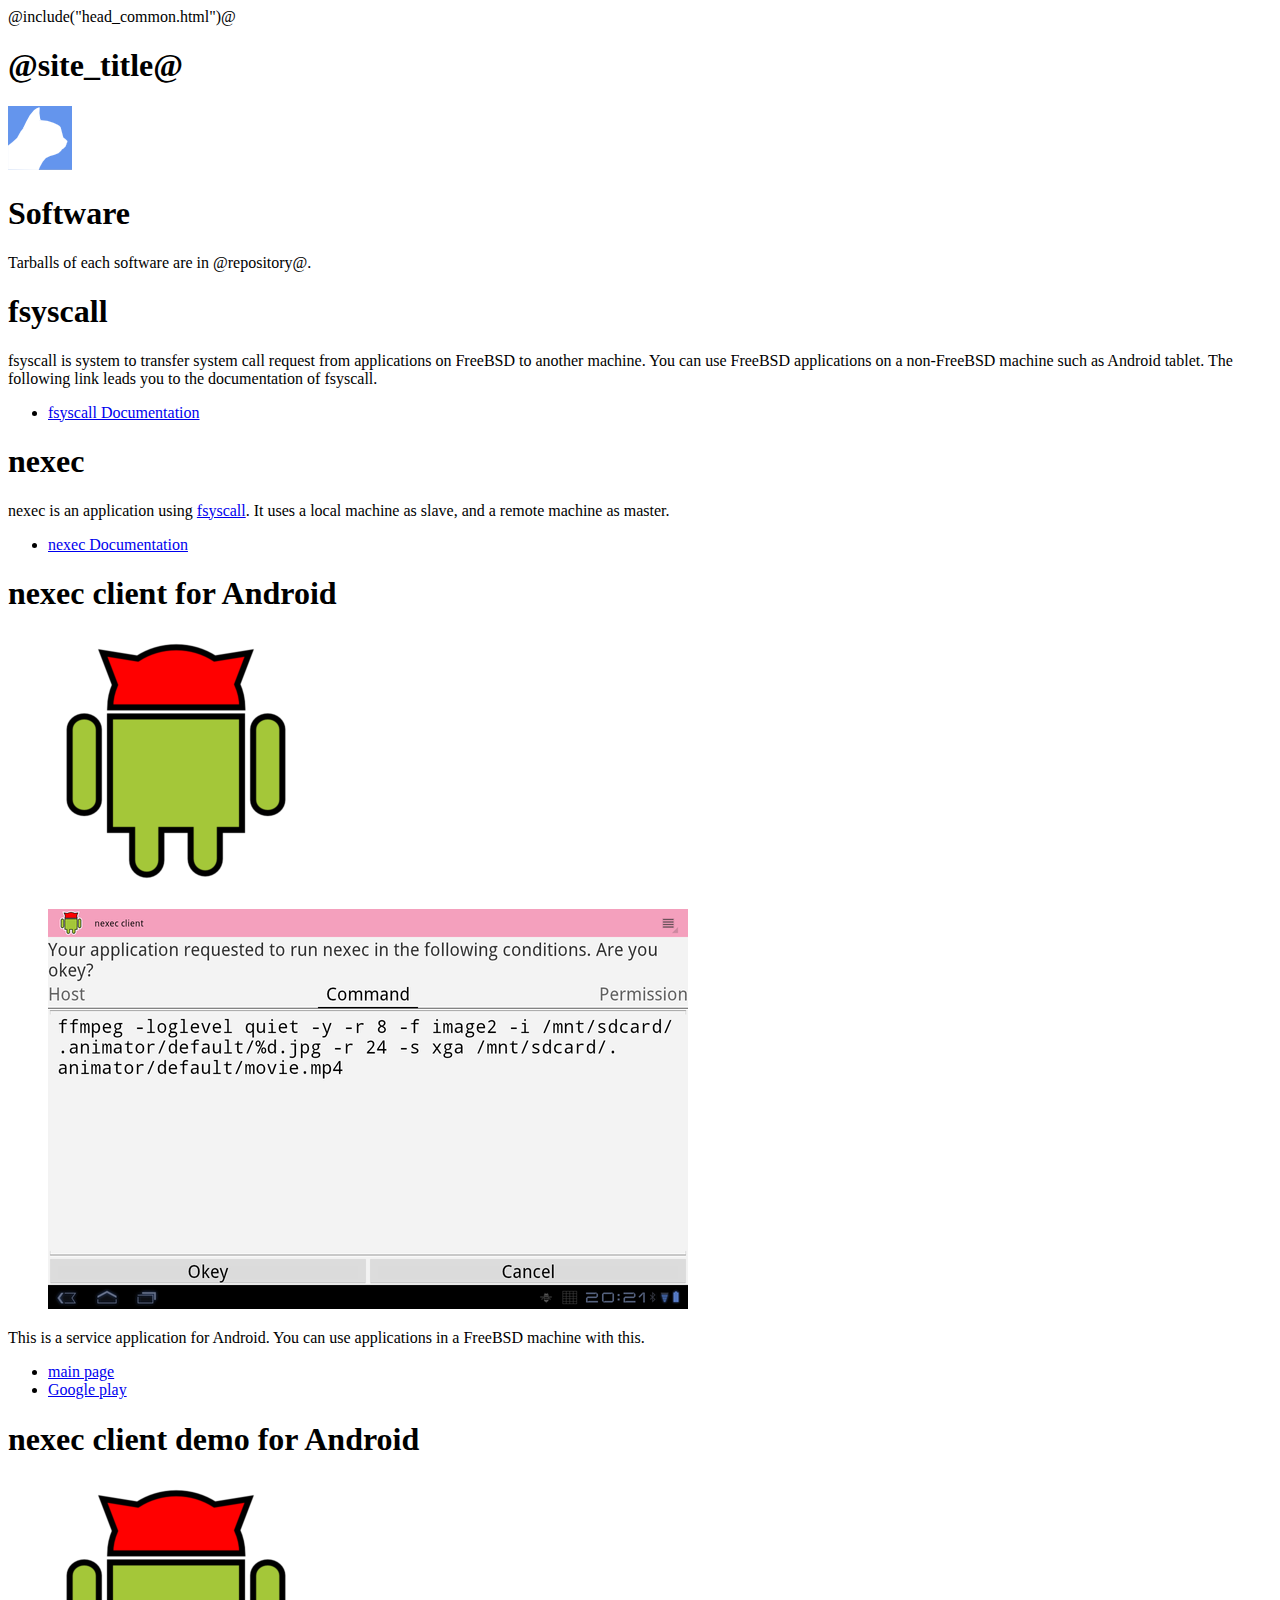
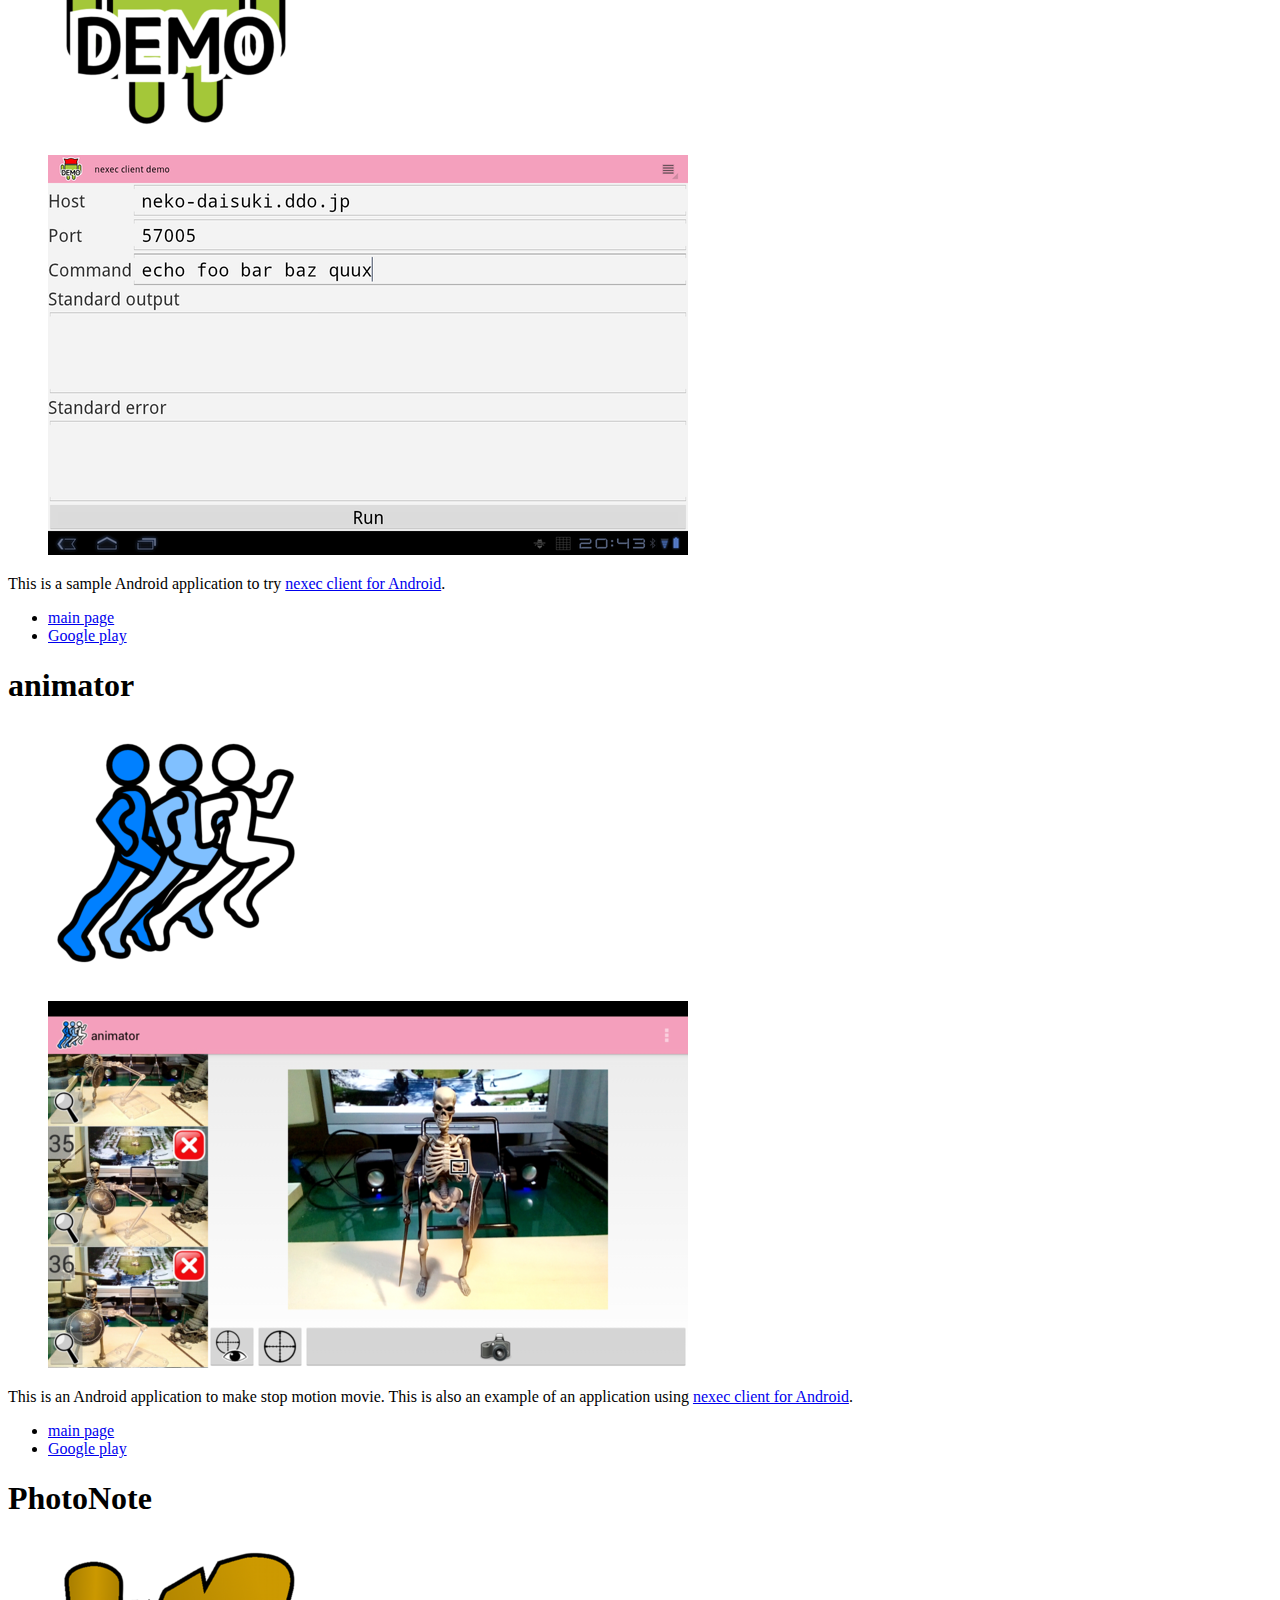
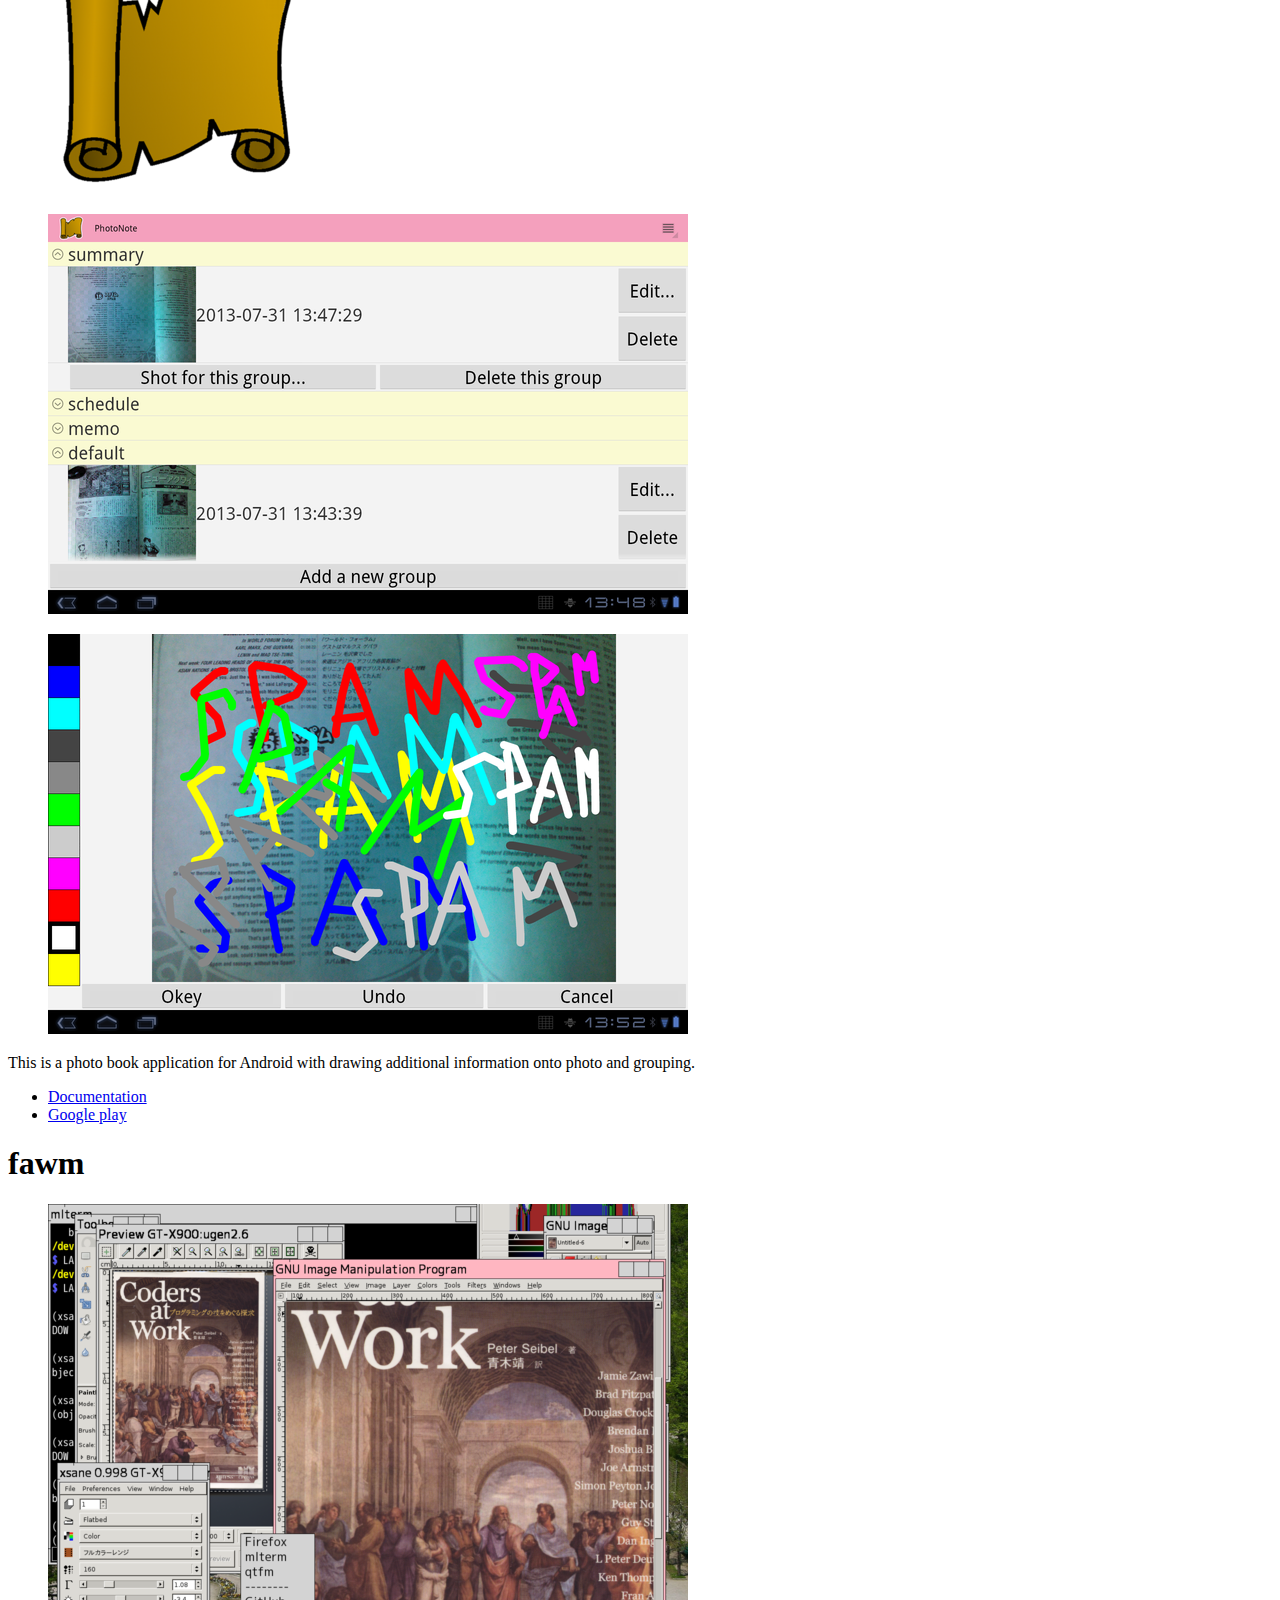
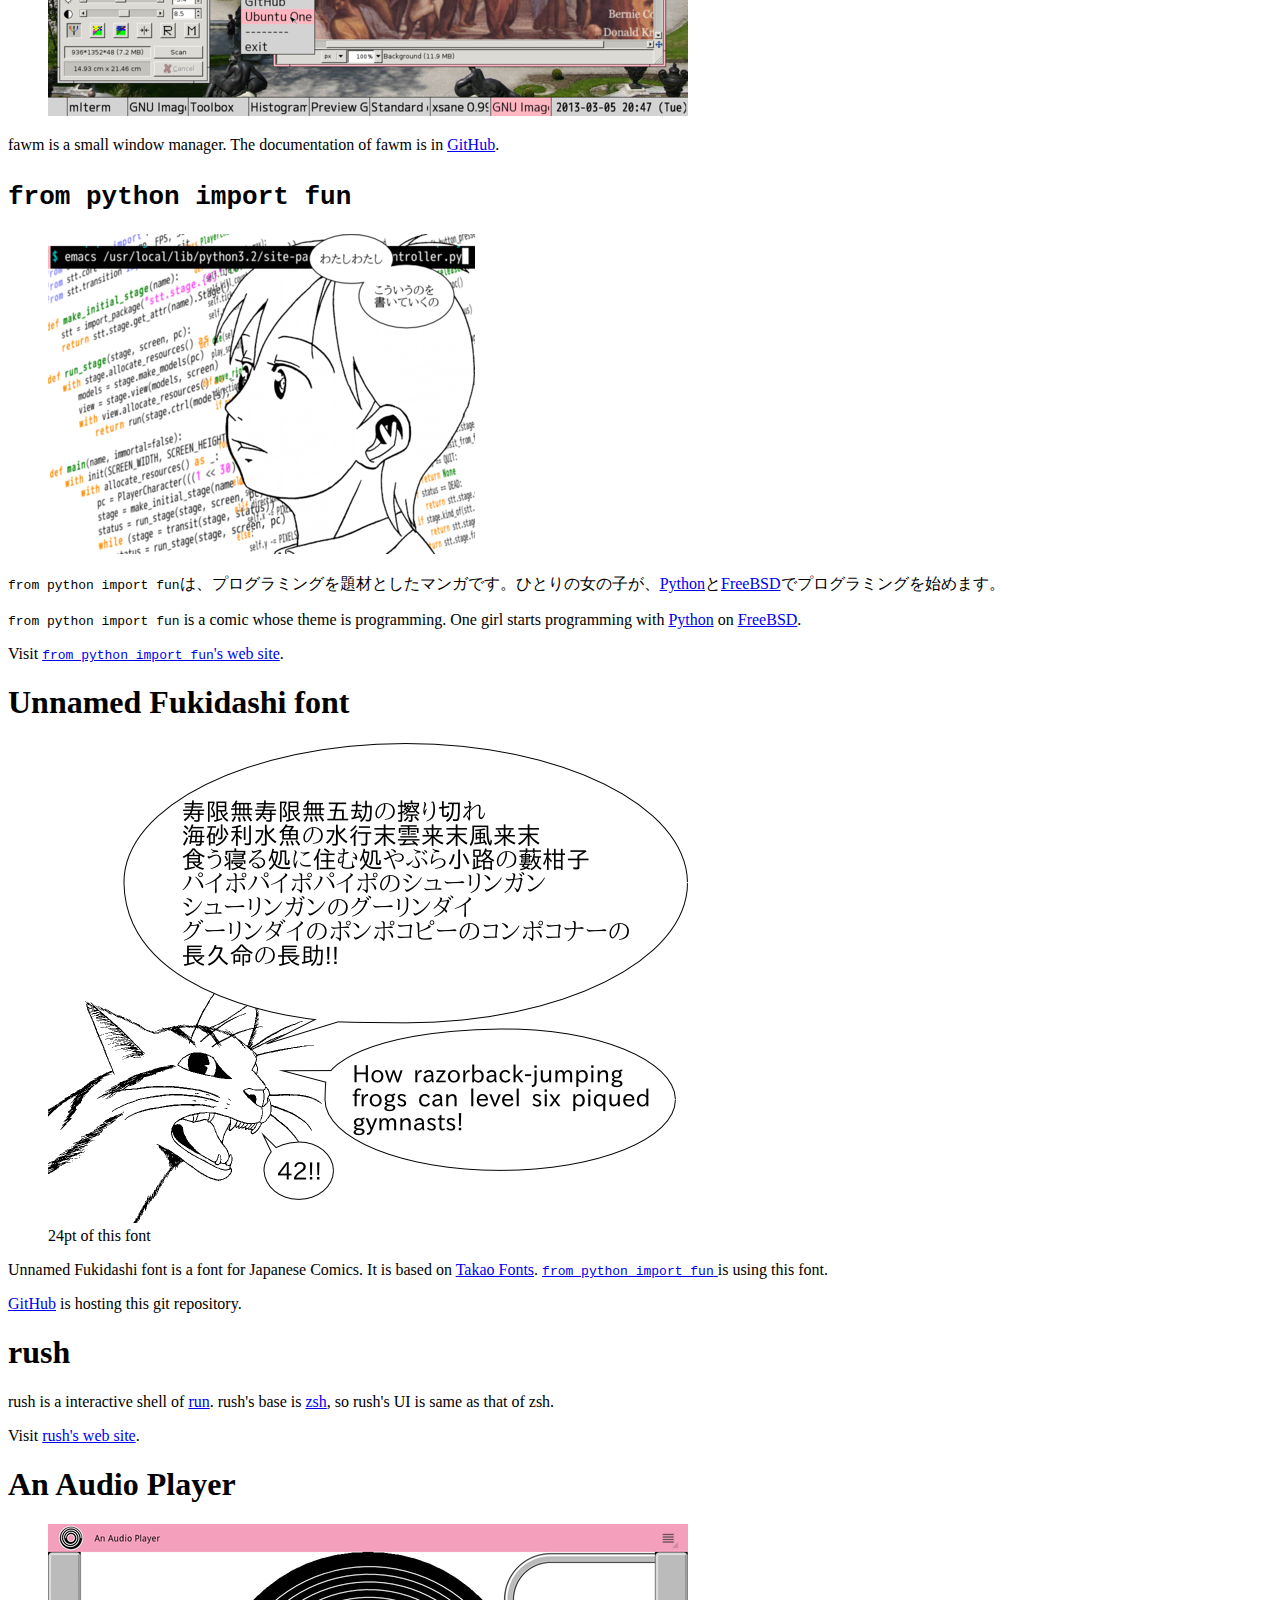
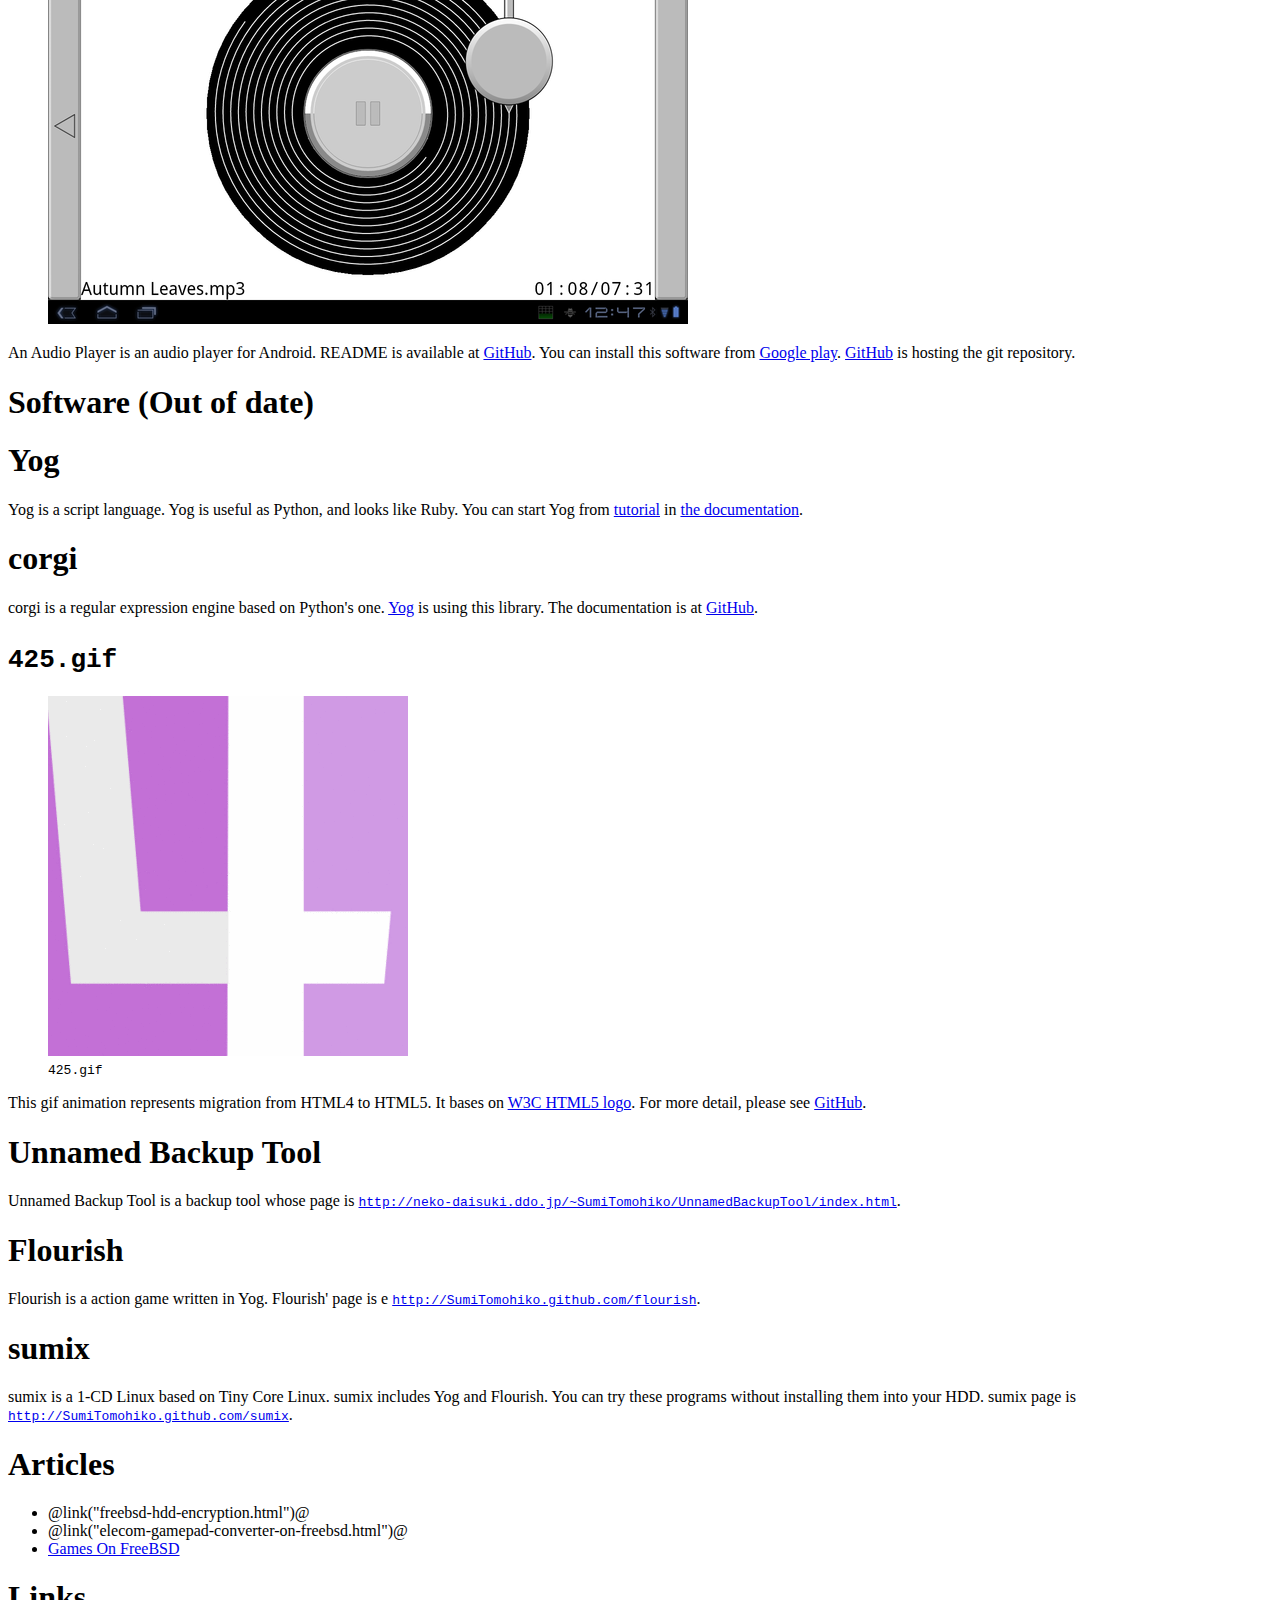
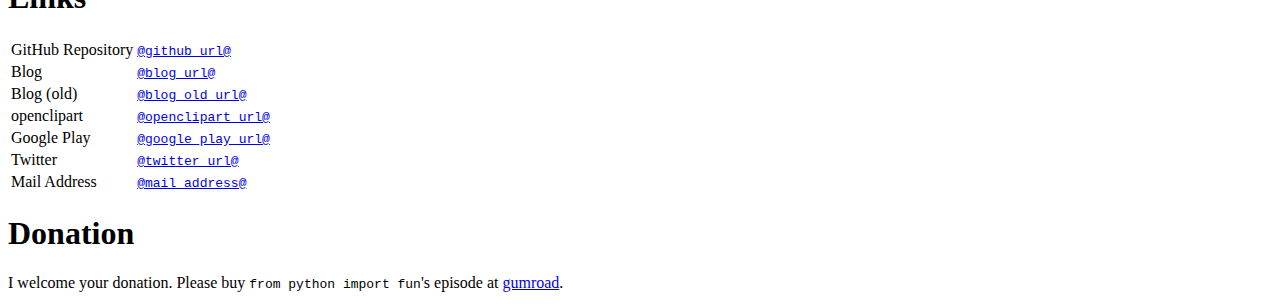
==== commit d6701031: "Added the Twitter url." ====
--- a/index.html
+++ b/index.html
@@ -205,6 +205,10 @@
             <td>
               <a href="@google_play_url@"><code>@google_play_url@</code></a>
             </td>
+          </tr>
+          <tr>
+            <td>Twitter</td>
+            <td><a href="@twitter_url@"><code>@twitter_url@</code></a></td>
           <tr>
             <td>Mail Address</td>
             <td>
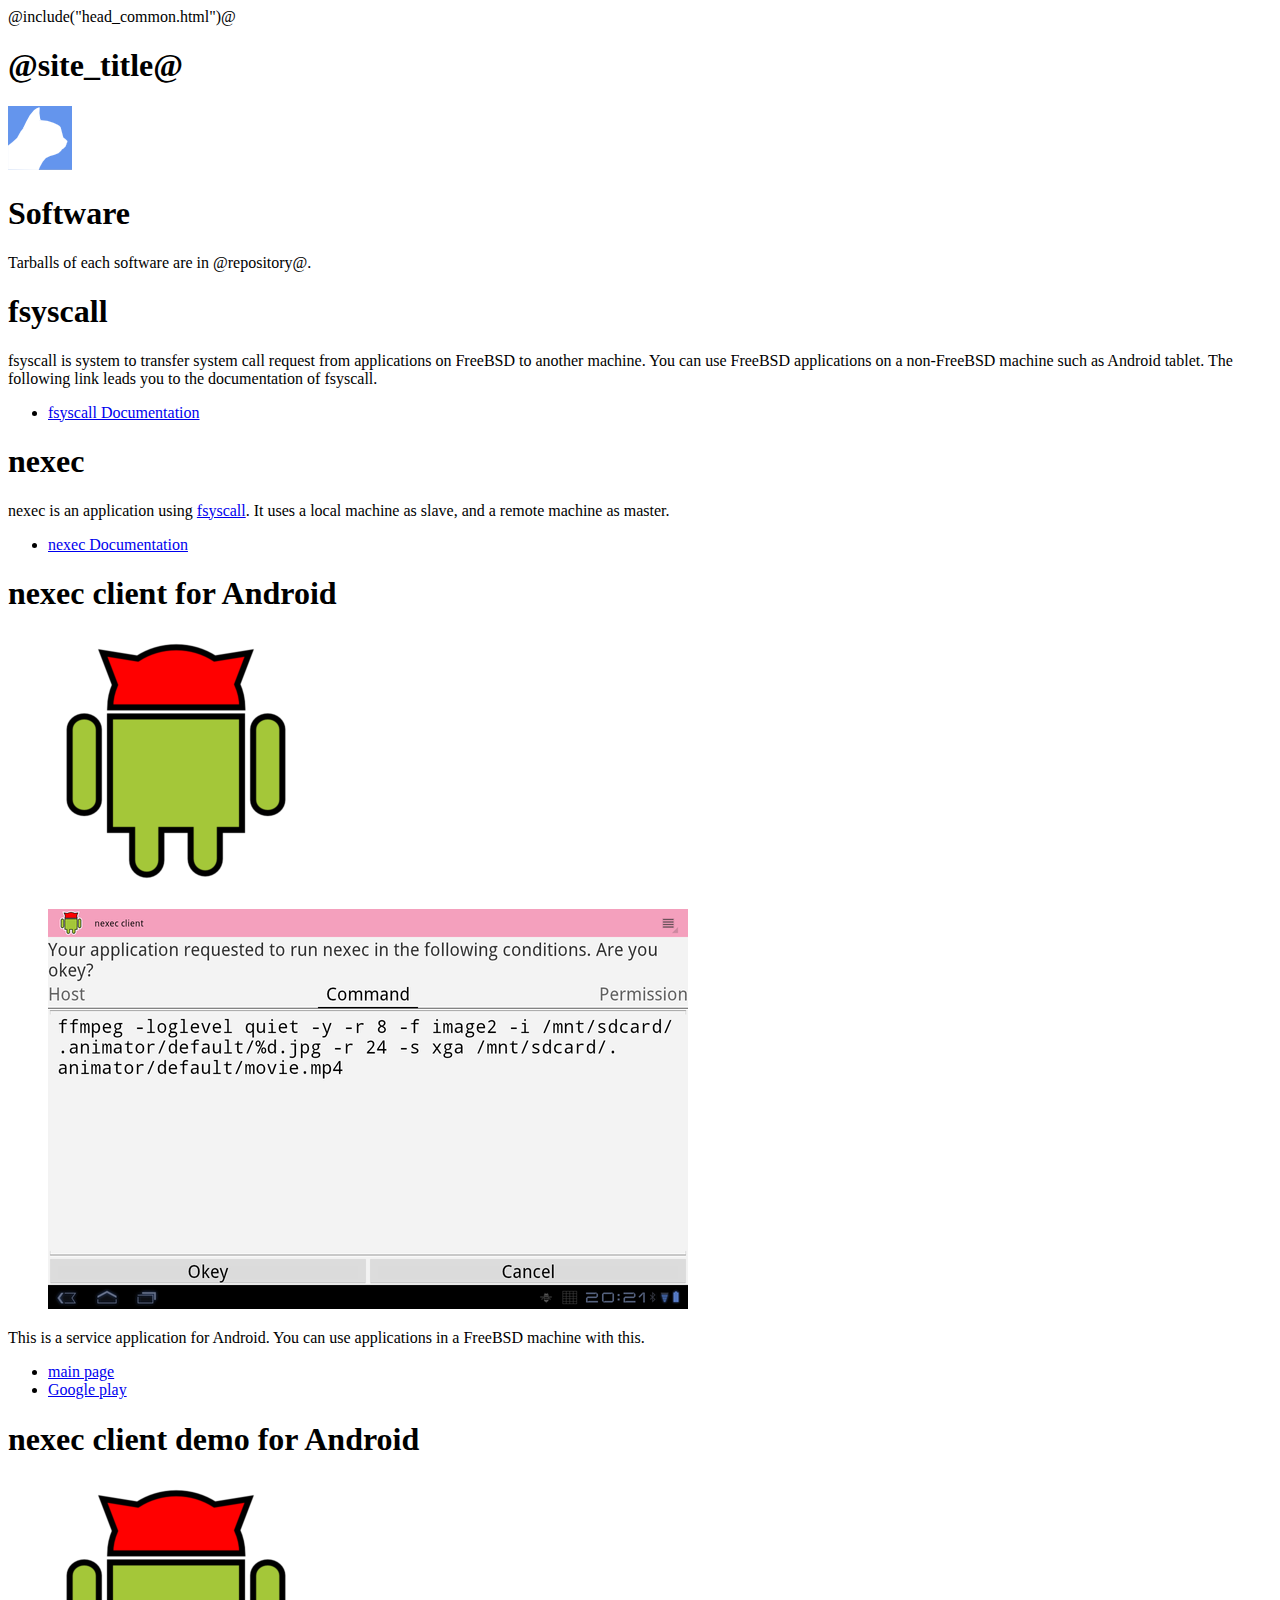
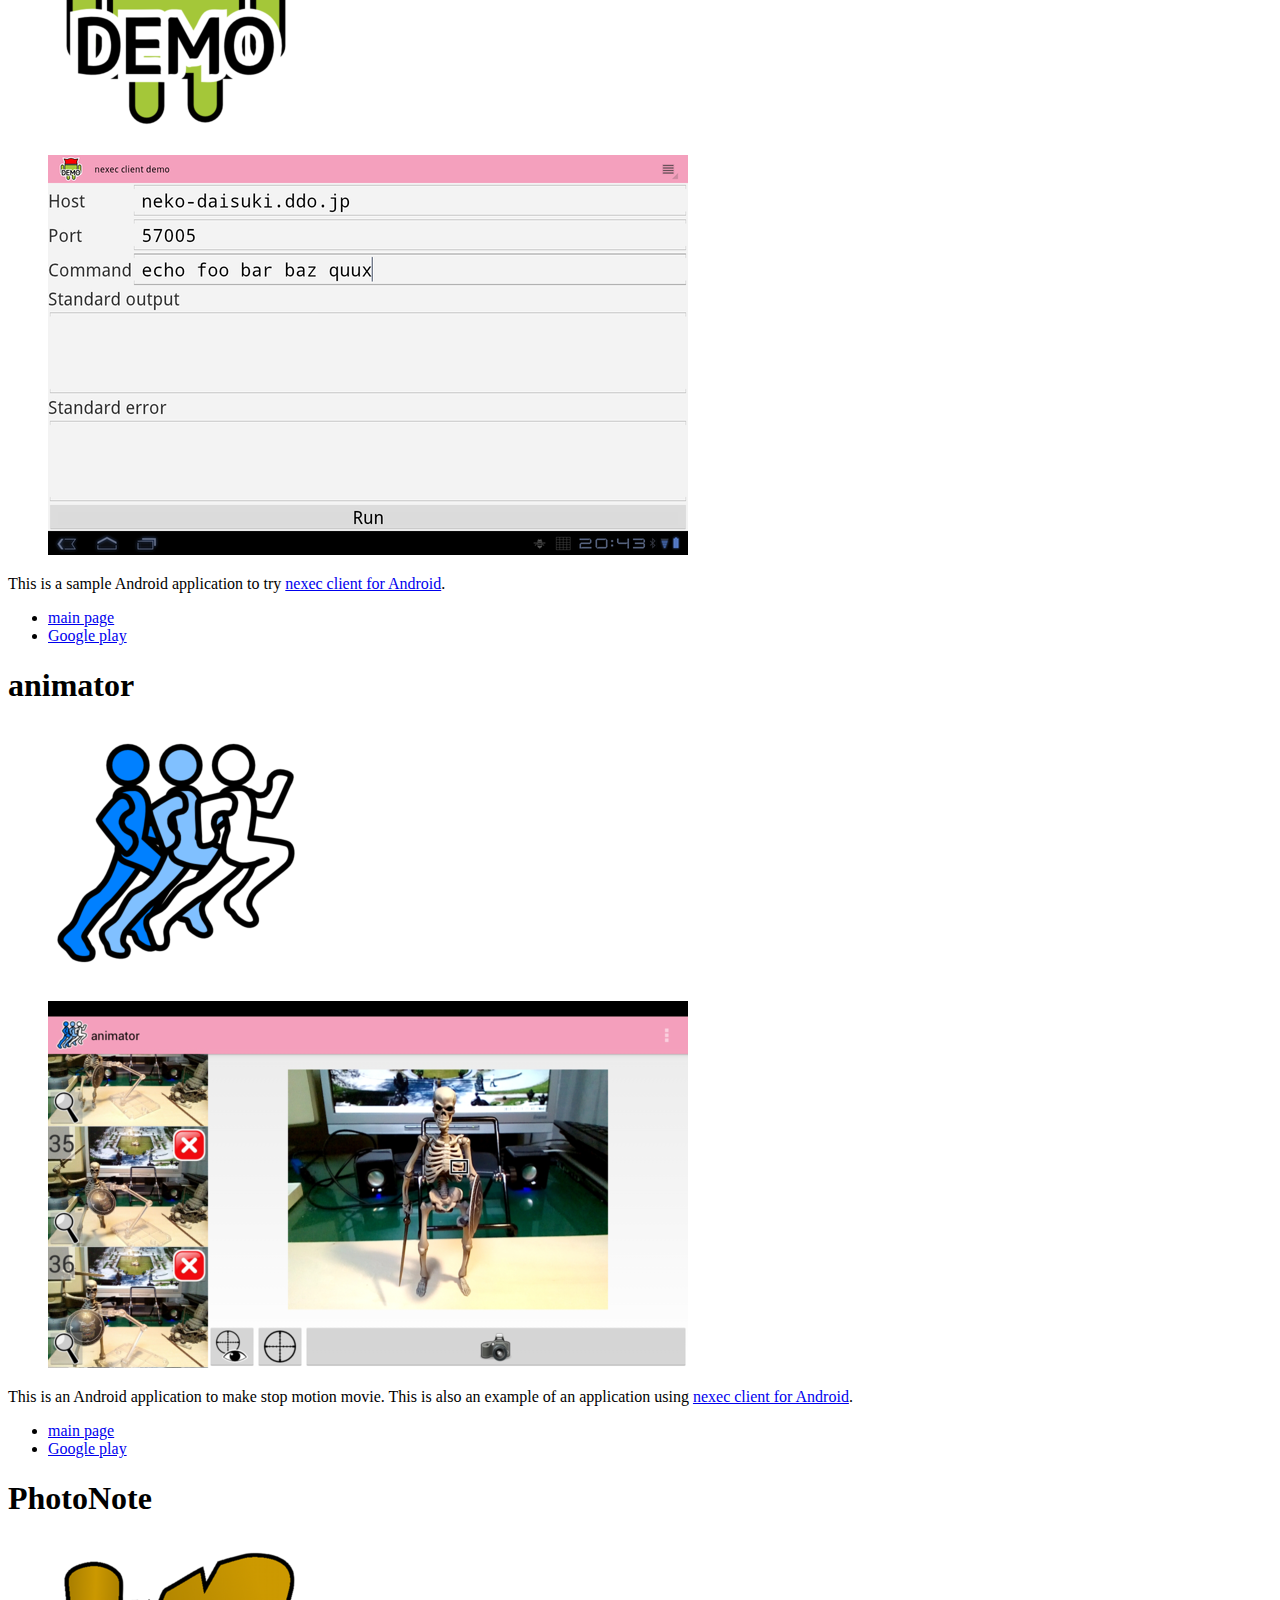
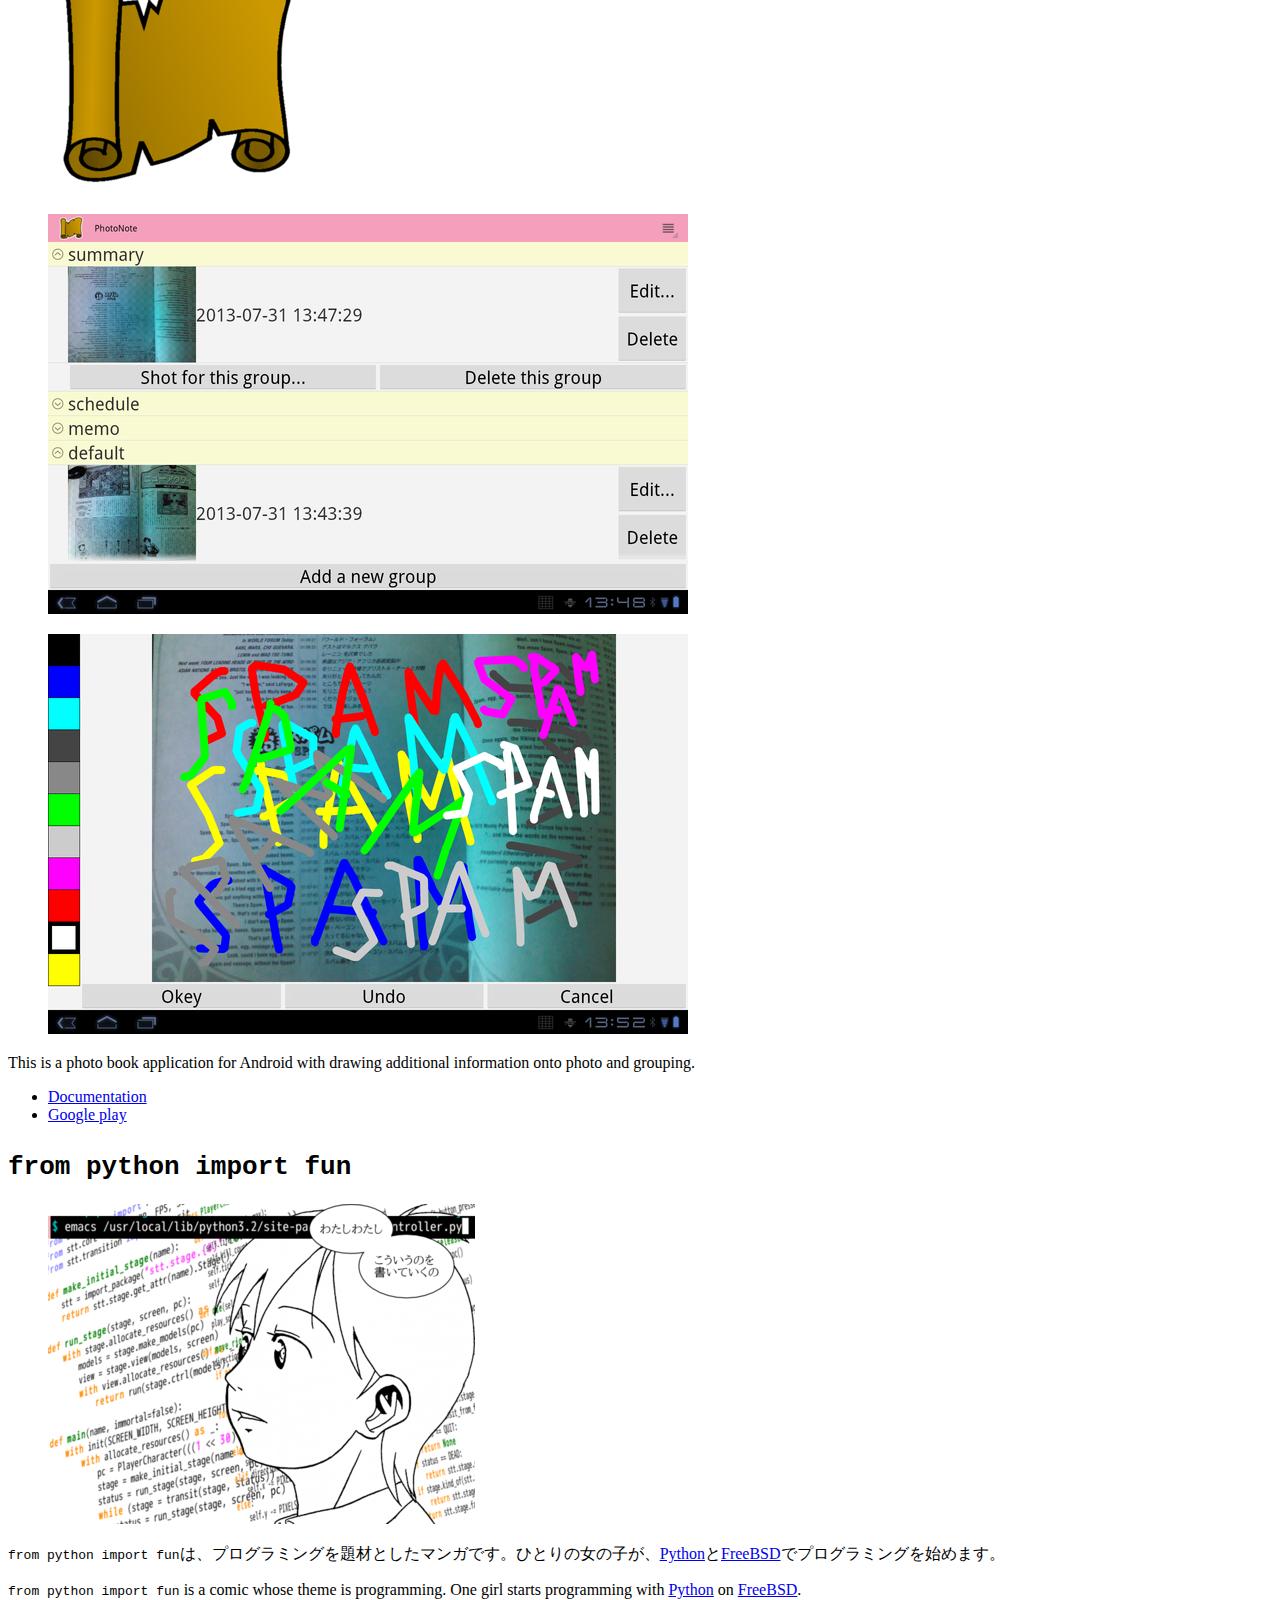
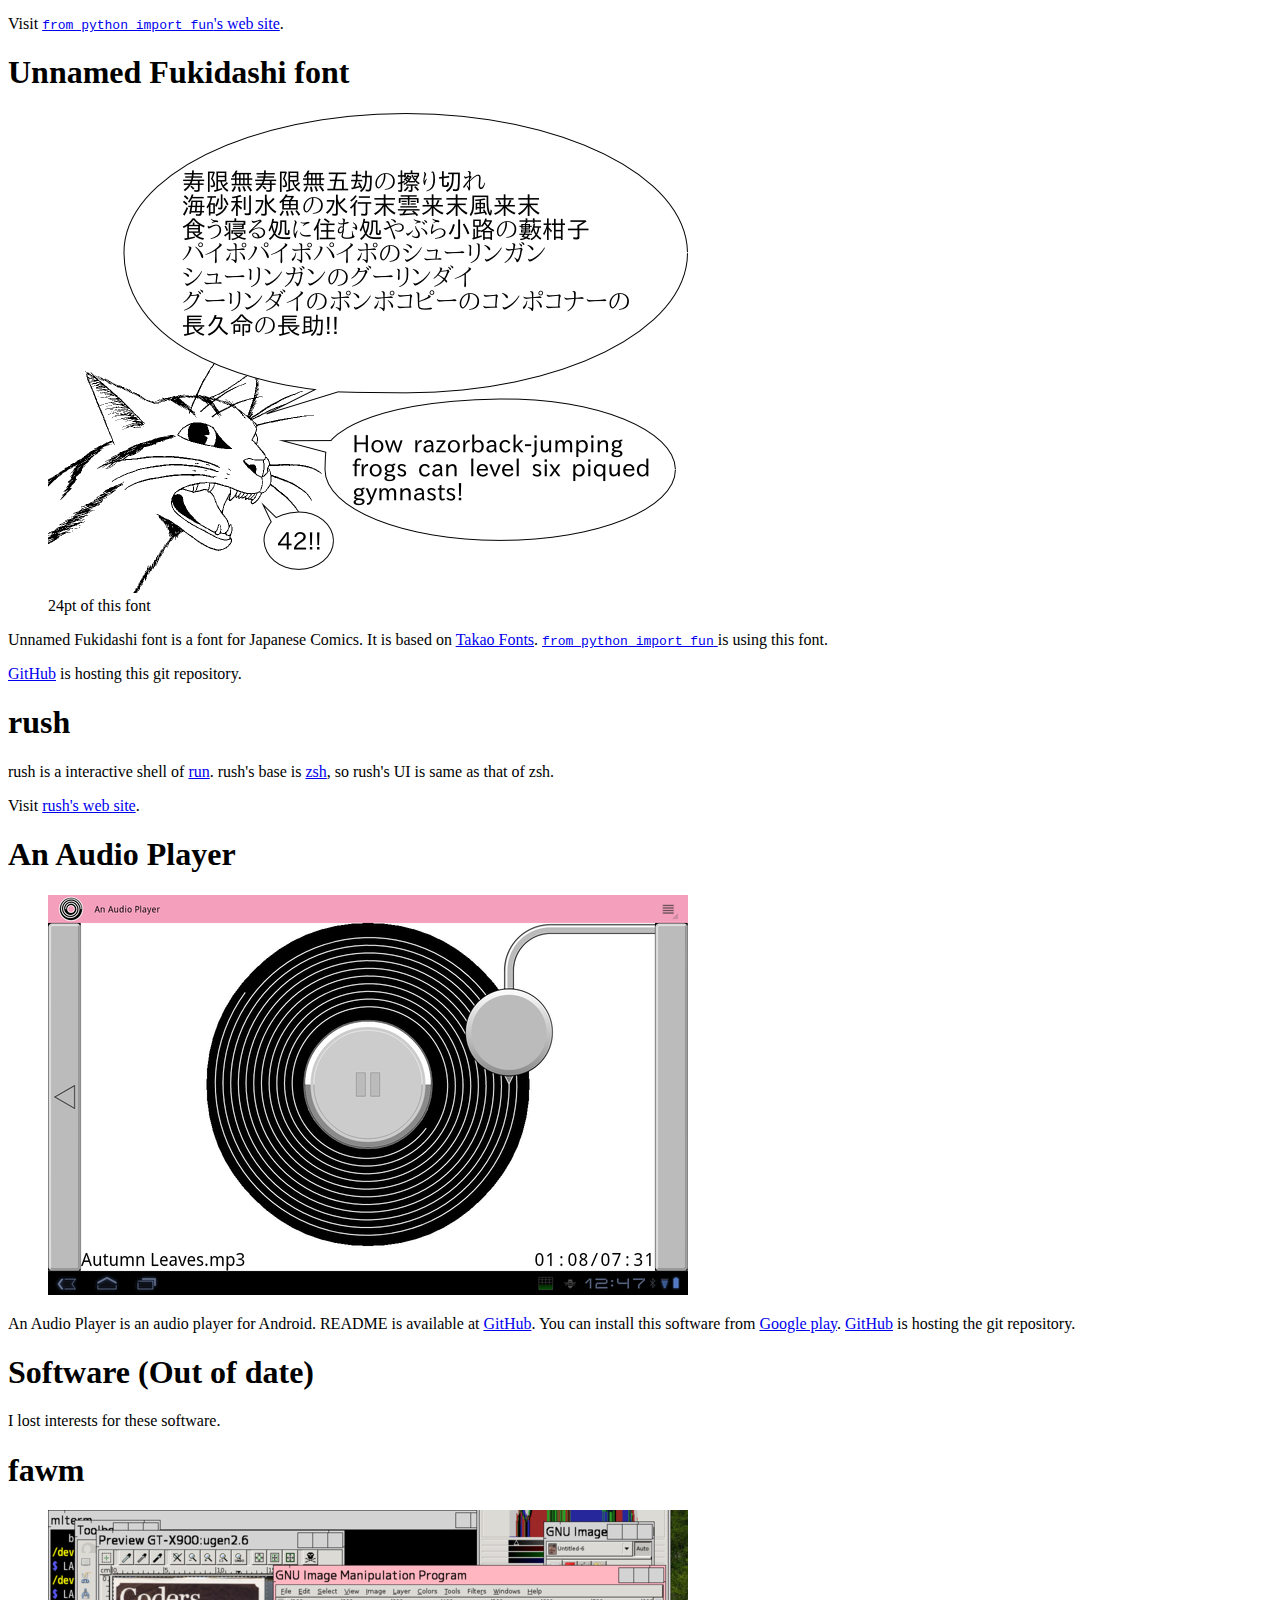
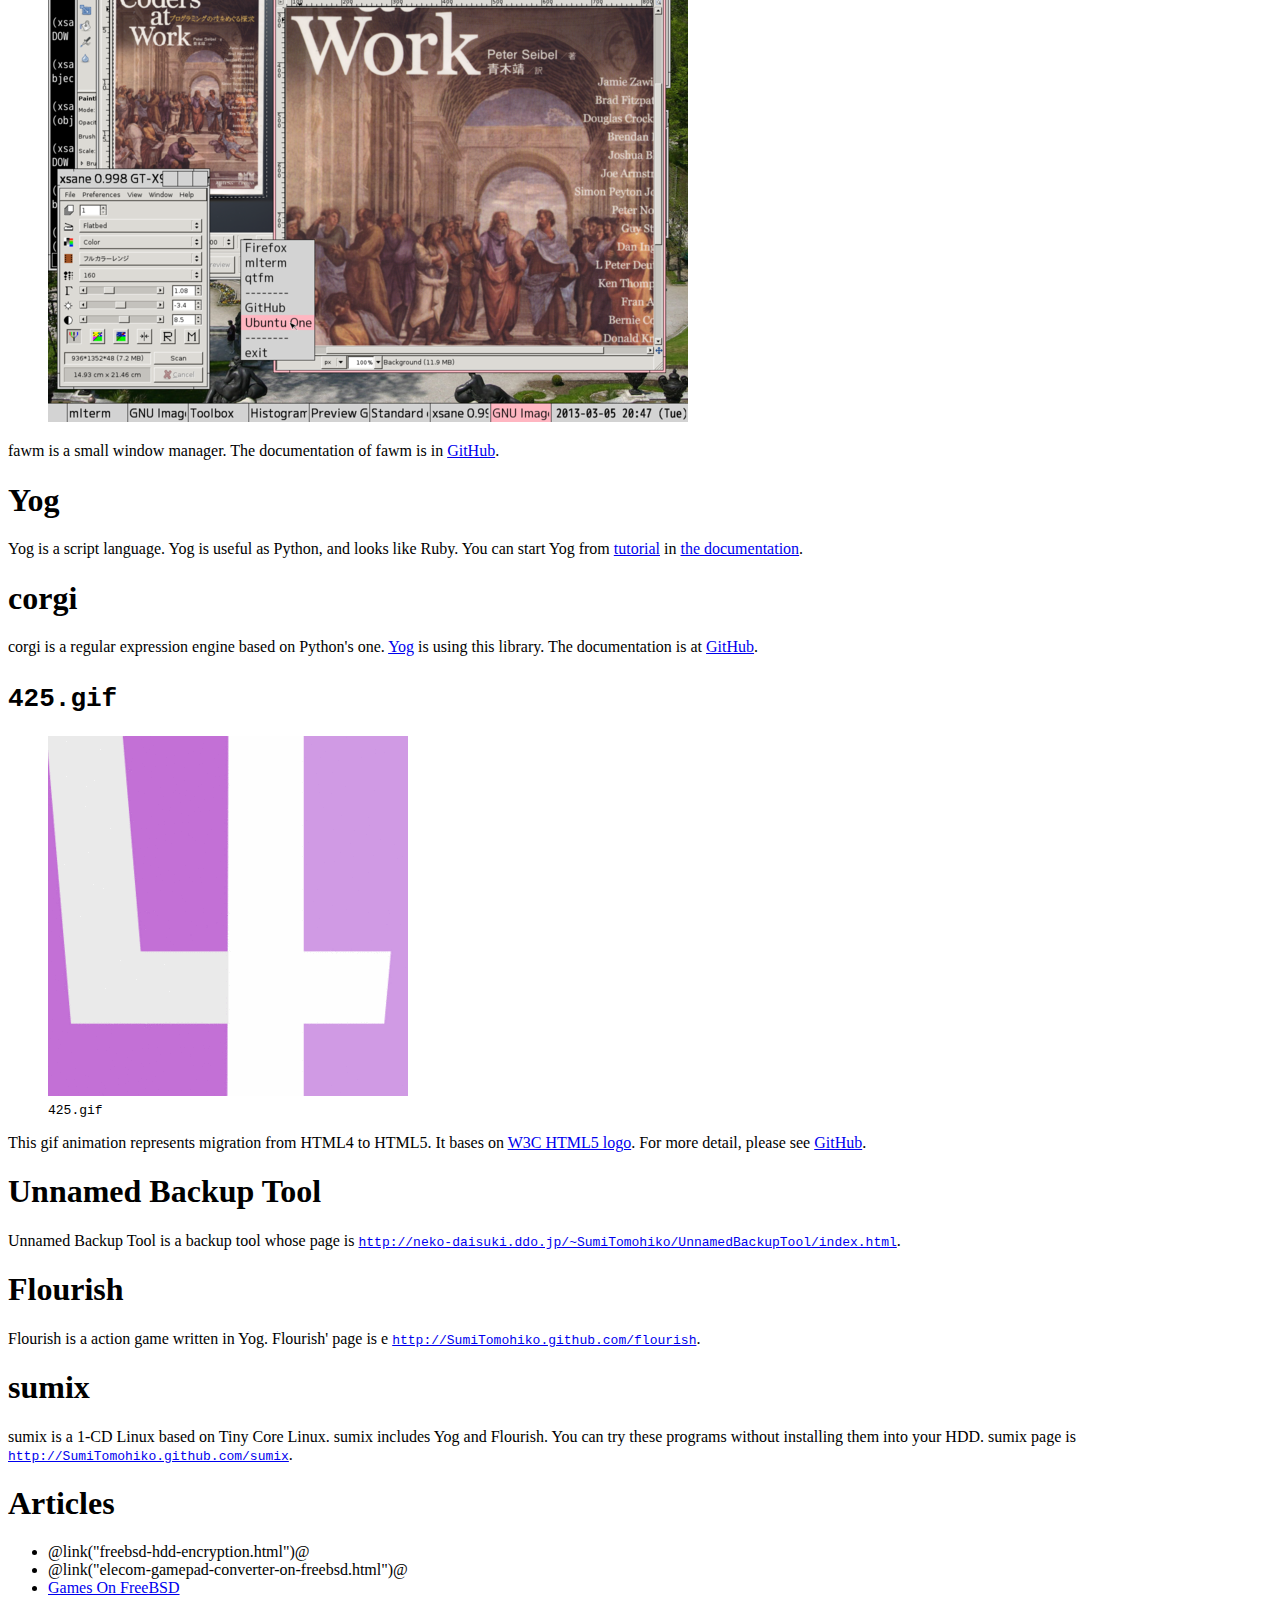
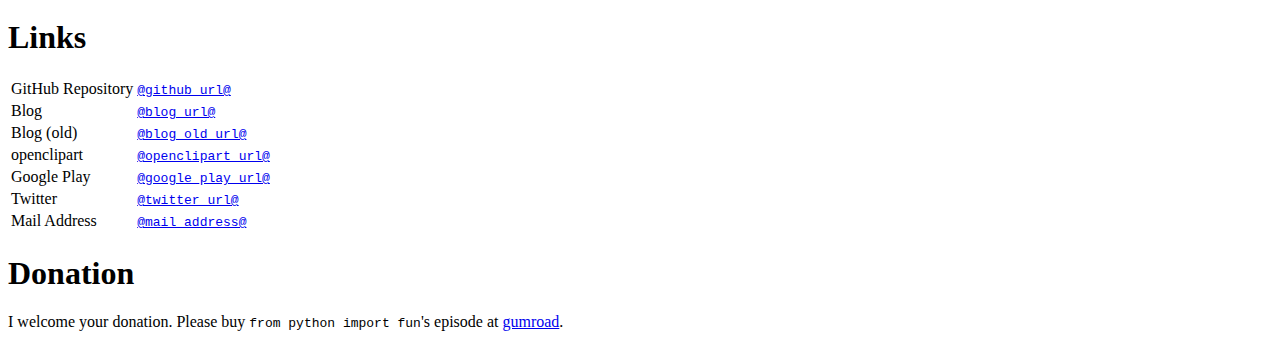
==== commit 3dedc392: "Moved fawm to the out of date section." ====
--- a/index.html
+++ b/index.html
@@ -75,12 +75,6 @@
         </ul>
       </section>
       <section>
-        <h1><a name="fawm">fawm</a></h1>
-        <figure><a href="fawm.png"><img src="fawm-thumbnail.png"/></a></figure>
-        <p>fawm is a small window manager. The documentation of fawm is in
-        <a href="@github_url@/fawm#readme">GitHub</a>.</p>
-      </section>
-      <section>
         <h1><code>
           <a name="from-python-import-fun">from python import fun</a>
         </code></h1>
@@ -127,6 +121,13 @@
     </section>
     <section>
       <h1>Software (Out of date)</h1>
+      <p>I lost interests for these software.</p>
+      <section>
+        <h1><a name="fawm">fawm</a></h1>
+        <figure><a href="fawm.png"><img src="fawm-thumbnail.png"/></a></figure>
+        <p>fawm is a small window manager. The documentation of fawm is in
+        <a href="@github_url@/fawm#readme">GitHub</a>.</p>
+      </section>
       <section>
         <h1><a name="yog">Yog</a></h1>
         <p>Yog is a script language. Yog is useful as Python, and looks like
